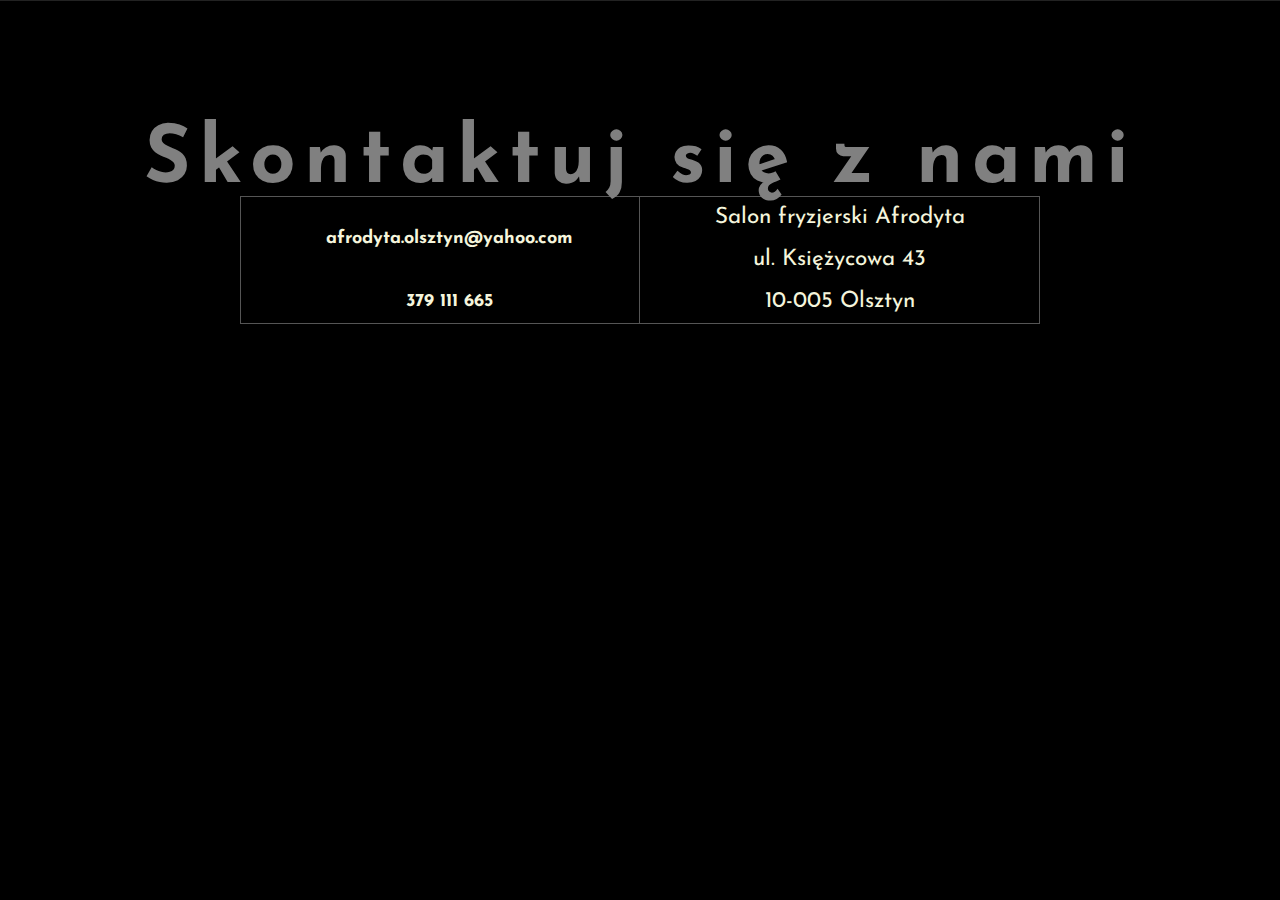
==== contact.html @ 3c058dd8 "Add about, gallery and contact pages" ====
<!DOCTYPE html>
<html lang="pl">
<head>
    <meta charset="UTF-8">
    <meta name="viewport" content="width=device-width, initial-scale=1.0, maximum-scale=1.0, minimum-scale=1.0">
    <meta http-equiv="X-UA-Compatible" content="ie=edge">
    <title>O nas</title>
    <link rel="stylesheet" href="css/style.css">
    <link rel="stylesheet" href="css/scrolling.css">
    <link href="https://fonts.googleapis.com/css?family=Josefin+Sans:100&subset=latin-ext" rel="stylesheet">
    <link rel="stylesheet" href="https://use.fontawesome.com/releases/v5.8.2/css/all.css" integrity="sha384-oS3vJWv+0UjzBfQzYUhtDYW+Pj2yciDJxpsK1OYPAYjqT085Qq/1cq5FLXAZQ7Ay" crossorigin="anonymous">
</head>
<body>
        <header class = "aboutHeader">
            <div class = "burger fas fa-bars"></div>
            <a class = "headerP headerP1" href="index.html">Start</a>
            <a class = "headerP headerP2" href="about.html">O nas</a>
            <a class = "headerP headerP3" href="gallery.html">Galeria</a>
            </header>
    <h1 class = "contactH1">Skontaktuj się z nami</h1>
    <main class = "contactMain">
        <div class = "contactWrap">
            <div class = "leftWrap">
                <div class = "leftWrapDiv">
                    <i class="far fa-envelope-open"></i>
                    <p>afrodyta.olsztyn@yahoo.com</p>
                </div>
                <div class = "leftWrapDiv">
                    <i class="fas fa-mobile-alt"></i>
                    <p>379 111 665</p>
                </div>
            </div>
            <div class = "adress">
                <p>Salon fryzjerski Afrodyta</p>
                <p>ul. Księżycowa 43</p>
                <p>10-005 Olsztyn</p>
            </div>
        </div>
        <div></div>
    </main>
    <script src="js/burger.js"></script>
</body>
---- css/style.css ----
* {
  margin: 0;
  padding: 0;
  -webkit-box-sizing: border-box;
          box-sizing: border-box;
  list-style-type: none;
}

::-webkit-scrollbar {
  display: none;
}

html {
  overflow: hidden;
  font-size: 16px;
  line-height: 1.15;
  -webkit-text-size-adjust: 100%;
}

html body {
  background-color: black;
  font-family: 'Josefin Sans';
  color: beige;
  scroll-behavior: smooth;
}

html body header {
  height: 100vh;
  text-align: center;
  background-color: black;
  border-bottom: solid 1px #222222;
}

html body header a {
  text-decoration: none;
}

html body header .headerWrap {
  padding-top: 26vh;
  display: -webkit-box;
  display: -ms-flexbox;
  display: flex;
  -webkit-box-orient: vertical;
  -webkit-box-direction: normal;
      -ms-flex-direction: column;
          flex-direction: column;
  -ms-flex-pack: distribute;
      justify-content: space-around;
  -webkit-box-align: center;
      -ms-flex-align: center;
          align-items: center;
  position: absolute;
  width: 100%;
  z-index: 5;
}

html body header .headerWrap p:first-of-type {
  letter-spacing: 0.3vw;
  margin-left: 0.7vh;
  z-index: 3;
  -webkit-animation: fontColor 4s ease-in 1s 1;
          animation: fontColor 4s ease-in 1s 1;
}

html body header .headerWrap p:nth-of-type(2) {
  letter-spacing: 0.32vw;
  -webkit-animation: fontColor 4s ease-in 1s 1;
          animation: fontColor 4s ease-in 1s 1;
}

html body header .headerWrap p:nth-of-type(3) {
  letter-spacing: 0.25vw;
  margin-top: 2vh;
  -webkit-animation: fontColor 4s ease-in 1s 1;
          animation: fontColor 4s ease-in 1s 1;
}

html body header .headerWrap .underline, html body header .headerWrap .underlineCover {
  position: absolute;
  margin-right: 0.25vw;
  height: 0;
  background-color: black;
  border-bottom: solid 1px beige;
  -webkit-animation: borderColor 4s ease-in;
          animation: borderColor 4s ease-in;
  z-index: -1;
}

html body header .headerWrap .underlineCover {
  width: 100vw;
  border-bottom: solid 1px black;
  -webkit-animation: coverColor 7s ease-in forwards;
          animation: coverColor 7s ease-in forwards;
}

html body header .burger {
  position: fixed;
  text-align: center;
  z-index: 6;
}

html body header .headerP {
  -webkit-transition: 1s;
  transition: 1s;
  position: fixed;
  padding-top: 0.3vh;
  font-weight: bold;
  border: solid 1px #999999;
  text-align: center;
  z-index: 6;
}

html body header .headerP:hover {
  cursor: pointer;
  color: orchid;
  border: solid 1px #B51FAD;
}

html body header .headerCover {
  position: absolute;
  width: 40vw;
  height: 100vh;
  background-color: black;
  z-index: 3;
}

html body header .headerCover2 {
  position: absolute;
  left: 60vw;
  width: 100vw;
  height: 100vh;
  background-color: black;
  z-index: 2;
}

html body header .navBorder {
  position: absolute;
  top: 80vh;
  right: 0;
  width: 1px;
  height: 20vh;
  background-color: black;
  z-index: 4;
}

html body nav {
  position: absolute;
  left: -100%;
  background-color: black;
  z-index: 3;
  -webkit-animation: navToRight 2s linear forwards;
          animation: navToRight 2s linear forwards;
}

html body nav ul {
  width: 100vw;
  text-align: center;
}

html body nav li {
  float: left;
  border-right: solid 1px #222222;
  border-top: solid 1px #222222;
}

html body nav li:hover {
  cursor: pointer;
  color: orchid;
}

html body section {
  height: 100vh;
  border-bottom: solid 1px #222222;
  border-top: solid 1px #222222;
}

html body section .symbol1, html body section .symbol2, html body section .symbol3, html body section .symbol4, html body section .symbol5, html body section .symbol6 {
  position: absolute;
  opacity: 0.6;
  z-index: 2;
}

html body section .left {
  height: 100%;
  float: left;
  background-color: black;
  border-right: solid 1px #222222;
  z-index: 5;
}

html body section .left .symbol {
  position: fixed;
  top: 0;
  left: 0;
  height: 20vh;
  z-index: 2;
  border-right: solid 1px #222222;
}

html body section .left .map {
  position: fixed;
  top: 20vh;
  height: 66%;
  text-align: center;
}

html body section .left .map .mapNav {
  -webkit-box-orient: vertical;
  -webkit-box-direction: normal;
      -ms-flex-direction: column;
          flex-direction: column;
  -ms-flex-pack: distribute;
      justify-content: space-around;
  width: 15%;
  height: 100%;
}

html body section .left .map .mapNav div {
  height: 5vh;
  background-color: #F018E6;
  opacity: .6;
  margin-left: .5vw;
}

html body section .left .map .mapNavBorders {
  display: -webkit-box;
  display: -ms-flexbox;
  display: flex;
  -webkit-box-orient: vertical;
  -webkit-box-direction: normal;
      -ms-flex-direction: column;
          flex-direction: column;
  -ms-flex-pack: distribute;
      justify-content: space-around;
  position: fixed;
  left: 0.5vw;
  height: 66%;
  width: 1.1vw;
  z-index: 1;
}

html body section .left .map .mapNavBorders div {
  height: 5vh;
  border: solid 1px #555555;
}

html body section .left .map .mapP {
  display: -webkit-box;
  display: -ms-flexbox;
  display: flex;
  -webkit-box-orient: vertical;
  -webkit-box-direction: normal;
      -ms-flex-direction: column;
          flex-direction: column;
  -ms-flex-pack: distribute;
      justify-content: space-around;
  height: 66vh;
  width: 100%;
}

html body section .left .map .mapP p {
  padding-top: 0.3vh;
  font-weight: bold;
  border: solid 1px #555555;
  -webkit-transition: color 2s;
  transition: color 2s;
}

html body section .left .map .mapP p:hover {
  cursor: pointer;
  color: orchid;
}

html body section .left .map .filler, html body section .left .map .filler2 {
  position: absolute;
  top: 10vh;
  width: 1.1vw;
  height: 87.6%;
  background-color: black;
  -webkit-transition: top 2s;
  transition: top 2s;
}

html body section .left .map .filler2 {
  top: -55vh;
  height: 86%;
}

html body section .left .logo {
  position: fixed;
  top: 86vh;
  height: 14%;
  border-top: solid 1px #222222;
}

html body section .left .logo img {
  width: 80%;
  height: 80%;
  margin: 6% 10%;
}

html body section .center {
  height: 100%;
  float: left;
}

html body section .center .sectionHead {
  position: absolute;
  display: -webkit-box;
  display: -ms-flexbox;
  display: flex;
  -webkit-box-orient: vertical;
  -webkit-box-direction: normal;
      -ms-flex-direction: column;
          flex-direction: column;
  -ms-flex-pack: distribute;
      justify-content: space-around;
  height: 20%;
  border-bottom: solid 1px #222222;
  background-color: black;
}

html body section .center .sectionHead p {
  text-align: center;
}

html body section .center .sectionWrap1, html body section .center .sectionWrap2 {
  margin-top: 20vh;
  float: left;
}

html body section .center .sectionWrap1 p, html body section .center .sectionWrap2 p {
  font-weight: bold;
}

html body section .right {
  height: 100%;
  border-left: solid 1px #333333;
}

html body section .right .sideImg {
  position: absolute;
  height: 100vh;
  opacity: .3;
}

html body section .right .credits1, html body section .right .credits2, html body section .right .credits3 {
  position: absolute;
  width: 65vw;
  height: 2vh;
  top: 193vh;
  left: 63vw;
  background-color: black;
}

html body section .right .credits2 {
  top: 195vh;
}

html body section .right .credits3 {
  top: 197vh;
}

html body section .circle {
  z-index: 1;
}

html body section .circle #arrow {
  color: beige;
  border: solid 2px beige;
  border-radius: 50%;
  z-index: 1;
}

html body section #arrow:hover {
  cursor: pointer;
  color: undefined;
}

html body #section2 .center .sectionWrap1 {
  width: 100%;
  height: 100%;
}

html body #section2 .center .sectionWrap1 .x {
  display: none;
  position: absolute;
  width: 3vw;
  height: 3vw;
  left: 76vw;
  top: 203vh;
  z-index: 2;
}

html body #section2 .center .sectionWrap1 .x i {
  font-size: 3vw;
  color: black;
}

html body #section2 .center .sectionWrap1 .container {
  padding-top: 0.5vh;
  height: calc(80vh/5);
  border-bottom: solid 1px #222222;
  display: -webkit-box;
  display: -ms-flexbox;
  display: flex;
  -ms-flex-pack: distribute;
      justify-content: space-around;
  -webkit-box-align: center;
      -ms-flex-align: center;
          align-items: center;
  padding-left: .6em;
}

html body #section2 .center .sectionWrap1 .container .hair {
  padding: 5px;
  border: solid 1px #222222;
  margin-bottom: .5vh;
}

html body #section2 .center .sectionWrap1 .container .bigHairVertical1, html body #section2 .center .sectionWrap1 .container .bigHairVertical2, html body #section2 .center .sectionWrap1 .container .bigHairVertical3, html body #section2 .center .sectionWrap1 .container .bigHairVertical4, html body #section2 .center .sectionWrap1 .container .bigHairVertical5 {
  position: absolute;
  width: 60vw;
  height: 98vh;
  top: 201vh;
  left: 20vw;
  z-index: 1;
}

html body #section2 .center .sectionWrap1 .container .bigHairHorizontal1, html body #section2 .center .sectionWrap1 .container .bigHairHorizontal2, html body #section2 .center .sectionWrap1 .container .bigHairHorizontal3, html body #section2 .center .sectionWrap1 .container .bigHairHorizontal4, html body #section2 .center .sectionWrap1 .container .bigHairHorizontal5 {
  position: absolute;
  width: 93vw;
  height: 93vh;
  top: 203vh;
  left: 3vw;
  z-index: 1;
}

html body #section2 .center .sectionWrap1 .container .pointing {
  opacity: .6;
  margin: 0 .3em;
}

html body #section2 .right {
  height: 100%;
  border-left: solid 1px #333333;
}

html body #section2 .right .sideImg {
  position: absolute;
  height: 100vh;
  opacity: .3;
}

html body #section3 .center .sectionWrap1 {
  width: 100%;
  float: none;
}

html body #section4 .bubble1, html body #section4 .bubble2, html body #section4 .bubble3 {
  position: absolute;
  width: 6em;
  height: 6em;
  left: 60vw;
  top: 470vh;
  background-color: #FD1EFE;
  border-radius: 50%;
  border: solid .2em white;
  z-index: 0;
  opacity: .5;
  -webkit-animation: bubbleWalk1 27s linear infinite normal;
          animation: bubbleWalk1 27s linear infinite normal;
}

html body #section4 .bubble2 {
  width: 4em;
  height: 4em;
  left: 73vw;
  top: 460vh;
  background-color: beige;
  border: solid .2em #FD1EFE;
  -webkit-animation: bubbleWalk2 21s linear infinite normal;
          animation: bubbleWalk2 21s linear infinite normal;
}

html body #section4 .bubble3 {
  width: 3em;
  height: 3em;
  left: 68vw;
  top: 452vh;
  background-color: #FD1EFE;
  border: solid .2em beige;
  -webkit-animation: bubbleWalk3 17s linear infinite normal;
          animation: bubbleWalk3 17s linear infinite normal;
}

@-webkit-keyframes coverColor {
  0% {
    left: 15vw;
  }
  100% {
    left: 100vw;
  }
}

@keyframes coverColor {
  0% {
    left: 15vw;
  }
  100% {
    left: 100vw;
  }
}

@-webkit-keyframes fontColor {
  0% {
    color: black;
  }
  100% {
    color: beige;
  }
}

@keyframes fontColor {
  0% {
    color: black;
  }
  100% {
    color: beige;
  }
}

@-webkit-keyframes navToRight {
  0% {
    left: -100%;
  }
  100% {
    left: 0;
  }
}

@keyframes navToRight {
  0% {
    left: -100%;
  }
  100% {
    left: 0;
  }
}

@-webkit-keyframes pColor {
  0% {
    color: beige;
  }
  100% {
    color: orchid;
  }
}

@keyframes pColor {
  0% {
    color: beige;
  }
  100% {
    color: orchid;
  }
}

@-webkit-keyframes bubbleWalk1 {
  0% {
    left: 60vw;
    top: 470vh;
  }
  23% {
    left: 40vw;
    top: 461vh;
  }
  45% {
    left: 50vw;
    top: 440vh;
  }
  70% {
    left: 75vw;
    top: 450vh;
  }
  90% {
    left: 65vw;
    top: 465vh;
  }
}

@keyframes bubbleWalk1 {
  0% {
    left: 60vw;
    top: 470vh;
  }
  23% {
    left: 40vw;
    top: 461vh;
  }
  45% {
    left: 50vw;
    top: 440vh;
  }
  70% {
    left: 75vw;
    top: 450vh;
  }
  90% {
    left: 65vw;
    top: 465vh;
  }
}

@-webkit-keyframes bubbleWalk2 {
  0% {
    left: 73vw;
    top: 460vh;
  }
  18% {
    left: 55vw;
    top: 483vh;
  }
  43% {
    left: 29vw;
    top: 450vh;
  }
  69% {
    left: 60vw;
    top: 430vh;
  }
  91% {
    left: 82vw;
    top: 450vh;
  }
}

@keyframes bubbleWalk2 {
  0% {
    left: 73vw;
    top: 460vh;
  }
  18% {
    left: 55vw;
    top: 483vh;
  }
  43% {
    left: 29vw;
    top: 450vh;
  }
  69% {
    left: 60vw;
    top: 430vh;
  }
  91% {
    left: 82vw;
    top: 450vh;
  }
}

@-webkit-keyframes bubbleWalk3 {
  0% {
    left: 68vw;
    top: 452vh;
  }
  17% {
    left: 87vw;
    top: 431vh;
  }
  29% {
    left: 70vw;
    top: 421vh;
  }
  59% {
    left: 25vw;
    top: 460vh;
  }
  74% {
    left: 32vw;
    top: 486vh;
  }
}

@keyframes bubbleWalk3 {
  0% {
    left: 68vw;
    top: 452vh;
  }
  17% {
    left: 87vw;
    top: 431vh;
  }
  29% {
    left: 70vw;
    top: 421vh;
  }
  59% {
    left: 25vw;
    top: 460vh;
  }
  74% {
    left: 32vw;
    top: 486vh;
  }
}

@media (min-width: 0px) {
  .headerWrap p:first-of-type {
    font-size: 8vw;
  }
  .headerWrap p:nth-of-type(2) {
    font-size: 2.7vw;
  }
  .headerWrap p:nth-of-type(3) {
    font-size: 2vw;
  }
  .underline, .underlineCover {
    width: 0;
  }
  .burger {
    right: 5px;
    top: 5px;
    font-size: 3.8vh;
    color: beige;
  }
  .headerP {
    display: none;
  }
  nav {
    top: 69.8vh;
  }
  nav ul {
    height: 20vh;
    font-size: 4vh;
    line-height: 10vh;
    letter-spacing: 0.1px;
  }
  nav ul li {
    width: 50vw;
    height: 10vh;
    padding-top: 0.5vh;
  }
  #section1 .symbol1, #section1 .symbol2, #section1 .symbol5, #section1 .symbol6, #section2 .symbol1, #section2 .symbol2, #section2 .symbol5, #section2 .symbol6, #section3 .symbol1, #section3 .symbol2, #section3 .symbol5, #section3 .symbol6, #section4 .symbol1, #section4 .symbol2, #section4 .symbol5, #section4 .symbol6, #section5 .symbol1, #section5 .symbol2, #section5 .symbol5, #section5 .symbol6, #section6 .symbol1, #section6 .symbol2, #section6 .symbol5, #section6 .symbol6 {
    top: 101.9vh;
    left: 2.6vw;
    width: 16vw;
    height: 16vh;
  }
  #section1 .left, #section2 .left, #section3 .left, #section4 .left, #section5 .left, #section6 .left {
    width: 20vw;
  }
  #section1 .left .symbol, #section2 .left .symbol, #section3 .left .symbol, #section4 .left .symbol, #section5 .left .symbol, #section6 .left .symbol {
    width: 20vw;
  }
  #section1 .left .map, #section2 .left .map, #section3 .left .map, #section4 .left .map, #section5 .left .map, #section6 .left .map {
    display: -webkit-box;
    display: -ms-flexbox;
    display: flex;
    -webkit-box-orient: vertical;
    -webkit-box-direction: normal;
        -ms-flex-direction: column;
            flex-direction: column;
    -ms-flex-pack: distribute;
        justify-content: space-around;
    width: 20vw;
  }
  #section1 .left .map .mapNav, #section2 .left .map .mapNav, #section3 .left .map .mapNav, #section4 .left .map .mapNav, #section5 .left .map .mapNav, #section6 .left .map .mapNav {
    display: none;
    height: 100%;
  }
  #section1 .left .map .mapNav div, #section2 .left .map .mapNav div, #section3 .left .map .mapNav div, #section4 .left .map .mapNav div, #section5 .left .map .mapNav div, #section6 .left .map .mapNav div {
    width: 1.1vw;
  }
  #section1 .left .map .mapNavBorders div, #section2 .left .map .mapNavBorders div, #section3 .left .map .mapNavBorders div, #section4 .left .map .mapNavBorders div, #section5 .left .map .mapNavBorders div, #section6 .left .map .mapNavBorders div {
    display: none;
  }
  #section1 .left .map .mapP .mapPp, #section2 .left .map .mapP .mapPp, #section3 .left .map .mapP .mapPp, #section4 .left .map .mapP .mapPp, #section5 .left .map .mapP .mapPp, #section6 .left .map .mapP .mapPp {
    left: 50px;
    right: undefined;
    width: 90%;
    height: 8vh;
    font-size: 0.6em;
    color: beige;
    line-height: 8vh;
    letter-spacing: 1.6px;
    margin: 0vh 0 0 0.9vw;
  }
  #section1 .left .map .filler, #section1 .left .map .filler2, #section2 .left .map .filler, #section2 .left .map .filler2, #section3 .left .map .filler, #section3 .left .map .filler2, #section4 .left .map .filler, #section4 .left .map .filler2, #section5 .left .map .filler, #section5 .left .map .filler2, #section6 .left .map .filler, #section6 .left .map .filler2 {
    left: 0.55vw;
    display: none;
  }
  #section1 .left .logo, #section2 .left .logo, #section3 .left .logo, #section4 .left .logo, #section5 .left .logo, #section6 .left .logo {
    width: 20%;
  }
  #section1 .center, #section2 .center, #section3 .center, #section4 .center, #section5 .center, #section6 .center {
    width: 80%;
  }
  #section1 .center .sectionHead, #section2 .center .sectionHead, #section3 .center .sectionHead, #section4 .center .sectionHead, #section5 .center .sectionHead, #section6 .center .sectionHead {
    left: 0;
    padding-left: 20vw;
    width: 100%;
  }
  #section1 .center .sectionHead p, #section2 .center .sectionHead p, #section3 .center .sectionHead p, #section4 .center .sectionHead p, #section5 .center .sectionHead p, #section6 .center .sectionHead p {
    font-size: 60px;
    letter-spacing: 0.6vw;
  }
  #section1 .center .sectionHead div, #section2 .center .sectionHead div, #section3 .center .sectionHead div, #section4 .center .sectionHead div, #section5 .center .sectionHead div, #section6 .center .sectionHead div {
    position: absolute;
    width: 80vw;
    height: 20vh;
    background-color: black;
    z-index: -1;
  }
  #section1 .center .sectionWrap1, #section1 .center .sectionWrap2, #section2 .center .sectionWrap1, #section2 .center .sectionWrap2, #section3 .center .sectionWrap1, #section3 .center .sectionWrap2, #section4 .center .sectionWrap1, #section4 .center .sectionWrap2, #section5 .center .sectionWrap1, #section5 .center .sectionWrap2, #section6 .center .sectionWrap1, #section6 .center .sectionWrap2 {
    width: 50%;
    height: 80vh;
  }
  #section1 .center .sectionWrap1 h1, #section1 .center .sectionWrap2 h1, #section2 .center .sectionWrap1 h1, #section2 .center .sectionWrap2 h1, #section3 .center .sectionWrap1 h1, #section3 .center .sectionWrap2 h1, #section4 .center .sectionWrap1 h1, #section4 .center .sectionWrap2 h1, #section5 .center .sectionWrap1 h1, #section5 .center .sectionWrap2 h1, #section6 .center .sectionWrap1 h1, #section6 .center .sectionWrap2 h1 {
    padding: 5vh 0 5vh 4vw;
    font-size: 3.3vh;
  }
  #section1 .center .sectionWrap1 .list img, #section1 .center .sectionWrap2 .list img, #section2 .center .sectionWrap1 .list img, #section2 .center .sectionWrap2 .list img, #section3 .center .sectionWrap1 .list img, #section3 .center .sectionWrap2 .list img, #section4 .center .sectionWrap1 .list img, #section4 .center .sectionWrap2 .list img, #section5 .center .sectionWrap1 .list img, #section5 .center .sectionWrap2 .list img, #section6 .center .sectionWrap1 .list img, #section6 .center .sectionWrap2 .list img {
    display: none;
  }
  #section1 .center .sectionWrap1 .list2 img, #section1 .center .sectionWrap2 .list2 img, #section2 .center .sectionWrap1 .list2 img, #section2 .center .sectionWrap2 .list2 img, #section3 .center .sectionWrap1 .list2 img, #section3 .center .sectionWrap2 .list2 img, #section4 .center .sectionWrap1 .list2 img, #section4 .center .sectionWrap2 .list2 img, #section5 .center .sectionWrap1 .list2 img, #section5 .center .sectionWrap2 .list2 img, #section6 .center .sectionWrap1 .list2 img, #section6 .center .sectionWrap2 .list2 img {
    display: none;
  }
  #section1 .center .sectionWrap1 p, #section1 .center .sectionWrap2 p, #section2 .center .sectionWrap1 p, #section2 .center .sectionWrap2 p, #section3 .center .sectionWrap1 p, #section3 .center .sectionWrap2 p, #section4 .center .sectionWrap1 p, #section4 .center .sectionWrap2 p, #section5 .center .sectionWrap1 p, #section5 .center .sectionWrap2 p, #section6 .center .sectionWrap1 p, #section6 .center .sectionWrap2 p {
    padding: 0 3vw 3vh;
    font-size: 2.7vh;
  }
  #section1 .center .sectionWrap2, #section2 .center .sectionWrap2, #section3 .center .sectionWrap2, #section4 .center .sectionWrap2, #section5 .center .sectionWrap2, #section6 .center .sectionWrap2 {
    border-left: solid 1px #222222;
  }
  #section1 .right, #section2 .right, #section3 .right, #section4 .right, #section5 .right, #section6 .right {
    float: left;
    display: none;
  }
  #section1 .right .sideImg, #section2 .right .sideImg, #section3 .right .sideImg, #section4 .right .sideImg, #section5 .right .sideImg, #section6 .right .sideImg {
    display: none;
  }
  #section1 .circle, #section2 .circle, #section3 .circle, #section4 .circle, #section5 .circle, #section6 .circle {
    position: fixed;
    right: .4em;
    bottom: .4em;
  }
  #section1 .circle #arrow, #section2 .circle #arrow, #section3 .circle #arrow, #section4 .circle #arrow, #section5 .circle #arrow, #section6 .circle #arrow {
    float: left;
    padding-top: 8px;
    width: 46px;
    height: 46px;
    text-align: center;
    font-size: 1.5em;
    line-height: 1.1;
  }
  #section2 .symbol2 {
    top: 202.5vh;
  }
  #section2 .sectionWrap1 .container .hair {
    width: 13vh;
    height: 13vh;
  }
  #section2 .sectionWrap1 .container #hair5 {
    margin-right: 13%;
  }
  #section2 .sectionWrap1 .container .pointing {
    width: 6vw;
    height: 6vw;
  }
  #section3 .symbol3 {
    width: 15vw;
    height: 15vh;
    left: 2vw;
    top: 303vh;
  }
  #section3 .center .sectionWrap1 {
    display: -webkit-box;
    display: -ms-flexbox;
    display: flex;
    -webkit-box-pack: center;
        -ms-flex-pack: center;
            justify-content: center;
    height: 25vh;
  }
  #section3 .center .sectionWrap1 .textWrap {
    display: none;
  }
  #section3 .center .sectionWrap1 .textWrapMobile {
    display: -webkit-box;
    display: -ms-flexbox;
    display: flex;
    -webkit-box-orient: vertical;
    -webkit-box-direction: normal;
        -ms-flex-direction: column;
            flex-direction: column;
    -ms-flex-pack: distribute;
        justify-content: space-around;
    -webkit-box-align: center;
        -ms-flex-align: center;
            align-items: center;
    width: 70vw;
    height: 26vh;
    padding-top: 6vh;
    background-color: black;
  }
  #section3 .center .sectionWrap1 .textWrapMobile p {
    height: 1em;
    font-size: 1.8em;
    text-transform: uppercase;
  }
  #section3 .center .sectionWrap1 .textWrapMobile p:first-of-type {
    letter-spacing: .13em;
  }
  #section3 .center .sectionWrap1 .textWrapMobile p:nth-of-type(2) {
    letter-spacing: .06em;
  }
  #section3 .center .sectionWrap1 .textWrapMobile p:nth-of-type(3) {
    letter-spacing: .03em;
  }
  #section3 .center .sectionWrap1 .textWrapMobile p:last-of-type {
    letter-spacing: .5em;
    margin-left: .4em;
    color: #4B135F;
  }
  #section3 .center .arrows {
    display: -webkit-box;
    display: -ms-flexbox;
    display: flex;
    -ms-flex-pack: distribute;
        justify-content: space-around;
    -webkit-box-align: center;
        -ms-flex-align: center;
            align-items: center;
    width: 80vw;
    height: 10.9vh;
    background-color: black;
  }
  #section3 .center .arrows i {
    font-size: 3em;
  }
  #section3 .center .offerWrap {
    position: absolute;
    width: 80vw;
    height: 33vh;
    background-color: #29072A;
    border-top: solid 1px #222222;
    z-index: -3;
  }
  #section3 .center .offerWrap .offer, #section3 .center .offerWrap .offer2 {
    position: absolute;
    display: -webkit-box;
    display: -ms-flexbox;
    display: flex;
    -webkit-box-orient: vertical;
    -webkit-box-direction: normal;
        -ms-flex-direction: column;
            flex-direction: column;
    -ms-flex-pack: distribute;
        justify-content: space-around;
    -webkit-box-align: center;
        -ms-flex-align: center;
            align-items: center;
    width: 80vw;
    height: 33vh;
    white-space: nowrap;
    margin: 45vh 0 0;
  }
  #section3 .center .offerWrap .offer p, #section3 .center .offerWrap .offer2 p {
    margin-left: 0;
    font-size: 1.4em;
    color: beige;
    margin-bottom: 3vh;
    z-index: -2;
  }
  #section3 .center .section3Cover {
    width: 80vw;
    height: 11vh;
    margin-top: 33vh;
    background-color: black;
  }
  #section3 .center .section3Cover, #section3 .center .section3CoverMobile {
    width: 80vw;
    height: 11vh;
    margin-top: 33vh;
    background-color: black;
  }
  #section4 .symbol4 {
    top: 402.5vh;
    left: 2.6vw;
    width: 15vw;
    height: 15vh;
  }
  #section4 .center {
    display: -webkit-box;
    display: -ms-flexbox;
    display: flex;
    -webkit-box-pack: center;
        -ms-flex-pack: center;
            justify-content: center;
    background-color: black;
  }
  #section4 .center .section4Wrap {
    width: 70vw;
    height: 70vh;
    margin-top: 25vh;
    display: -webkit-box;
    display: -ms-flexbox;
    display: flex;
    -webkit-box-orient: vertical;
    -webkit-box-direction: normal;
        -ms-flex-direction: column;
            flex-direction: column;
    -ms-flex-pack: distribute;
        justify-content: space-around;
  }
  #section4 .center .section4Wrap div {
    display: -webkit-box;
    display: -ms-flexbox;
    display: flex;
  }
  #section4 .center .section4Wrap div p {
    color: beige;
    padding: 0;
    font-size: 1em;
    -webkit-animation: pColor 3s ease-in infinite alternate;
            animation: pColor 3s ease-in infinite alternate;
  }
  #section4 .center .section4Wrap div .n5, #section4 .center .section4Wrap div .n10, #section4 .center .section4Wrap div .n22, #section4 .center .section4Wrap div .n27, #section4 .center .section4Wrap div .n35, #section4 .center .section4Wrap div .n11a, #section4 .center .section4Wrap div .n17a, #section4 .center .section4Wrap div .n21a, #section4 .center .section4Wrap div .n27a, #section4 .center .section4Wrap div .n32a, #section4 .center .section4Wrap div .n10b, #section4 .center .section4Wrap div .n22b, #section4 .center .section4Wrap div .n12c, #section4 .center .section4Wrap div .n13c, #section4 .center .section4Wrap div .n27c, #section4 .center .section4Wrap div .n14d, #section4 .center .section4Wrap div .n24d, #section4 .center .section4Wrap div .n30d, #section4 .center .section4Wrap div .n6e, #section4 .center .section4Wrap div .n6f {
    margin-right: .5em;
  }
  #section4 .center .section4Wrap .verticalP {
    display: none;
  }
  #section5 .symbol5 {
    top: 502vh;
    left: 2vw;
  }
  #section5 .center .sectionHead p {
    font-size: 2.5em;
  }
  #section5 .center .section5Wrap {
    width: 100%;
    height: 80%;
    margin-top: 20vh;
  }
  #section5 .center .section5Wrap div {
    text-align: center;
    font-size: 1.3em;
  }
  #section5 .center .section5Wrap .upperDiv {
    height: 20%;
    display: -webkit-box;
    display: -ms-flexbox;
    display: flex;
    -webkit-box-orient: vertical;
    -webkit-box-direction: normal;
        -ms-flex-direction: column;
            flex-direction: column;
    -webkit-box-pack: center;
        -ms-flex-pack: center;
            justify-content: center;
    border-bottom: solid 1px #222222;
  }
  #section5 .center .section5Wrap .upperDiv p {
    font-size: .9em;
    color: beige;
  }
  #section5 .center .section5Wrap .mediumDiv {
    display: -webkit-box;
    display: -ms-flexbox;
    display: flex;
    -webkit-box-orient: vertical;
    -webkit-box-direction: normal;
        -ms-flex-direction: column;
            flex-direction: column;
    -ms-flex-pack: distribute;
        justify-content: space-around;
    height: 45%;
    border-bottom: solid 1px #222222;
  }
  #section5 .center .section5Wrap .mediumDiv h1, #section5 .center .section5Wrap .mediumDiv p {
    color: beige;
    -webkit-animation: pColor 3s ease-in infinite alternate;
            animation: pColor 3s ease-in infinite alternate;
  }
  #section5 .center .section5Wrap .lowerDiv {
    height: 35%;
    border-bottom: solid 1px #222222;
  }
  #section5 .center .section5Wrap .lowerDiv .upperOfLowerDiv {
    display: -webkit-box;
    display: -ms-flexbox;
    display: flex;
    height: 50%;
    -webkit-box-orient: horizontal;
    -webkit-box-direction: normal;
        -ms-flex-direction: row;
            flex-direction: row;
    border-bottom: solid 1px #222222;
  }
  #section5 .center .section5Wrap .lowerDiv .upperOfLowerDiv .leftDiv, #section5 .center .section5Wrap .lowerDiv .upperOfLowerDiv .rightDiv {
    display: -webkit-box;
    display: -ms-flexbox;
    display: flex;
    -webkit-box-orient: horizontal;
    -webkit-box-direction: normal;
        -ms-flex-direction: row;
            flex-direction: row;
    -webkit-box-pack: center;
        -ms-flex-pack: center;
            justify-content: center;
    -webkit-box-align: center;
        -ms-flex-align: center;
            align-items: center;
    height: 100%;
  }
  #section5 .center .section5Wrap .lowerDiv .upperOfLowerDiv .leftDiv i, #section5 .center .section5Wrap .lowerDiv .upperOfLowerDiv .leftDiv p, #section5 .center .section5Wrap .lowerDiv .upperOfLowerDiv .rightDiv i, #section5 .center .section5Wrap .lowerDiv .upperOfLowerDiv .rightDiv p {
    font-size: .6em;
    padding-left: .5em;
    color: #FD1EFE;
  }
  #section5 .center .section5Wrap .lowerDiv .upperOfLowerDiv .leftDiv p, #section5 .center .section5Wrap .lowerDiv .upperOfLowerDiv .rightDiv p {
    padding-top: .2em;
    color: beige;
  }
  #section5 .center .section5Wrap .lowerDiv .upperOfLowerDiv .rightDiv {
    border-left: solid 1px #222222;
    width: 56%;
  }
  #section5 .center .section5Wrap .lowerDiv .upperOfLowerDiv .leftDiv {
    width: 44%;
  }
  #section5 .center .section5Wrap .lowerDiv .lowerOfLowerDiv {
    display: -webkit-box;
    display: -ms-flexbox;
    display: flex;
    height: 50%;
    -webkit-box-align: center;
        -ms-flex-align: center;
            align-items: center;
    -webkit-box-pack: center;
        -ms-flex-pack: center;
            justify-content: center;
    padding: 0 21% 0 5%;
  }
  #section5 .center .section5Wrap .lowerDiv .lowerOfLowerDiv p {
    font-size: .6em;
    color: beige;
  }
  #section6 .symbol6 {
    top: 602vh;
  }
  #section6 .center .section6Wrap .window {
    width: 100vw;
    height: 0;
    border-top: solid 1px white;
    border-bottom: solid 1px white;
    margin: 25vh 0 0 120vw;
    z-index: -5;
    padding: 0 20% 0 10%;
  }
  #section6 .center .section6Wrap .window div {
    width: 100%;
    height: 100%;
    overflow: hidden;
    display: -webkit-box;
    display: -ms-flexbox;
    display: flex;
  }
  #section6 .center .section6Wrap .window div .section6Text {
    display: none;
    font-size: 1.1em;
    max-width: 90%;
    text-align: center;
    -webkit-animation: pColor 3s ease-in infinite alternate;
            animation: pColor 3s ease-in infinite alternate;
  }
  #section6 .center .section6Wrap .window div .section6Text .section6Span {
    display: block;
    max-width: 100%;
    font-size: .8em;
    color: white;
    margin-bottom: 3%;
  }
  #section6 .center .section6Wrap .window div .section6Text .section6Span:first-of-type {
    margin-top: 16%;
  }
  #section6 .right .section6Cover {
    width: 100%;
    height: 100%;
    background-color: black;
  }
  * {
    color: blue;
  }
}

@media (min-width: 285px) and (max-width: 580px) and (orientation: portrait) {
  .headerWrap p:first-of-type {
    font-size: 16vw;
  }
  .headerWrap p:nth-of-type(2) {
    font-size: 5.9vw;
  }
  .headerWrap p:nth-of-type(3) {
    font-size: 3.3vw;
  }
  .underline, .underlineCover {
    width: 0;
  }
  .burger {
    right: 5px;
    top: 5px;
    font-size: 3.8vh;
  }
  .headerP {
    display: none;
  }
  nav {
    top: 69.8vh;
  }
  nav ul {
    height: 20vh;
    font-size: 4vh;
    line-height: 10vh;
    letter-spacing: 0.7px;
  }
  nav ul li {
    width: 50vw;
    height: 10vh;
    padding-top: 0.5vh;
  }
  #section1 .symbol1, #section1 .symbol2, #section1 .symbol3, #section1 .symbol4, #section1 .symbol5, #section1 .symbol6, #section2 .symbol1, #section2 .symbol2, #section2 .symbol3, #section2 .symbol4, #section2 .symbol5, #section2 .symbol6, #section3 .symbol1, #section3 .symbol2, #section3 .symbol3, #section3 .symbol4, #section3 .symbol5, #section3 .symbol6, #section4 .symbol1, #section4 .symbol2, #section4 .symbol3, #section4 .symbol4, #section4 .symbol5, #section4 .symbol6, #section5 .symbol1, #section5 .symbol2, #section5 .symbol3, #section5 .symbol4, #section5 .symbol5, #section5 .symbol6, #section6 .symbol1, #section6 .symbol2, #section6 .symbol3, #section6 .symbol4, #section6 .symbol5, #section6 .symbol6 {
    display: none;
  }
  #section1 .left, #section2 .left, #section3 .left, #section4 .left, #section5 .left, #section6 .left {
    width: 25vw;
  }
  #section1 .left .symbol, #section2 .left .symbol, #section3 .left .symbol, #section4 .left .symbol, #section5 .left .symbol, #section6 .left .symbol {
    display: none;
  }
  #section1 .left .map, #section2 .left .map, #section3 .left .map, #section4 .left .map, #section5 .left .map, #section6 .left .map {
    display: -webkit-box;
    display: -ms-flexbox;
    display: flex;
    -webkit-box-orient: vertical;
    -webkit-box-direction: normal;
        -ms-flex-direction: column;
            flex-direction: column;
    -ms-flex-pack: distribute;
        justify-content: space-around;
    width: 25vw;
  }
  #section1 .left .map .mapNav, #section2 .left .map .mapNav, #section3 .left .map .mapNav, #section4 .left .map .mapNav, #section5 .left .map .mapNav, #section6 .left .map .mapNav {
    display: none;
  }
  #section1 .left .map .mapNavBorders, #section2 .left .map .mapNavBorders, #section3 .left .map .mapNavBorders, #section4 .left .map .mapNavBorders, #section5 .left .map .mapNavBorders, #section6 .left .map .mapNavBorders {
    display: none;
  }
  #section1 .left .map .mapP .mapPp, #section2 .left .map .mapP .mapPp, #section3 .left .map .mapP .mapPp, #section4 .left .map .mapP .mapPp, #section5 .left .map .mapP .mapPp, #section6 .left .map .mapP .mapPp {
    left: 50px;
    right: undefined;
    width: 90%;
    height: 8vh;
    font-size: 8px;
    color: beige;
    line-height: 8vh;
    letter-spacing: 1.1px;
    margin: 0 0 0 0.9vw;
  }
  #section1 .left .map .filler, #section1 .left .map .filler2, #section2 .left .map .filler, #section2 .left .map .filler2, #section3 .left .map .filler, #section3 .left .map .filler2, #section4 .left .map .filler, #section4 .left .map .filler2, #section5 .left .map .filler, #section5 .left .map .filler2, #section6 .left .map .filler, #section6 .left .map .filler2 {
    display: none;
  }
  #section1 .left .logo, #section2 .left .logo, #section3 .left .logo, #section4 .left .logo, #section5 .left .logo, #section6 .left .logo {
    width: 25%;
  }
  #section1 .center, #section2 .center, #section3 .center, #section4 .center, #section5 .center, #section6 .center {
    width: 75%;
  }
  #section1 .center .sectionHead, #section2 .center .sectionHead, #section3 .center .sectionHead, #section4 .center .sectionHead, #section5 .center .sectionHead, #section6 .center .sectionHead {
    padding: 2vh 0 0;
    background-color: black;
  }
  #section1 .center .sectionHead p, #section2 .center .sectionHead p, #section3 .center .sectionHead p, #section4 .center .sectionHead p, #section5 .center .sectionHead p, #section6 .center .sectionHead p {
    margin-top: 5%;
    font-size: 10vh;
  }
  #section1 .center .sectionHead div, #section2 .center .sectionHead div, #section3 .center .sectionHead div, #section4 .center .sectionHead div, #section5 .center .sectionHead div, #section6 .center .sectionHead div {
    display: none;
  }
  #section1 .center .sectionWrap1, #section1 .center .sectionWrap2, #section2 .center .sectionWrap1, #section2 .center .sectionWrap2, #section3 .center .sectionWrap1, #section3 .center .sectionWrap2, #section4 .center .sectionWrap1, #section4 .center .sectionWrap2, #section5 .center .sectionWrap1, #section5 .center .sectionWrap2, #section6 .center .sectionWrap1, #section6 .center .sectionWrap2 {
    width: 100%;
    height: 23%;
    letter-spacing: .2px;
  }
  #section1 .center .sectionWrap1 h1, #section1 .center .sectionWrap2 h1, #section2 .center .sectionWrap1 h1, #section2 .center .sectionWrap2 h1, #section3 .center .sectionWrap1 h1, #section3 .center .sectionWrap2 h1, #section4 .center .sectionWrap1 h1, #section4 .center .sectionWrap2 h1, #section5 .center .sectionWrap1 h1, #section5 .center .sectionWrap2 h1, #section6 .center .sectionWrap1 h1, #section6 .center .sectionWrap2 h1 {
    padding: 3vh 0 1vh 0;
    font-size: 3.2vh;
    text-align: center;
  }
  #section1 .center .sectionWrap1 .list, #section1 .center .sectionWrap1 .list2, #section1 .center .sectionWrap2 .list, #section1 .center .sectionWrap2 .list2, #section2 .center .sectionWrap1 .list, #section2 .center .sectionWrap1 .list2, #section2 .center .sectionWrap2 .list, #section2 .center .sectionWrap2 .list2, #section3 .center .sectionWrap1 .list, #section3 .center .sectionWrap1 .list2, #section3 .center .sectionWrap2 .list, #section3 .center .sectionWrap2 .list2, #section4 .center .sectionWrap1 .list, #section4 .center .sectionWrap1 .list2, #section4 .center .sectionWrap2 .list, #section4 .center .sectionWrap2 .list2, #section5 .center .sectionWrap1 .list, #section5 .center .sectionWrap1 .list2, #section5 .center .sectionWrap2 .list, #section5 .center .sectionWrap2 .list2, #section6 .center .sectionWrap1 .list, #section6 .center .sectionWrap1 .list2, #section6 .center .sectionWrap2 .list, #section6 .center .sectionWrap2 .list2 {
    position: absolute;
    display: -webkit-box;
    display: -ms-flexbox;
    display: flex;
    -webkit-box-orient: vertical;
    -webkit-box-direction: normal;
        -ms-flex-direction: column;
            flex-direction: column;
    top: 130vh;
    left: 26.6vw;
    width: 75%;
    height: 35%;
  }
  #section1 .center .sectionWrap1 .list div, #section1 .center .sectionWrap1 .list2 div, #section1 .center .sectionWrap2 .list div, #section1 .center .sectionWrap2 .list2 div, #section2 .center .sectionWrap1 .list div, #section2 .center .sectionWrap1 .list2 div, #section2 .center .sectionWrap2 .list div, #section2 .center .sectionWrap2 .list2 div, #section3 .center .sectionWrap1 .list div, #section3 .center .sectionWrap1 .list2 div, #section3 .center .sectionWrap2 .list div, #section3 .center .sectionWrap2 .list2 div, #section4 .center .sectionWrap1 .list div, #section4 .center .sectionWrap1 .list2 div, #section4 .center .sectionWrap2 .list div, #section4 .center .sectionWrap2 .list2 div, #section5 .center .sectionWrap1 .list div, #section5 .center .sectionWrap1 .list2 div, #section5 .center .sectionWrap2 .list div, #section5 .center .sectionWrap2 .list2 div, #section6 .center .sectionWrap1 .list div, #section6 .center .sectionWrap1 .list2 div, #section6 .center .sectionWrap2 .list div, #section6 .center .sectionWrap2 .list2 div {
    display: -webkit-box;
    display: -ms-flexbox;
    display: flex;
    padding: .5vh 3vw 0 0;
  }
  #section1 .center .sectionWrap1 .list div img, #section1 .center .sectionWrap1 .list2 div img, #section1 .center .sectionWrap2 .list div img, #section1 .center .sectionWrap2 .list2 div img, #section2 .center .sectionWrap1 .list div img, #section2 .center .sectionWrap1 .list2 div img, #section2 .center .sectionWrap2 .list div img, #section2 .center .sectionWrap2 .list2 div img, #section3 .center .sectionWrap1 .list div img, #section3 .center .sectionWrap1 .list2 div img, #section3 .center .sectionWrap2 .list div img, #section3 .center .sectionWrap2 .list2 div img, #section4 .center .sectionWrap1 .list div img, #section4 .center .sectionWrap1 .list2 div img, #section4 .center .sectionWrap2 .list div img, #section4 .center .sectionWrap2 .list2 div img, #section5 .center .sectionWrap1 .list div img, #section5 .center .sectionWrap1 .list2 div img, #section5 .center .sectionWrap2 .list div img, #section5 .center .sectionWrap2 .list2 div img, #section6 .center .sectionWrap1 .list div img, #section6 .center .sectionWrap1 .list2 div img, #section6 .center .sectionWrap2 .list div img, #section6 .center .sectionWrap2 .list2 div img {
    display: block;
    height: 3vh;
    padding-top: .2vh;
  }
  #section1 .center .sectionWrap1 .list div p, #section1 .center .sectionWrap1 .list2 div p, #section1 .center .sectionWrap2 .list div p, #section1 .center .sectionWrap2 .list2 div p, #section2 .center .sectionWrap1 .list div p, #section2 .center .sectionWrap1 .list2 div p, #section2 .center .sectionWrap2 .list div p, #section2 .center .sectionWrap2 .list2 div p, #section3 .center .sectionWrap1 .list div p, #section3 .center .sectionWrap1 .list2 div p, #section3 .center .sectionWrap2 .list div p, #section3 .center .sectionWrap2 .list2 div p, #section4 .center .sectionWrap1 .list div p, #section4 .center .sectionWrap1 .list2 div p, #section4 .center .sectionWrap2 .list div p, #section4 .center .sectionWrap2 .list2 div p, #section5 .center .sectionWrap1 .list div p, #section5 .center .sectionWrap1 .list2 div p, #section5 .center .sectionWrap2 .list div p, #section5 .center .sectionWrap2 .list2 div p, #section6 .center .sectionWrap1 .list div p, #section6 .center .sectionWrap1 .list2 div p, #section6 .center .sectionWrap2 .list div p, #section6 .center .sectionWrap2 .list2 div p {
    padding: 0vw 0 0vh 1vw;
    font-size: 2.2vh;
  }
  #section1 .center .sectionWrap2, #section2 .center .sectionWrap2, #section3 .center .sectionWrap2, #section4 .center .sectionWrap2, #section5 .center .sectionWrap2, #section6 .center .sectionWrap2 {
    height: 37%;
    border-left: none;
  }
  #section1 .center .sectionWrap2 h1, #section2 .center .sectionWrap2 h1, #section3 .center .sectionWrap2 h1, #section4 .center .sectionWrap2 h1, #section5 .center .sectionWrap2 h1, #section6 .center .sectionWrap2 h1 {
    margin-top: 2vh;
    padding: 3vh 3vw 0vh 0;
    border-top: solid 1px #222222;
  }
  #section1 .center .sectionWrap2 .list2, #section2 .center .sectionWrap2 .list2, #section3 .center .sectionWrap2 .list2, #section4 .center .sectionWrap2 .list2, #section5 .center .sectionWrap2 .list2, #section6 .center .sectionWrap2 .list2 {
    top: 175vh;
    height: 20%;
  }
  #section2 .center .sectionHead p {
    font-size: 3.5em;
  }
  #section2 .center .container {
    padding-right: 7vw;
    line-height: 1em;
  }
  #section2 .center .container .ofContainer {
    font-size: 1em;
    width: 45%;
    text-align: center;
  }
  #section2 .center .container #hair5 {
    margin-right: 17%;
  }
  #section3 .center .sectionHead p {
    font-size: 3.2em;
  }
  #section3 .center .sectionWrap1 {
    height: 25vh;
  }
  #section3 .center .sectionWrap1 .textWrap {
    display: none;
  }
  #section3 .center .sectionWrap1 .textWrapMobile {
    width: 70vw;
  }
  #section3 .center .arrows {
    width: 75vw;
  }
  #section3 .center .offerWrap {
    width: 75vw;
  }
  #section3 .center .offerWrap .offer, #section3 .center .offerWrap .offer2 {
    width: 75vw;
  }
  #section3 .center .section3Cover {
    width: 75vw;
  }
  #section4 .center .section4Wrap div {
    display: none;
  }
  #section4 .center .section4Wrap .verticalP {
    display: block;
    padding: 0 .2em;
    color: beige;
    text-align: center;
    font-size: 1.1em;
    -webkit-animation: pColor 3s ease-in infinite alternate;
            animation: pColor 3s ease-in infinite alternate;
  }
  #section5 .center .section5Wrap .lowerDiv .upperOfLowerDiv .rightDiv, #section5 .center .section5Wrap .lowerDiv .upperOfLowerDiv .leftDiv {
    font-size: 1em;
  }
  #section5 .center .section5Wrap .lowerDiv .upperOfLowerDiv .rightDiv p, #section5 .center .section5Wrap .lowerDiv .upperOfLowerDiv .leftDiv p {
    padding-left: 0;
  }
  #section6 .center .section6Wrap .window {
    padding-right: 35%;
  }
  #section6 .center .section6Wrap .window div .section6Text {
    font-size: 1.2em;
  }
  #section6 .center .section6Wrap .window div .section6Text .section6Span {
    margin-bottom: 4.5%;
  }
  #section6 .center .section6Wrap .window div .section6Text .section6Span:first-of-type {
    margin-top: 17%;
  }
  #section6 .center .section6Wrap .window div .section6Text .section6Span:last-of-type {
    max-width: 50%;
    margin-left: 25%;
  }
  * {
    color: gray;
  }
}

@media (min-width: 319px) and (min-height: 567px) and (orientation: portrait) {
  #section1 .left .map, #section2 .left .map {
    padding-top: 1.5%;
  }
  #section1 .left .map .mapP .mapPp, #section2 .left .map .mapP .mapPp {
    left: 50px;
    right: undefined;
    width: 90%;
    height: 8vh;
    font-size: 10px;
    color: beige;
    line-height: 8vh;
    letter-spacing: 1.1px;
    margin: 0 0 0 0.9vw;
  }
  #section1 .center .sectionHead, #section2 .center .sectionHead {
    left: -15%;
  }
  #section1 .center .sectionHead p, #section2 .center .sectionHead p {
    font-size: 10vh;
  }
  #section6 .center .section6Wrap .window div .section6Text {
    font-size: 1.3em;
  }
  * {
    color: green;
  }
}

@media (min-width: 359px) and (min-height: 639px) and (orientation: portrait) {
  #section1 .left, #section2 .left, #section3 .left {
    width: 25vw;
  }
  #section1 .left .map, #section2 .left .map, #section3 .left .map {
    width: 25vw;
  }
  #section1 .left .map .mapP .mapPp, #section2 .left .map .mapP .mapPp, #section3 .left .map .mapP .mapPp {
    left: 50px;
    right: undefined;
    width: 90%;
    height: 8vh;
    font-size: 12px;
    color: beige;
    line-height: 8vh;
    letter-spacing: 0.8px;
    margin: 0 0 0 0.9vw;
  }
  #section1 .left .logo, #section2 .left .logo, #section3 .left .logo {
    width: 25vw;
  }
  #section1 .center, #section2 .center, #section3 .center {
    width: 75vw;
  }
  #section1 .center .sectionHead, #section2 .center .sectionHead, #section3 .center .sectionHead {
    left: -16%;
    width: 116%;
    background-color: black;
  }
  #section1 .center .sectionHead p, #section2 .center .sectionHead p, #section3 .center .sectionHead p {
    margin-top: 2%;
    margin-left: 14%;
    font-size: 3.5em;
  }
  #section1 .center .sectionWrap1, #section1 .center .sectionWrap2, #section2 .center .sectionWrap1, #section2 .center .sectionWrap2, #section3 .center .sectionWrap1, #section3 .center .sectionWrap2 {
    width: 100%;
    height: 23%;
    letter-spacing: .2px;
  }
  #section1 .center .sectionWrap1 h1, #section1 .center .sectionWrap2 h1, #section2 .center .sectionWrap1 h1, #section2 .center .sectionWrap2 h1, #section3 .center .sectionWrap1 h1, #section3 .center .sectionWrap2 h1 {
    padding: 3vh 0 1vh 0;
    font-size: 3.2vh;
    text-align: center;
  }
  #section1 .center .sectionWrap1 .list, #section1 .center .sectionWrap1 .list2, #section1 .center .sectionWrap2 .list, #section1 .center .sectionWrap2 .list2, #section2 .center .sectionWrap1 .list, #section2 .center .sectionWrap1 .list2, #section2 .center .sectionWrap2 .list, #section2 .center .sectionWrap2 .list2, #section3 .center .sectionWrap1 .list, #section3 .center .sectionWrap1 .list2, #section3 .center .sectionWrap2 .list, #section3 .center .sectionWrap2 .list2 {
    position: absolute;
    display: -webkit-box;
    display: -ms-flexbox;
    display: flex;
    -webkit-box-orient: vertical;
    -webkit-box-direction: normal;
        -ms-flex-direction: column;
            flex-direction: column;
    top: 130vh;
    left: 26.6vw;
    width: 75%;
    height: 35%;
  }
  #section1 .center .sectionWrap1 .list div, #section1 .center .sectionWrap1 .list2 div, #section1 .center .sectionWrap2 .list div, #section1 .center .sectionWrap2 .list2 div, #section2 .center .sectionWrap1 .list div, #section2 .center .sectionWrap1 .list2 div, #section2 .center .sectionWrap2 .list div, #section2 .center .sectionWrap2 .list2 div, #section3 .center .sectionWrap1 .list div, #section3 .center .sectionWrap1 .list2 div, #section3 .center .sectionWrap2 .list div, #section3 .center .sectionWrap2 .list2 div {
    display: -webkit-box;
    display: -ms-flexbox;
    display: flex;
    padding: .5vh 3vw 0 0;
  }
  #section1 .center .sectionWrap1 .list div img, #section1 .center .sectionWrap1 .list2 div img, #section1 .center .sectionWrap2 .list div img, #section1 .center .sectionWrap2 .list2 div img, #section2 .center .sectionWrap1 .list div img, #section2 .center .sectionWrap1 .list2 div img, #section2 .center .sectionWrap2 .list div img, #section2 .center .sectionWrap2 .list2 div img, #section3 .center .sectionWrap1 .list div img, #section3 .center .sectionWrap1 .list2 div img, #section3 .center .sectionWrap2 .list div img, #section3 .center .sectionWrap2 .list2 div img {
    display: block;
    height: 3vh;
    padding-top: .2vh;
  }
  #section1 .center .sectionWrap1 .list div p, #section1 .center .sectionWrap1 .list2 div p, #section1 .center .sectionWrap2 .list div p, #section1 .center .sectionWrap2 .list2 div p, #section2 .center .sectionWrap1 .list div p, #section2 .center .sectionWrap1 .list2 div p, #section2 .center .sectionWrap2 .list div p, #section2 .center .sectionWrap2 .list2 div p, #section3 .center .sectionWrap1 .list div p, #section3 .center .sectionWrap1 .list2 div p, #section3 .center .sectionWrap2 .list div p, #section3 .center .sectionWrap2 .list2 div p {
    padding: 0vw 0 0vh 1vw;
    font-size: 2.2vh;
  }
  #section1 .center .sectionWrap2, #section2 .center .sectionWrap2, #section3 .center .sectionWrap2 {
    height: 37%;
    border-left: none;
  }
  #section1 .center .sectionWrap2 h1, #section2 .center .sectionWrap2 h1, #section3 .center .sectionWrap2 h1 {
    margin-top: 2vh;
    padding: 3vh 3vw 0vh 0;
    border-top: solid 1px #222222;
  }
  #section1 .center .sectionWrap2 .list2, #section2 .center .sectionWrap2 .list2, #section3 .center .sectionWrap2 .list2 {
    top: 175vh;
    height: 20%;
  }
  #section3 .center .section3CoverMobile {
    height: 13vh;
  }
  #section4 .center .section4Wrap .verticalP {
    font-size: 1.2em;
  }
  #section5 .mediumDiv {
    padding: 0 3%;
  }
  #section6 .center .section6Wrap .window div .section6Text {
    font-size: 1.5em;
  }
  * {
    color: orange;
  }
}

@media (min-width: 374px) and (min-height: 811px) and (orientation: portrait) {
  .headerWrap p:first-of-type {
    font-size: 16vw;
  }
  .headerWrap p:nth-of-type(2) {
    font-size: 5.9vw;
  }
  .headerWrap p:nth-of-type(3) {
    font-size: 3.3vw;
  }
  .underline, .underlineCover {
    width: 0;
  }
  .burger {
    right: 5px;
    top: 5px;
  }
  .headerP {
    display: none;
  }
  .headerP1 {
    top: 1vh;
  }
  .headerP2 {
    top: 7vh;
  }
  .headerP3 {
    top: 13vh;
  }
  nav {
    top: 69.8vh;
  }
  nav ul {
    height: 20vh;
    font-size: 3vh;
    line-height: 10vh;
    letter-spacing: 0.7px;
  }
  nav ul li {
    width: 50vw;
    height: 10vh;
    padding-top: 0.5vh;
  }
  .headerP {
    display: none;
  }
  #section1 .left, #section2 .left, #section3 .left, #section4 .left, #section5 .left, #section6 .left {
    width: 30vw;
  }
  #section1 .left .map, #section2 .left .map, #section3 .left .map, #section4 .left .map, #section5 .left .map, #section6 .left .map {
    width: 30vw;
    padding-top: 0;
  }
  #section1 .left .map .mapP .mapPp, #section2 .left .map .mapP .mapPp, #section3 .left .map .mapP .mapPp, #section4 .left .map .mapP .mapPp, #section5 .left .map .mapP .mapPp, #section6 .left .map .mapP .mapPp {
    left: 50px;
    right: undefined;
    width: 90%;
    height: 8vh;
    font-size: 14px;
    color: beige;
    line-height: 8vh;
    letter-spacing: 1.6px;
    margin: 0 0 0 1.3vw;
  }
  #section1 .left .logo, #section2 .left .logo, #section3 .left .logo, #section4 .left .logo, #section5 .left .logo, #section6 .left .logo {
    width: 30%;
  }
  #section1 .center, #section2 .center, #section3 .center, #section4 .center, #section5 .center, #section6 .center {
    width: 70%;
  }
  #section1 .center .sectionHead, #section2 .center .sectionHead, #section3 .center .sectionHead, #section4 .center .sectionHead, #section5 .center .sectionHead, #section6 .center .sectionHead {
    padding-top: 2vh;
    background-color: black;
  }
  #section1 .center .sectionHead p, #section2 .center .sectionHead p, #section3 .center .sectionHead p, #section4 .center .sectionHead p, #section5 .center .sectionHead p, #section6 .center .sectionHead p {
    margin-top: 2%;
    font-size: 8.5vh;
  }
  #section1 .center .sectionWrap1, #section1 .center .sectionWrap2, #section2 .center .sectionWrap1, #section2 .center .sectionWrap2, #section3 .center .sectionWrap1, #section3 .center .sectionWrap2, #section4 .center .sectionWrap1, #section4 .center .sectionWrap2, #section5 .center .sectionWrap1, #section5 .center .sectionWrap2, #section6 .center .sectionWrap1, #section6 .center .sectionWrap2 {
    width: 100%;
    height: 23%;
    letter-spacing: .2px;
  }
  #section1 .center .sectionWrap1 h1, #section1 .center .sectionWrap2 h1, #section2 .center .sectionWrap1 h1, #section2 .center .sectionWrap2 h1, #section3 .center .sectionWrap1 h1, #section3 .center .sectionWrap2 h1, #section4 .center .sectionWrap1 h1, #section4 .center .sectionWrap2 h1, #section5 .center .sectionWrap1 h1, #section5 .center .sectionWrap2 h1, #section6 .center .sectionWrap1 h1, #section6 .center .sectionWrap2 h1 {
    padding: 3vh 0 0 0;
    font-size: 2.7vh;
    text-align: center;
  }
  #section1 .center .sectionWrap1 .list, #section1 .center .sectionWrap1 .list2, #section1 .center .sectionWrap2 .list, #section1 .center .sectionWrap2 .list2, #section2 .center .sectionWrap1 .list, #section2 .center .sectionWrap1 .list2, #section2 .center .sectionWrap2 .list, #section2 .center .sectionWrap2 .list2, #section3 .center .sectionWrap1 .list, #section3 .center .sectionWrap1 .list2, #section3 .center .sectionWrap2 .list, #section3 .center .sectionWrap2 .list2, #section4 .center .sectionWrap1 .list, #section4 .center .sectionWrap1 .list2, #section4 .center .sectionWrap2 .list, #section4 .center .sectionWrap2 .list2, #section5 .center .sectionWrap1 .list, #section5 .center .sectionWrap1 .list2, #section5 .center .sectionWrap2 .list, #section5 .center .sectionWrap2 .list2, #section6 .center .sectionWrap1 .list, #section6 .center .sectionWrap1 .list2, #section6 .center .sectionWrap2 .list, #section6 .center .sectionWrap2 .list2 {
    position: absolute;
    display: -webkit-box;
    display: -ms-flexbox;
    display: flex;
    -webkit-box-orient: vertical;
    -webkit-box-direction: normal;
        -ms-flex-direction: column;
            flex-direction: column;
    top: 128vh;
    left: 31.6vw;
    width: 69%;
    height: 35%;
  }
  #section1 .center .sectionWrap1 .list div, #section1 .center .sectionWrap1 .list2 div, #section1 .center .sectionWrap2 .list div, #section1 .center .sectionWrap2 .list2 div, #section2 .center .sectionWrap1 .list div, #section2 .center .sectionWrap1 .list2 div, #section2 .center .sectionWrap2 .list div, #section2 .center .sectionWrap2 .list2 div, #section3 .center .sectionWrap1 .list div, #section3 .center .sectionWrap1 .list2 div, #section3 .center .sectionWrap2 .list div, #section3 .center .sectionWrap2 .list2 div, #section4 .center .sectionWrap1 .list div, #section4 .center .sectionWrap1 .list2 div, #section4 .center .sectionWrap2 .list div, #section4 .center .sectionWrap2 .list2 div, #section5 .center .sectionWrap1 .list div, #section5 .center .sectionWrap1 .list2 div, #section5 .center .sectionWrap2 .list div, #section5 .center .sectionWrap2 .list2 div, #section6 .center .sectionWrap1 .list div, #section6 .center .sectionWrap1 .list2 div, #section6 .center .sectionWrap2 .list div, #section6 .center .sectionWrap2 .list2 div {
    display: -webkit-box;
    display: -ms-flexbox;
    display: flex;
    padding: .5vh 2vw 0 0;
  }
  #section1 .center .sectionWrap1 .list div img, #section1 .center .sectionWrap1 .list2 div img, #section1 .center .sectionWrap2 .list div img, #section1 .center .sectionWrap2 .list2 div img, #section2 .center .sectionWrap1 .list div img, #section2 .center .sectionWrap1 .list2 div img, #section2 .center .sectionWrap2 .list div img, #section2 .center .sectionWrap2 .list2 div img, #section3 .center .sectionWrap1 .list div img, #section3 .center .sectionWrap1 .list2 div img, #section3 .center .sectionWrap2 .list div img, #section3 .center .sectionWrap2 .list2 div img, #section4 .center .sectionWrap1 .list div img, #section4 .center .sectionWrap1 .list2 div img, #section4 .center .sectionWrap2 .list div img, #section4 .center .sectionWrap2 .list2 div img, #section5 .center .sectionWrap1 .list div img, #section5 .center .sectionWrap1 .list2 div img, #section5 .center .sectionWrap2 .list div img, #section5 .center .sectionWrap2 .list2 div img, #section6 .center .sectionWrap1 .list div img, #section6 .center .sectionWrap1 .list2 div img, #section6 .center .sectionWrap2 .list div img, #section6 .center .sectionWrap2 .list2 div img {
    display: block;
    height: 3vh;
    padding-top: 0vh;
  }
  #section1 .center .sectionWrap1 .list div p, #section1 .center .sectionWrap1 .list2 div p, #section1 .center .sectionWrap2 .list div p, #section1 .center .sectionWrap2 .list2 div p, #section2 .center .sectionWrap1 .list div p, #section2 .center .sectionWrap1 .list2 div p, #section2 .center .sectionWrap2 .list div p, #section2 .center .sectionWrap2 .list2 div p, #section3 .center .sectionWrap1 .list div p, #section3 .center .sectionWrap1 .list2 div p, #section3 .center .sectionWrap2 .list div p, #section3 .center .sectionWrap2 .list2 div p, #section4 .center .sectionWrap1 .list div p, #section4 .center .sectionWrap1 .list2 div p, #section4 .center .sectionWrap2 .list div p, #section4 .center .sectionWrap2 .list2 div p, #section5 .center .sectionWrap1 .list div p, #section5 .center .sectionWrap1 .list2 div p, #section5 .center .sectionWrap2 .list div p, #section5 .center .sectionWrap2 .list2 div p, #section6 .center .sectionWrap1 .list div p, #section6 .center .sectionWrap1 .list2 div p, #section6 .center .sectionWrap2 .list div p, #section6 .center .sectionWrap2 .list2 div p {
    padding: .5vw 0 0vh 1vw;
    font-size: 2.2vh;
  }
  #section1 .center .sectionWrap2, #section2 .center .sectionWrap2, #section3 .center .sectionWrap2, #section4 .center .sectionWrap2, #section5 .center .sectionWrap2, #section6 .center .sectionWrap2 {
    height: 37%;
    border-left: none;
  }
  #section1 .center .sectionWrap2 h1, #section2 .center .sectionWrap2 h1, #section3 .center .sectionWrap2 h1, #section4 .center .sectionWrap2 h1, #section5 .center .sectionWrap2 h1, #section6 .center .sectionWrap2 h1 {
    margin-top: 2vh;
    padding: 3vh 3vw 0vh 0;
    border-top: solid 1px #222222;
  }
  #section1 .center .sectionWrap2 .list2, #section2 .center .sectionWrap2 .list2, #section3 .center .sectionWrap2 .list2, #section4 .center .sectionWrap2 .list2, #section5 .center .sectionWrap2 .list2, #section6 .center .sectionWrap2 .list2 {
    top: 173vh;
    height: 20%;
  }
  #section2 .sectionWrap1 .container {
    line-height: 1.2em;
  }
  #section2 .sectionWrap1 .container .hair {
    width: 10vh;
    height: 10vh;
  }
  #section2 .sectionWrap1 .container .ofContainer {
    font-size: 1.2em;
  }
  #section3 .center .sectionHead p {
    font-size: 3.8em;
  }
  #section3 .center .offerWrap {
    width: 70vw;
  }
  #section3 .center .offerWrap .offer, #section3 .center .offerWrap .offer2 {
    width: 70vw;
  }
  #section3 .center .section3Cover {
    width: 70vw;
    height: 13vh;
  }
  #section4 .center .section4Wrap .verticalP {
    font-size: 1.4em;
  }
  #section5 .center .section5Wrap .upperDiv {
    font-size: 1.5em;
  }
  #section5 .center .section5Wrap .lowerDiv .upperOfLowerDiv .rightDiv, #section5 .center .section5Wrap .lowerDiv .upperOfLowerDiv .leftDiv {
    font-size: 1.05em;
  }
  #section5 .center .section5Wrap .lowerDiv .lowerOfLowerDiv {
    font-size: 1.5em;
  }
  #section6 .center .section6Wrap .window {
    padding-right: 45%;
  }
  #section6 .center .section6Wrap .window div .section6Text {
    font-size: 1.6em;
  }
  #section6 .center .section6Wrap .window div .section6Text .section6Span {
    margin-bottom: 8%;
  }
  #section6 .center .section6Wrap .window div .section6Text .section6Span:first-of-type {
    margin-top: 30%;
  }
  * {
    color: gray;
  }
}

@media (min-width: 410px) and (min-height: 730px) and (orientation: portrait) {
  #section1 .left .map .mapP .mapPp, #section2 .left .map .mapP .mapPp {
    left: 50px;
    right: undefined;
    width: 90%;
    height: 8vh;
    font-size: 13px;
    color: beige;
    line-height: 8vh;
    letter-spacing: 1.4px;
    margin: 0 0 0 1.3vw;
  }
  #section2 .sectionWrap1 .container {
    line-height: 1.4em;
  }
  #section2 .sectionWrap1 .container .hair {
    width: 11vh;
    height: 11vh;
  }
  #section2 .sectionWrap1 .container .ofContainer {
    font-size: 1.4em;
  }
  #section3 .center .sectionHead p {
    font-size: 3.6em;
  }
  #section4 .center .section4Wrap .verticalP {
    font-size: 1.3em;
  }
  #section5 .center .section5Wrap .upperDiv {
    padding: 0 3%;
    font-size: 1.7em;
  }
  #section5 .center .section5Wrap .lowerDiv .upperOfLowerDiv .rightDiv i, #section5 .center .section5Wrap .lowerDiv .upperOfLowerDiv .leftDiv i {
    padding: 0 4% 0 0;
  }
  #section5 .center .section5Wrap .lowerDiv .upperOfLowerDiv .rightDiv p, #section5 .center .section5Wrap .lowerDiv .upperOfLowerDiv .leftDiv p {
    font-size: .65em;
  }
  #section5 .center .section5Wrap .lowerDiv .upperOfLowerDiv .leftDiv i {
    margin-left: 1%;
  }
  #section5 .center .section5Wrap .lowerDiv .lowerOfLowerDiv {
    padding-right: 10%;
    font-size: 1.7em;
  }
  #section6 .center .section6Wrap .window {
    margin-top: 27vh;
    padding-right: 35%;
  }
  #section6 .center .section6Wrap .window div .section6Text {
    font-size: 1.6em;
  }
  #section6 .center .section6Wrap .window div .section6Text .section6Span {
    margin-bottom: 5%;
  }
  #section6 .center .section6Wrap .window div .section6Text .section6Span:first-of-type {
    margin-top: 20%;
  }
  * {
    color: blue;
  }
}

@media (min-width: 410px) and (min-height: 822px) and (orientation: portrait) {
  .headerWrap p:first-of-type {
    font-size: 19vw;
  }
  .headerWrap p:nth-of-type(2) {
    font-size: 6.9vw;
  }
  .headerWrap p:nth-of-type(3) {
    font-size: 3.3vw;
  }
  .underline, .underlineCover {
    width: 70.4vw;
    left: 15vw;
  }
  .burger {
    top: .5vh;
    left: 92vw;
  }
  .headerP {
    display: none;
  }
  .headerP1 {
    top: 2vh;
  }
  .headerP2 {
    top: 8vh;
  }
  .headerP3 {
    top: 14vh;
  }
  nav {
    top: 70vh;
  }
  nav ul {
    height: 20vh;
    font-size: 3vh;
    line-height: 10vh;
    letter-spacing: 3px;
  }
  nav ul li {
    width: 50vw;
    height: 10vh;
    padding-top: 0.5vh;
  }
  #section1 .left, #section2 .left {
    width: 30vw;
  }
  #section1 .left .map, #section2 .left .map {
    width: 30vw;
  }
  #section1 .left .map .mapP .mapPp, #section2 .left .map .mapP .mapPp {
    left: 50px;
    right: undefined;
    width: 90%;
    height: 8vh;
    font-size: 15px;
    color: beige;
    line-height: 8vh;
    letter-spacing: 1.3px;
    margin: 0 0 0 1.4vw;
  }
  #section1 .left .logo, #section2 .left .logo {
    width: 30%;
  }
  #section1 .center, #section2 .center {
    width: 70%;
  }
  #section1 .center .sectionWrap1 .list div p, #section1 .center .sectionWrap1 .list2 div p, #section1 .center .sectionWrap2 .list div p, #section1 .center .sectionWrap2 .list2 div p, #section2 .center .sectionWrap1 .list div p, #section2 .center .sectionWrap1 .list2 div p, #section2 .center .sectionWrap2 .list div p, #section2 .center .sectionWrap2 .list2 div p {
    font-size: 2vh;
  }
  #section4 .center .section4Wrap .verticalP {
    font-size: 1.4em;
  }
  #section5 .center .section5Wrap .lowerDiv .upperOfLowerDiv .rightDiv i, #section5 .center .section5Wrap .lowerDiv .upperOfLowerDiv .leftDiv i {
    padding: 0 2% 0 3%;
  }
  #section5 .center .section5Wrap .lowerDiv .upperOfLowerDiv .rightDiv p, #section5 .center .section5Wrap .lowerDiv .upperOfLowerDiv .leftDiv p {
    font-size: .7em;
  }
  #section5 .center .section5Wrap .lowerDiv .upperOfLowerDiv .leftDiv i {
    margin-left: 1%;
  }
  #section5 .center .section5Wrap .lowerDiv .lowerOfLowerDiv {
    padding-right: 15%;
    font-size: 1.7em;
  }
  #section6 .center .section6Wrap .window {
    padding-right: 45%;
  }
  * {
    color: pink;
  }
}

@media (min-width: 532px) and (min-height: 319px) and (max-height: 350px) and (orientation: landscape) {
  .headerWrap p:first-of-type {
    font-size: 11vw;
  }
  .headerWrap p:nth-of-type(2) {
    font-size: 3.8vw;
  }
  .headerWrap p:nth-of-type(3) {
    font-size: 1.9vw;
  }
  .underline, .underlineCover {
    width: 41.7vw;
    left: 29vw;
  }
  .burger {
    top: 1vh;
    left: 96vw;
    font-size: 6vh;
  }
  .headerP {
    display: none;
  }
  .headerP1 {
    top: 4vh;
  }
  .headerP2 {
    top: 14vh;
  }
  .headerP3 {
    top: 24vh;
  }
  nav {
    top: 79.4vh;
  }
  nav ul {
    height: 20vh;
    font-size: 3.8vh;
    line-height: 20vh;
    letter-spacing: 0.4px;
  }
  nav ul li {
    width: calc(100vw/6);
    height: 20vh;
    padding-top: 0.5vh;
  }
  #section1 .symbol1, #section1 .symbol2, #section1 .symbol3, #section1 .symbol4, #section1 .symbol5, #section1 .symbol6, #section2 .symbol1, #section2 .symbol2, #section2 .symbol3, #section2 .symbol4, #section2 .symbol5, #section2 .symbol6, #section3 .symbol1, #section3 .symbol2, #section3 .symbol3, #section3 .symbol4, #section3 .symbol5, #section3 .symbol6, #section4 .symbol1, #section4 .symbol2, #section4 .symbol3, #section4 .symbol4, #section4 .symbol5, #section4 .symbol6, #section5 .symbol1, #section5 .symbol2, #section5 .symbol3, #section5 .symbol4, #section5 .symbol5, #section5 .symbol6, #section6 .symbol1, #section6 .symbol2, #section6 .symbol3, #section6 .symbol4, #section6 .symbol5, #section6 .symbol6 {
    width: 17vh;
    top: 102vh;
    left: 4.5vh;
    display: block;
  }
  #section1 .left, #section2 .left, #section3 .left, #section4 .left, #section5 .left, #section6 .left {
    width: 15vw;
  }
  #section1 .left .symbol, #section2 .left .symbol, #section3 .left .symbol, #section4 .left .symbol, #section5 .left .symbol, #section6 .left .symbol {
    display: block;
    width: 15vw;
  }
  #section1 .left .map, #section2 .left .map, #section3 .left .map, #section4 .left .map, #section5 .left .map, #section6 .left .map {
    width: 15vw;
  }
  #section1 .left .map .mapNav, #section2 .left .map .mapNav, #section3 .left .map .mapNav, #section4 .left .map .mapNav, #section5 .left .map .mapNav, #section6 .left .map .mapNav {
    display: -webkit-box;
    display: -ms-flexbox;
    display: flex;
    position: absolute;
  }
  #section1 .left .map .mapNavBorders div, #section2 .left .map .mapNavBorders div, #section3 .left .map .mapNavBorders div, #section4 .left .map .mapNavBorders div, #section5 .left .map .mapNavBorders div, #section6 .left .map .mapNavBorders div {
    display: block;
  }
  #section1 .left .map .mapP .mapPp, #section2 .left .map .mapP .mapPp, #section3 .left .map .mapP .mapPp, #section4 .left .map .mapP .mapPp, #section5 .left .map .mapP .mapPp, #section6 .left .map .mapP .mapPp {
    left: 50px;
    right: undefined;
    width: 78%;
    height: 5vh;
    font-size: 10px;
    color: beige;
    line-height: 15px;
    letter-spacing: 0;
    margin: 0 0 0 2.9vw;
  }
  #section1 .left .map .filler, #section1 .left .map .filler2, #section2 .left .map .filler, #section2 .left .map .filler2, #section3 .left .map .filler, #section3 .left .map .filler2, #section4 .left .map .filler, #section4 .left .map .filler2, #section5 .left .map .filler, #section5 .left .map .filler2, #section6 .left .map .filler, #section6 .left .map .filler2 {
    display: block;
  }
  #section1 .left .logo, #section2 .left .logo, #section3 .left .logo, #section4 .left .logo, #section5 .left .logo, #section6 .left .logo {
    width: 15vw;
  }
  #section1 .center, #section2 .center, #section3 .center, #section4 .center, #section5 .center, #section6 .center {
    width: 85%;
  }
  #section1 .center .sectionHead, #section2 .center .sectionHead, #section3 .center .sectionHead, #section4 .center .sectionHead, #section5 .center .sectionHead, #section6 .center .sectionHead {
    padding: 3vh 0 0 15.4vw;
  }
  #section1 .center .sectionHead p, #section2 .center .sectionHead p, #section3 .center .sectionHead p, #section4 .center .sectionHead p, #section5 .center .sectionHead p, #section6 .center .sectionHead p {
    font-size: 16vh;
  }
  #section1 .center .sectionWrap1, #section1 .center .sectionWrap2, #section2 .center .sectionWrap1, #section2 .center .sectionWrap2, #section3 .center .sectionWrap1, #section3 .center .sectionWrap2, #section4 .center .sectionWrap1, #section4 .center .sectionWrap2, #section5 .center .sectionWrap1, #section5 .center .sectionWrap2, #section6 .center .sectionWrap1, #section6 .center .sectionWrap2 {
    width: 50%;
  }
  #section1 .center .sectionWrap1 h1, #section1 .center .sectionWrap2 h1, #section2 .center .sectionWrap1 h1, #section2 .center .sectionWrap2 h1, #section3 .center .sectionWrap1 h1, #section3 .center .sectionWrap2 h1, #section4 .center .sectionWrap1 h1, #section4 .center .sectionWrap2 h1, #section5 .center .sectionWrap1 h1, #section5 .center .sectionWrap2 h1, #section6 .center .sectionWrap1 h1, #section6 .center .sectionWrap2 h1 {
    font-size: 5vh;
  }
  #section1 .center .sectionWrap1 p, #section1 .center .sectionWrap2 p, #section2 .center .sectionWrap1 p, #section2 .center .sectionWrap2 p, #section3 .center .sectionWrap1 p, #section3 .center .sectionWrap2 p, #section4 .center .sectionWrap1 p, #section4 .center .sectionWrap2 p, #section5 .center .sectionWrap1 p, #section5 .center .sectionWrap2 p, #section6 .center .sectionWrap1 p, #section6 .center .sectionWrap2 p {
    font-size: 4vh;
  }
  #section1 .circle #arrow, #section2 .circle #arrow, #section3 .circle #arrow, #section4 .circle #arrow, #section5 .circle #arrow, #section6 .circle #arrow {
    width: 1.6em;
    height: 1.6em;
    line-height: .75;
  }
  #section2 .symbol2 {
    top: 202.5vh;
  }
  #section3 .symbol3 {
    top: 304.2vh;
    left: 1.5vw;
    width: 12vw;
    height: 12vh;
  }
  #section3 .center .sectionWrap1 {
    height: 35vh;
  }
  #section3 .center .sectionWrap1 .textWrapMobile {
    padding-top: 22vh;
  }
  #section3 .center .arrows i {
    display: none;
  }
  #section3 .center .offerWrap {
    width: 85vw;
  }
  #section3 .center .offerWrap .offer {
    margin-left: 2.3vw;
  }
  #section3 .center .section3Cover {
    display: none;
  }
  #section4 .symbol4 {
    top: 402.5vh;
    left: 2.5vw;
  }
  #section5 .symbol5 {
    top: 502vh;
    left: 2.5vw;
  }
  #section5 .center .section5Wrap .mediumDiv h1 {
    font-size: 1em;
  }
  #section5 .center .section5Wrap .mediumDiv p {
    font-size: .7em;
  }
  #section5 .center .section5Wrap .lowerDiv .upperOfLowerDiv .rightDiv p, #section5 .center .section5Wrap .lowerDiv .upperOfLowerDiv .leftDiv p {
    font-size: .5em;
  }
  #section5 .center .section5Wrap .lowerDiv .lowerOfLowerDiv {
    padding-right: 12%;
  }
  #section6 .symbol6 {
    top: 602vh;
  }
  #section6 .center .section6Wrap .window {
    margin-top: 27vh;
  }
  #section6 .center .section6Wrap .window div .section6Text {
    font-size: 1.2em;
  }
  #section6 .center .section6Wrap .window div .section6Text .section6Span {
    margin-bottom: 2%;
  }
  #section6 .center .section6Wrap .window div .section6Text .section6Span:first-of-type {
    margin-top: 7%;
  }
  * {
    color: orange;
  }
}

@media (min-width: 580px) and (max-height: 636px) {
  .headerWrap p:first-of-type {
    font-size: 11vw;
  }
  .headerWrap p:nth-of-type(2) {
    font-size: 3.8vw;
  }
  .headerWrap p:nth-of-type(3) {
    font-size: 1.9vw;
  }
  .underline, .underlineCover {
    width: 41.7vw;
    left: 29vw;
  }
  .burger {
    right: 5px;
    top: 5px;
    font-size: 3.8vh;
  }
  nav {
    top: 79.4vh;
  }
  nav ul {
    height: 20vh;
    font-size: 2.7vh;
    line-height: 20vh;
    letter-spacing: undefined;
  }
  nav ul li {
    width: calc(100vw/6);
    height: 20vh;
    padding-top: 0.5vh;
  }
  #section1 .symbol1, #section1 .symbol2, #section1 .symbol4, #section2 .symbol1, #section2 .symbol2, #section2 .symbol4, #section3 .symbol1, #section3 .symbol2, #section3 .symbol4, #section4 .symbol1, #section4 .symbol2, #section4 .symbol4, #section5 .symbol1, #section5 .symbol2, #section5 .symbol4, #section6 .symbol1, #section6 .symbol2, #section6 .symbol4 {
    top: 103vh;
    left: .5vw;
    width: 14vw;
    height: 14vh;
  }
  #section1 .left, #section2 .left, #section3 .left, #section4 .left, #section5 .left, #section6 .left {
    width: 15vw;
  }
  #section1 .left .symbol, #section2 .left .symbol, #section3 .left .symbol, #section4 .left .symbol, #section5 .left .symbol, #section6 .left .symbol {
    width: 15vw;
  }
  #section1 .left .map, #section2 .left .map, #section3 .left .map, #section4 .left .map, #section5 .left .map, #section6 .left .map {
    width: 15vw;
  }
  #section1 .left .map .mapNav, #section2 .left .map .mapNav, #section3 .left .map .mapNav, #section4 .left .map .mapNav, #section5 .left .map .mapNav, #section6 .left .map .mapNav {
    display: none;
  }
  #section1 .left .map .mapNavBorders div, #section2 .left .map .mapNavBorders div, #section3 .left .map .mapNavBorders div, #section4 .left .map .mapNavBorders div, #section5 .left .map .mapNavBorders div, #section6 .left .map .mapNavBorders div {
    display: none;
  }
  #section1 .left .map .mapP .mapPp, #section2 .left .map .mapP .mapPp, #section3 .left .map .mapP .mapPp, #section4 .left .map .mapP .mapPp, #section5 .left .map .mapP .mapPp, #section6 .left .map .mapP .mapPp {
    left: 50px;
    right: undefined;
    width: 90%;
    height: 8vh;
    font-size: 11px;
    color: beige;
    line-height: 8vh;
    letter-spacing: 1.6px;
    margin: 0 0 0 0.7vw;
  }
  #section1 .left .map .filler, #section1 .left .map .filler2, #section2 .left .map .filler, #section2 .left .map .filler2, #section3 .left .map .filler, #section3 .left .map .filler2, #section4 .left .map .filler, #section4 .left .map .filler2, #section5 .left .map .filler, #section5 .left .map .filler2, #section6 .left .map .filler, #section6 .left .map .filler2 {
    display: none;
  }
  #section1 .left .logo, #section2 .left .logo, #section3 .left .logo, #section4 .left .logo, #section5 .left .logo, #section6 .left .logo {
    width: 15vw;
  }
  #section1 .center, #section2 .center, #section3 .center, #section4 .center, #section5 .center, #section6 .center {
    width: 85%;
  }
  #section1 .center .sectionHead, #section2 .center .sectionHead, #section3 .center .sectionHead, #section4 .center .sectionHead, #section5 .center .sectionHead, #section6 .center .sectionHead {
    left: 0;
    width: 100%;
    padding-top: 4vh;
  }
  #section1 .center .sectionHead p, #section2 .center .sectionHead p, #section3 .center .sectionHead p, #section4 .center .sectionHead p, #section5 .center .sectionHead p, #section6 .center .sectionHead p {
    font-size: 60px;
    letter-spacing: 0.6vw;
  }
  #section1 .center .sectionWrap1, #section1 .center .sectionWrap2, #section2 .center .sectionWrap1, #section2 .center .sectionWrap2, #section3 .center .sectionWrap1, #section3 .center .sectionWrap2, #section4 .center .sectionWrap1, #section4 .center .sectionWrap2, #section5 .center .sectionWrap1, #section5 .center .sectionWrap2, #section6 .center .sectionWrap1, #section6 .center .sectionWrap2 {
    width: 50%;
    height: 80vh;
  }
  #section1 .center .sectionWrap1 h1, #section1 .center .sectionWrap2 h1, #section2 .center .sectionWrap1 h1, #section2 .center .sectionWrap2 h1, #section3 .center .sectionWrap1 h1, #section3 .center .sectionWrap2 h1, #section4 .center .sectionWrap1 h1, #section4 .center .sectionWrap2 h1, #section5 .center .sectionWrap1 h1, #section5 .center .sectionWrap2 h1, #section6 .center .sectionWrap1 h1, #section6 .center .sectionWrap2 h1 {
    padding: 5vh 0 5vh 4vw;
    font-size: 3.3vh;
  }
  #section1 .center .sectionWrap1 .list div img, #section1 .center .sectionWrap2 .list div img, #section2 .center .sectionWrap1 .list div img, #section2 .center .sectionWrap2 .list div img, #section3 .center .sectionWrap1 .list div img, #section3 .center .sectionWrap2 .list div img, #section4 .center .sectionWrap1 .list div img, #section4 .center .sectionWrap2 .list div img, #section5 .center .sectionWrap1 .list div img, #section5 .center .sectionWrap2 .list div img, #section6 .center .sectionWrap1 .list div img, #section6 .center .sectionWrap2 .list div img {
    display: none;
  }
  #section1 .center .sectionWrap1 .list2 div img, #section1 .center .sectionWrap2 .list2 div img, #section2 .center .sectionWrap1 .list2 div img, #section2 .center .sectionWrap2 .list2 div img, #section3 .center .sectionWrap1 .list2 div img, #section3 .center .sectionWrap2 .list2 div img, #section4 .center .sectionWrap1 .list2 div img, #section4 .center .sectionWrap2 .list2 div img, #section5 .center .sectionWrap1 .list2 div img, #section5 .center .sectionWrap2 .list2 div img, #section6 .center .sectionWrap1 .list2 div img, #section6 .center .sectionWrap2 .list2 div img {
    display: none;
  }
  #section1 .center .sectionWrap1 p, #section1 .center .sectionWrap2 p, #section2 .center .sectionWrap1 p, #section2 .center .sectionWrap2 p, #section3 .center .sectionWrap1 p, #section3 .center .sectionWrap2 p, #section4 .center .sectionWrap1 p, #section4 .center .sectionWrap2 p, #section5 .center .sectionWrap1 p, #section5 .center .sectionWrap2 p, #section6 .center .sectionWrap1 p, #section6 .center .sectionWrap2 p {
    padding: 0 3vw 3vh;
    font-size: 2.7vh;
  }
  #section1 .center .sectionWrap2, #section2 .center .sectionWrap2, #section3 .center .sectionWrap2, #section4 .center .sectionWrap2, #section5 .center .sectionWrap2, #section6 .center .sectionWrap2 {
    border-left: solid 1px #222222;
  }
  #section1 .right, #section2 .right, #section3 .right, #section4 .right, #section5 .right, #section6 .right {
    float: left;
    display: none;
  }
  #section1 .right .sideImg, #section2 .right .sideImg, #section3 .right .sideImg, #section4 .right .sideImg, #section5 .right .sideImg, #section6 .right .sideImg {
    display: none;
  }
  #section2 .symbol2 {
    top: 203vh;
  }
  #section3 .symbol3 {
    width: 12vw;
    height: 12vh;
    left: 2vw;
    top: 304.3vh;
  }
  #section3 .center .sectionWrap1 {
    height: 25vh;
  }
  #section3 .center .arrows {
    width: 85vw;
  }
  #section3 .center .offerWrap {
    width: 85vw;
  }
  #section3 .center .offerWrap .offer, #section3 .center .offerWrap .offer2 {
    width: 85vw;
  }
  #section3 .center .section3Cover {
    width: 85vw;
  }
  #section4 .symbol4 {
    top: 403vh;
  }
  #section4 .center .section4Wrap {
    font-size: 1.1em;
  }
  #section5 .symbol5 {
    left: 0;
  }
  #section5 .center .section5Wrap .lowerDiv .lowerOfLowerDiv {
    padding-right: 8%;
  }
  #section6 .symbol6 {
    left: 2.5vw;
    width: 10%;
  }
  #section6 .center .section6Wrap .window {
    margin-top: 27vh;
  }
  #section6 .center .section6Wrap .window div .section6Text {
    font-size: 1.2em;
  }
  #section6 .center .section6Wrap .window div .section6Text .section6Span {
    margin-bottom: 2%;
  }
  #section6 .center .section6Wrap .window div .section6Text .section6Span:first-of-type {
    margin-top: 7%;
  }
  * {
    color: brown;
  }
}

@media (min-width: 599px) and (min-height: 959px) and (orientation: portrait) {
  .headerWrap p:first-of-type {
    font-size: 15vw;
  }
  .headerWrap p:nth-of-type(2) {
    font-size: 5.4vw;
  }
  .headerWrap p:nth-of-type(3) {
    font-size: 2.8vw;
  }
  .underline, .underlineCover {
    left: 21.5vw;
    width: 57vw;
  }
  .burger {
    left: 93.1vw;
  }
  .headerP {
    display: none;
  }
  .headerP1 {
    top: 1vh;
  }
  .headerP2 {
    top: 7vh;
  }
  .headerP3 {
    top: 13vh;
  }
  nav {
    top: 69.8vh;
  }
  nav ul {
    height: 20vh;
    font-size: 3.5vh;
    line-height: 10vh;
    letter-spacing: 3px;
  }
  nav ul li {
    width: 50vw;
    height: 10vh;
    padding-top: 0.5vh;
  }
  #section1 .symbol1, #section1 .symbol2, #section1 .symbol3, #section1 .symbol4, #section1 .symbol5, #section1 .symbol6, #section2 .symbol1, #section2 .symbol2, #section2 .symbol3, #section2 .symbol4, #section2 .symbol5, #section2 .symbol6, #section3 .symbol1, #section3 .symbol2, #section3 .symbol3, #section3 .symbol4, #section3 .symbol5, #section3 .symbol6, #section4 .symbol1, #section4 .symbol2, #section4 .symbol3, #section4 .symbol4, #section4 .symbol5, #section4 .symbol6, #section5 .symbol1, #section5 .symbol2, #section5 .symbol3, #section5 .symbol4, #section5 .symbol5, #section5 .symbol6, #section6 .symbol1, #section6 .symbol2, #section6 .symbol3, #section6 .symbol4, #section6 .symbol5, #section6 .symbol6 {
    display: none;
  }
  #section1 .left, #section2 .left, #section3 .left, #section4 .left, #section5 .left, #section6 .left {
    width: 30vw;
  }
  #section1 .left .symbol, #section2 .left .symbol, #section3 .left .symbol, #section4 .left .symbol, #section5 .left .symbol, #section6 .left .symbol {
    display: none;
  }
  #section1 .left .map, #section2 .left .map, #section3 .left .map, #section4 .left .map, #section5 .left .map, #section6 .left .map {
    width: 30vw;
    padding-top: .6%;
  }
  #section1 .left .map .mapP .mapPp, #section2 .left .map .mapP .mapPp, #section3 .left .map .mapP .mapPp, #section4 .left .map .mapP .mapPp, #section5 .left .map .mapP .mapPp, #section6 .left .map .mapP .mapPp {
    left: 50px;
    right: undefined;
    width: 90%;
    height: 8vh;
    font-size: 24px;
    color: beige;
    line-height: 8vh;
    letter-spacing: 1.3px;
    margin: 0 0 0 1.3vw;
  }
  #section1 .left .logo, #section2 .left .logo, #section3 .left .logo, #section4 .left .logo, #section5 .left .logo, #section6 .left .logo {
    width: 30%;
  }
  #section1 .center, #section2 .center, #section3 .center, #section4 .center, #section5 .center, #section6 .center {
    width: 70%;
  }
  #section1 .center .sectionHead, #section2 .center .sectionHead, #section3 .center .sectionHead, #section4 .center .sectionHead, #section5 .center .sectionHead, #section6 .center .sectionHead {
    left: 0;
    padding-left: 0;
    width: 100vw;
  }
  #section1 .center .sectionHead p, #section2 .center .sectionHead p, #section3 .center .sectionHead p, #section4 .center .sectionHead p, #section5 .center .sectionHead p, #section6 .center .sectionHead p {
    margin: 0;
    padding: 0;
    font-size: 6em;
  }
  #section1 .center .sectionWrap1, #section1 .center .sectionWrap2, #section2 .center .sectionWrap1, #section2 .center .sectionWrap2, #section3 .center .sectionWrap1, #section3 .center .sectionWrap2, #section4 .center .sectionWrap1, #section4 .center .sectionWrap2, #section5 .center .sectionWrap1, #section5 .center .sectionWrap2, #section6 .center .sectionWrap1, #section6 .center .sectionWrap2 {
    width: 100%;
    height: 23%;
    letter-spacing: .2px;
  }
  #section1 .center .sectionWrap1 h1, #section1 .center .sectionWrap2 h1, #section2 .center .sectionWrap1 h1, #section2 .center .sectionWrap2 h1, #section3 .center .sectionWrap1 h1, #section3 .center .sectionWrap2 h1, #section4 .center .sectionWrap1 h1, #section4 .center .sectionWrap2 h1, #section5 .center .sectionWrap1 h1, #section5 .center .sectionWrap2 h1, #section6 .center .sectionWrap1 h1, #section6 .center .sectionWrap2 h1 {
    padding: 3vh 0 0 0;
    font-size: 3.7vh;
    text-align: center;
  }
  #section1 .center .sectionWrap1 .list, #section1 .center .sectionWrap1 .list2, #section1 .center .sectionWrap2 .list, #section1 .center .sectionWrap2 .list2, #section2 .center .sectionWrap1 .list, #section2 .center .sectionWrap1 .list2, #section2 .center .sectionWrap2 .list, #section2 .center .sectionWrap2 .list2, #section3 .center .sectionWrap1 .list, #section3 .center .sectionWrap1 .list2, #section3 .center .sectionWrap2 .list, #section3 .center .sectionWrap2 .list2, #section4 .center .sectionWrap1 .list, #section4 .center .sectionWrap1 .list2, #section4 .center .sectionWrap2 .list, #section4 .center .sectionWrap2 .list2, #section5 .center .sectionWrap1 .list, #section5 .center .sectionWrap1 .list2, #section5 .center .sectionWrap2 .list, #section5 .center .sectionWrap2 .list2, #section6 .center .sectionWrap1 .list, #section6 .center .sectionWrap1 .list2, #section6 .center .sectionWrap2 .list, #section6 .center .sectionWrap2 .list2 {
    position: absolute;
    display: -webkit-box;
    display: -ms-flexbox;
    display: flex;
    -webkit-box-orient: vertical;
    -webkit-box-direction: normal;
        -ms-flex-direction: column;
            flex-direction: column;
    top: 129vh;
    left: 31.6vw;
    width: 75%;
    height: 35%;
  }
  #section1 .center .sectionWrap1 .list div, #section1 .center .sectionWrap1 .list2 div, #section1 .center .sectionWrap2 .list div, #section1 .center .sectionWrap2 .list2 div, #section2 .center .sectionWrap1 .list div, #section2 .center .sectionWrap1 .list2 div, #section2 .center .sectionWrap2 .list div, #section2 .center .sectionWrap2 .list2 div, #section3 .center .sectionWrap1 .list div, #section3 .center .sectionWrap1 .list2 div, #section3 .center .sectionWrap2 .list div, #section3 .center .sectionWrap2 .list2 div, #section4 .center .sectionWrap1 .list div, #section4 .center .sectionWrap1 .list2 div, #section4 .center .sectionWrap2 .list div, #section4 .center .sectionWrap2 .list2 div, #section5 .center .sectionWrap1 .list div, #section5 .center .sectionWrap1 .list2 div, #section5 .center .sectionWrap2 .list div, #section5 .center .sectionWrap2 .list2 div, #section6 .center .sectionWrap1 .list div, #section6 .center .sectionWrap1 .list2 div, #section6 .center .sectionWrap2 .list div, #section6 .center .sectionWrap2 .list2 div {
    display: -webkit-box;
    display: -ms-flexbox;
    display: flex;
    padding: .5vh 3vw 0 0;
  }
  #section1 .center .sectionWrap1 .list div img, #section1 .center .sectionWrap1 .list2 div img, #section1 .center .sectionWrap2 .list div img, #section1 .center .sectionWrap2 .list2 div img, #section2 .center .sectionWrap1 .list div img, #section2 .center .sectionWrap1 .list2 div img, #section2 .center .sectionWrap2 .list div img, #section2 .center .sectionWrap2 .list2 div img, #section3 .center .sectionWrap1 .list div img, #section3 .center .sectionWrap1 .list2 div img, #section3 .center .sectionWrap2 .list div img, #section3 .center .sectionWrap2 .list2 div img, #section4 .center .sectionWrap1 .list div img, #section4 .center .sectionWrap1 .list2 div img, #section4 .center .sectionWrap2 .list div img, #section4 .center .sectionWrap2 .list2 div img, #section5 .center .sectionWrap1 .list div img, #section5 .center .sectionWrap1 .list2 div img, #section5 .center .sectionWrap2 .list div img, #section5 .center .sectionWrap2 .list2 div img, #section6 .center .sectionWrap1 .list div img, #section6 .center .sectionWrap1 .list2 div img, #section6 .center .sectionWrap2 .list div img, #section6 .center .sectionWrap2 .list2 div img {
    display: block;
    height: 3vh;
    padding-top: .2vh;
  }
  #section1 .center .sectionWrap1 .list div p, #section1 .center .sectionWrap1 .list2 div p, #section1 .center .sectionWrap2 .list div p, #section1 .center .sectionWrap2 .list2 div p, #section2 .center .sectionWrap1 .list div p, #section2 .center .sectionWrap1 .list2 div p, #section2 .center .sectionWrap2 .list div p, #section2 .center .sectionWrap2 .list2 div p, #section3 .center .sectionWrap1 .list div p, #section3 .center .sectionWrap1 .list2 div p, #section3 .center .sectionWrap2 .list div p, #section3 .center .sectionWrap2 .list2 div p, #section4 .center .sectionWrap1 .list div p, #section4 .center .sectionWrap1 .list2 div p, #section4 .center .sectionWrap2 .list div p, #section4 .center .sectionWrap2 .list2 div p, #section5 .center .sectionWrap1 .list div p, #section5 .center .sectionWrap1 .list2 div p, #section5 .center .sectionWrap2 .list div p, #section5 .center .sectionWrap2 .list2 div p, #section6 .center .sectionWrap1 .list div p, #section6 .center .sectionWrap1 .list2 div p, #section6 .center .sectionWrap2 .list div p, #section6 .center .sectionWrap2 .list2 div p {
    padding: .5vw 0 0 1.5vw;
    font-size: 2.5vh;
  }
  #section1 .center .sectionWrap2, #section2 .center .sectionWrap2, #section3 .center .sectionWrap2, #section4 .center .sectionWrap2, #section5 .center .sectionWrap2, #section6 .center .sectionWrap2 {
    height: 37%;
    border-left: none;
  }
  #section1 .center .sectionWrap2 h1, #section2 .center .sectionWrap2 h1, #section3 .center .sectionWrap2 h1, #section4 .center .sectionWrap2 h1, #section5 .center .sectionWrap2 h1, #section6 .center .sectionWrap2 h1 {
    margin-top: 2vh;
    border-top: solid 1px #222222;
  }
  #section1 .center .sectionWrap2 .list2, #section2 .center .sectionWrap2 .list2, #section3 .center .sectionWrap2 .list2, #section4 .center .sectionWrap2 .list2, #section5 .center .sectionWrap2 .list2, #section6 .center .sectionWrap2 .list2 {
    top: 174vh;
    height: 20%;
  }
  #section1 .circle #arrow, #section2 .circle #arrow, #section3 .circle #arrow, #section4 .circle #arrow, #section5 .circle #arrow, #section6 .circle #arrow {
    width: 2em;
    height: 2em;
    font-size: 2.5em;
    line-height: 1.4;
  }
  #section2 .sectionWrap1 .container {
    line-height: 1.5em;
  }
  #section2 .sectionWrap1 .container .hair {
    width: 11vh;
    height: 11vh;
  }
  #section2 .sectionWrap1 .container .ofContainer {
    width: 45%;
    font-size: 1.5em;
  }
  #section2 .sectionWrap1 .container .ofContainer:last-of-type {
    width: 30%;
  }
  #section2 .sectionWrap1 .container #hair5 {
    margin-right: 20%;
  }
  #section3 .center .sectionHead p {
    font-size: 6em;
  }
  #section3 .center .sectionWrap1 {
    height: 25vh;
  }
  #section3 .center .sectionWrap1 .textWrap {
    display: none;
  }
  #section3 .center .sectionWrap1 .textWrapMobile p {
    font-size: 2.4em;
  }
  #section3 .center .arrows {
    width: 70vw;
  }
  #section3 .center .arrows i {
    font-size: 4em;
  }
  #section3 .center .offerWrap {
    width: 70vw;
  }
  #section3 .center .offerWrap .offer, #section3 .center .offerWrap .offer2 {
    width: 70vw;
  }
  #section3 .center .offerWrap .offer p, #section3 .center .offerWrap .offer2 p {
    font-size: 2.3em;
  }
  #section3 .center .section3Cover {
    width: 70vw;
  }
  #section4 .center .section4Wrap .verticalP {
    display: block;
    font-size: 2em;
    text-align: center;
    -webkit-animation: pColor 3s ease-in infinite alternate;
            animation: pColor 3s ease-in infinite alternate;
  }
  #section4 .center .section4Wrap div {
    display: none;
  }
  #section4 .center .section4Wrap div p {
    display: none;
  }
  #section5 .center .section5Wrap .mediumDiv h1 {
    font-size: 2em;
  }
  #section5 .center .section5Wrap .mediumDiv p {
    font-size: 1.4em;
  }
  #section5 .center .section5Wrap .lowerDiv .upperOfLowerDiv .rightDiv p, #section5 .center .section5Wrap .lowerDiv .upperOfLowerDiv .leftDiv p {
    font-size: .8em;
  }
  #section5 .center .section5Wrap .lowerDiv .upperOfLowerDiv .leftDiv p {
    padding-left: 2%;
  }
  #section5 .center .section5Wrap .lowerDiv .lowerOfLowerDiv {
    padding-right: 20%;
  }
  #section6 .center .section6Wrap .window div .section6Text {
    font-size: 2.2em;
  }
  #section6 .center .section6Wrap .window div .section6Text .section6Span {
    margin-bottom: 5%;
  }
  #section6 .center .section6Wrap .window div .section6Text .section6Span:first-of-type {
    margin-top: 17%;
  }
  * {
    color: lightblue;
  }
}

@media (min-width: 639px) and (min-height: 359px) and (orientation: landscape) {
  .headerWrap p:first-of-type {
    font-size: 11vw;
  }
  .headerWrap p:nth-of-type(2) {
    font-size: 3.8vw;
  }
  .headerWrap p:nth-of-type(3) {
    font-size: 1.9vw;
  }
  .underline, .underlineCover {
    width: 41.7vw;
    left: 29vw;
  }
  .burger {
    right: 5px;
    top: 5px;
    font-size: 3.8vh;
  }
  nav {
    top: 79.4vh;
  }
  nav ul {
    height: 20vh;
    font-size: 3.5vh;
    line-height: 20vh;
    letter-spacing: undefined;
  }
  nav ul li {
    width: calc(100vw/6);
    height: 20vh;
    padding-top: 0.5vh;
  }
  #section1 .symbol1, #section1 .symbol2, #section1 .symbol3, #section1 .symbol4, #section1 .symbol5, #section1 .symbol6, #section2 .symbol1, #section2 .symbol2, #section2 .symbol3, #section2 .symbol4, #section2 .symbol5, #section2 .symbol6, #section3 .symbol1, #section3 .symbol2, #section3 .symbol3, #section3 .symbol4, #section3 .symbol5, #section3 .symbol6, #section4 .symbol1, #section4 .symbol2, #section4 .symbol3, #section4 .symbol4, #section4 .symbol5, #section4 .symbol6, #section5 .symbol1, #section5 .symbol2, #section5 .symbol3, #section5 .symbol4, #section5 .symbol5, #section5 .symbol6, #section6 .symbol1, #section6 .symbol2, #section6 .symbol3, #section6 .symbol4, #section6 .symbol5, #section6 .symbol6 {
    display: block;
    top: 103vh;
    left: 2vw;
    width: 13vw;
  }
  #section1 .left, #section2 .left, #section3 .left, #section4 .left, #section5 .left, #section6 .left {
    width: 17vw;
  }
  #section1 .left .symbol, #section2 .left .symbol, #section3 .left .symbol, #section4 .left .symbol, #section5 .left .symbol, #section6 .left .symbol {
    display: block;
    width: 17vw;
  }
  #section1 .left .map, #section2 .left .map, #section3 .left .map, #section4 .left .map, #section5 .left .map, #section6 .left .map {
    width: 17vw;
  }
  #section1 .left .map .mapNav, #section2 .left .map .mapNav, #section3 .left .map .mapNav, #section4 .left .map .mapNav, #section5 .left .map .mapNav, #section6 .left .map .mapNav {
    display: -webkit-box;
    display: -ms-flexbox;
    display: flex;
    position: absolute;
  }
  #section1 .left .map .mapNavBorders div, #section2 .left .map .mapNavBorders div, #section3 .left .map .mapNavBorders div, #section4 .left .map .mapNavBorders div, #section5 .left .map .mapNavBorders div, #section6 .left .map .mapNavBorders div {
    display: block;
  }
  #section1 .left .map .mapP .mapPp, #section2 .left .map .mapP .mapPp, #section3 .left .map .mapP .mapPp, #section4 .left .map .mapP .mapPp, #section5 .left .map .mapP .mapPp, #section6 .left .map .mapP .mapPp {
    left: 50px;
    right: undefined;
    width: 76%;
    height: 5vh;
    font-size: 12px;
    color: beige;
    line-height: 5vh;
    letter-spacing: 1.1px;
    margin: 0 0 0 2.9vw;
  }
  #section1 .left .map .filler, #section1 .left .map .filler2, #section2 .left .map .filler, #section2 .left .map .filler2, #section3 .left .map .filler, #section3 .left .map .filler2, #section4 .left .map .filler, #section4 .left .map .filler2, #section5 .left .map .filler, #section5 .left .map .filler2, #section6 .left .map .filler, #section6 .left .map .filler2 {
    display: block;
  }
  #section1 .left .logo, #section2 .left .logo, #section3 .left .logo, #section4 .left .logo, #section5 .left .logo, #section6 .left .logo {
    width: 17vw;
  }
  #section1 .center, #section2 .center, #section3 .center, #section4 .center, #section5 .center, #section6 .center {
    width: 83%;
  }
  #section1 .center .sectionHead, #section2 .center .sectionHead, #section3 .center .sectionHead, #section4 .center .sectionHead, #section5 .center .sectionHead, #section6 .center .sectionHead {
    padding-left: 17.4vw;
  }
  #section1 .center .sectionWrap1 h1, #section1 .center .sectionWrap2 h1, #section2 .center .sectionWrap1 h1, #section2 .center .sectionWrap2 h1, #section3 .center .sectionWrap1 h1, #section3 .center .sectionWrap2 h1, #section4 .center .sectionWrap1 h1, #section4 .center .sectionWrap2 h1, #section5 .center .sectionWrap1 h1, #section5 .center .sectionWrap2 h1, #section6 .center .sectionWrap1 h1, #section6 .center .sectionWrap2 h1 {
    font-size: 1.3em;
  }
  #section1 .center .sectionWrap1 p, #section1 .center .sectionWrap2 p, #section2 .center .sectionWrap1 p, #section2 .center .sectionWrap2 p, #section3 .center .sectionWrap1 p, #section3 .center .sectionWrap2 p, #section4 .center .sectionWrap1 p, #section4 .center .sectionWrap2 p, #section5 .center .sectionWrap1 p, #section5 .center .sectionWrap2 p, #section6 .center .sectionWrap1 p, #section6 .center .sectionWrap2 p {
    font-size: .9em;
  }
  #section1 .circle #arrow, #section2 .circle #arrow, #section3 .circle #arrow, #section4 .circle #arrow, #section5 .circle #arrow, #section6 .circle #arrow {
    width: 1.6em;
    height: 1.6em;
    line-height: .75;
  }
  #section2 .symbol2 {
    top: 203.5vh;
  }
  #section3 .symbol3 {
    top: 302.5vh;
    left: 2vw;
    width: 13vw;
    height: 15vh;
  }
  #section3 .center .sectionWrap1 {
    height: 45vh;
  }
  #section3 .center .sectionWrap1 .textWrap {
    display: none;
  }
  #section3 .center .sectionWrap1 .textWrapMobile {
    padding-top: 25vh;
  }
  #section3 .center .sectionWrap1 .textWrapMobile p {
    font-size: 2.2em;
  }
  #section3 .center .arrows {
    width: 73vw;
  }
  #section3 .center .offerWrap {
    width: 73vw;
    height: 25vh;
  }
  #section3 .center .offerWrap .offer, #section3 .center .offerWrap .offer2 {
    width: 73vw;
    height: 25vh;
    -webkit-box-orient: horizontal;
    -webkit-box-direction: normal;
        -ms-flex-direction: row;
            flex-direction: row;
    margin: 0;
  }
  #section3 .center .offerWrap .offer p, #section3 .center .offerWrap .offer2 p {
    font-size: 1.1em;
    margin: 0 0 .4em .7em;
  }
  #section3 .center .offerWrap .offer2 {
    margin-left: 90vw;
    width: 73vw;
  }
  #section3 .center .section3Cover {
    float: right;
    width: 10vw;
    height: 25vh;
    margin: 0;
  }
  #section4 .symbol4 {
    top: 403vh;
  }
  #section4 .center .section4Wrap div p {
    font-size: 1.1em;
  }
  #section5 .symbol5 {
    top: 502vh;
    left: 2.5vw;
  }
  #section5 .center .section5Wrap .mediumDiv h1 {
    font-size: 1.2em;
  }
  #section5 .center .section5Wrap .mediumDiv p {
    font-size: .8em;
  }
  #section5 .center .section5Wrap .lowerDiv .upperOfLowerDiv .rightDiv p, #section5 .center .section5Wrap .lowerDiv .upperOfLowerDiv .leftDiv p {
    font-size: .7em;
  }
  #section5 .center .section5Wrap .lowerDiv .lowerOfLowerDiv {
    padding-right: 12%;
  }
  #section6 .symbol6 {
    top: 602vh;
  }
  #section6 .center .section6Wrap .window div .section6Text {
    font-size: 1.4em;
  }
  * {
    color: darkorchid;
  }
}

@media (min-width: 700px) and (max-height: 460px) {
  .headerWrap p:first-of-type {
    font-size: 6.2vw;
  }
  .headerWrap p:nth-of-type(2) {
    font-size: 2vw;
  }
  .headerWrap p:nth-of-type(3) {
    font-size: 1.2vw;
  }
  .underline, .underlineCover {
    width: 24.6vw;
    left: 37.6vw;
  }
  nav {
    top: 79.4vh;
  }
  nav ul {
    height: 20vh;
    font-size: 4.6vh;
    line-height: 20vh;
    letter-spacing: 1px;
  }
  nav ul li {
    width: calc(100vw/6);
    height: 20vh;
    padding-top: 0.5vh;
  }
  #section1 .symbol1, #section1 .symbol2, #section1 .symbol4, #section2 .symbol1, #section2 .symbol2, #section2 .symbol4, #section3 .symbol1, #section3 .symbol2, #section3 .symbol4, #section4 .symbol1, #section4 .symbol2, #section4 .symbol4, #section5 .symbol1, #section5 .symbol2, #section5 .symbol4, #section6 .symbol1, #section6 .symbol2, #section6 .symbol4 {
    width: 8vw;
    top: 103vh;
    left: 3.5vw;
  }
  #section1 .left, #section2 .left, #section3 .left, #section4 .left, #section5 .left, #section6 .left {
    width: 15vw;
  }
  #section1 .left .symbol, #section2 .left .symbol, #section3 .left .symbol, #section4 .left .symbol, #section5 .left .symbol, #section6 .left .symbol {
    width: 15vw;
  }
  #section1 .left .map, #section2 .left .map, #section3 .left .map, #section4 .left .map, #section5 .left .map, #section6 .left .map {
    width: 15vw;
  }
  #section1 .left .map .mapP .mapPp, #section2 .left .map .mapP .mapPp, #section3 .left .map .mapP .mapPp, #section4 .left .map .mapP .mapPp, #section5 .left .map .mapP .mapPp, #section6 .left .map .mapP .mapPp {
    left: 50px;
    right: undefined;
    width: 90%;
    height: 8vh;
    font-size: 11px;
    color: beige;
    line-height: 8vh;
    letter-spacing: 1.6px;
    margin: 0 0 0 0.7vw;
  }
  #section1 .left .map .mapNav, #section2 .left .map .mapNav, #section3 .left .map .mapNav, #section4 .left .map .mapNav, #section5 .left .map .mapNav, #section6 .left .map .mapNav {
    display: none;
  }
  #section1 .left .map .mapNavBorders div, #section2 .left .map .mapNavBorders div, #section3 .left .map .mapNavBorders div, #section4 .left .map .mapNavBorders div, #section5 .left .map .mapNavBorders div, #section6 .left .map .mapNavBorders div {
    display: none;
  }
  #section1 .left .map .filler, #section1 .left .map .filler2, #section2 .left .map .filler, #section2 .left .map .filler2, #section3 .left .map .filler, #section3 .left .map .filler2, #section4 .left .map .filler, #section4 .left .map .filler2, #section5 .left .map .filler, #section5 .left .map .filler2, #section6 .left .map .filler, #section6 .left .map .filler2 {
    display: none;
  }
  #section1 .left .logo, #section2 .left .logo, #section3 .left .logo, #section4 .left .logo, #section5 .left .logo, #section6 .left .logo {
    width: 15vw;
  }
  #section1 .center, #section2 .center, #section3 .center, #section4 .center, #section5 .center, #section6 .center {
    width: 85%;
  }
  #section1 .center .sectionHead, #section2 .center .sectionHead, #section3 .center .sectionHead, #section4 .center .sectionHead, #section5 .center .sectionHead, #section6 .center .sectionHead {
    padding-left: 15.4vw;
  }
  #section1 .center .sectionWrap1, #section1 .center .sectionWrap2, #section2 .center .sectionWrap1, #section2 .center .sectionWrap2, #section3 .center .sectionWrap1, #section3 .center .sectionWrap2, #section4 .center .sectionWrap1, #section4 .center .sectionWrap2, #section5 .center .sectionWrap1, #section5 .center .sectionWrap2, #section6 .center .sectionWrap1, #section6 .center .sectionWrap2 {
    width: 50%;
  }
  #section1 .center .sectionWrap1 h1, #section1 .center .sectionWrap2 h1, #section2 .center .sectionWrap1 h1, #section2 .center .sectionWrap2 h1, #section3 .center .sectionWrap1 h1, #section3 .center .sectionWrap2 h1, #section4 .center .sectionWrap1 h1, #section4 .center .sectionWrap2 h1, #section5 .center .sectionWrap1 h1, #section5 .center .sectionWrap2 h1, #section6 .center .sectionWrap1 h1, #section6 .center .sectionWrap2 h1 {
    font-size: 3.9vh;
  }
  #section1 .center .sectionWrap1 p, #section1 .center .sectionWrap2 p, #section2 .center .sectionWrap1 p, #section2 .center .sectionWrap2 p, #section3 .center .sectionWrap1 p, #section3 .center .sectionWrap2 p, #section4 .center .sectionWrap1 p, #section4 .center .sectionWrap2 p, #section5 .center .sectionWrap1 p, #section5 .center .sectionWrap2 p, #section6 .center .sectionWrap1 p, #section6 .center .sectionWrap2 p {
    font-size: 3.5vh;
  }
  #section1 .right, #section2 .right, #section3 .right, #section4 .right, #section5 .right, #section6 .right {
    display: none;
  }
  #section1 .right .sideImg, #section2 .right .sideImg, #section3 .right .sideImg, #section4 .right .sideImg, #section5 .right .sideImg, #section6 .right .sideImg {
    display: none;
  }
  #section2 .symbol2 {
    top: 203.5vh;
  }
  #section2 .sectionWrap1 .container .pointing {
    width: 13vh;
    height: 13vh;
  }
  #section3 .symbol3 {
    top: 305.2vh;
    left: 3.5vw;
    width: 8vw;
    height: 10vh;
  }
  #section3 .center .sectionWrap1 {
    height: 45vh;
  }
  #section3 .center .sectionWrap1 .textWrap {
    display: none;
  }
  #section3 .center .sectionWrap1 .textWrapMobile {
    padding-top: 25vh;
  }
  #section3 .center .sectionWrap1 .textWrapMobile p {
    font-size: 2.2em;
  }
  #section3 .center .arrows {
    width: 85vw;
  }
  #section3 .center .arrows i {
    display: block;
  }
  #section3 .center .offerWrap .offer, #section3 .center .offerWrap .offer2 {
    width: 73vw;
    height: 25vh;
    -webkit-box-orient: horizontal;
    -webkit-box-direction: normal;
        -ms-flex-direction: row;
            flex-direction: row;
    margin: 0;
  }
  #section3 .center .offerWrap .offer p, #section3 .center .offerWrap .offer2 p {
    font-size: 1.5em;
    margin-left: 1.6em;
    padding-top: .4em;
  }
  #section3 .center .offerWrap .offer2 {
    margin-left: 90vw;
    width: 73vw;
  }
  #section3 .center .section3Cover {
    display: block;
    float: right;
    width: 12vw;
    height: 25vh;
    margin: 0;
  }
  #section4 .symbol4 {
    top: 403.2vh;
  }
  #section4 .center .section4Wrap {
    -webkit-box-align: center;
        -ms-flex-align: center;
            align-items: center;
    font-size: 1.5em;
  }
  #section5 .symbol5 {
    left: 1vw;
  }
  #section6 .symbol6 {
    left: 1vw;
  }
  * {
    color: seagreen;
  }
}

@media (min-width: 730px) and (min-height: 410px) and (orientation: landscape) {
  .burger {
    font-size: 2em;
  }
  #section1 .symbol1, #section1 .symbol2, #section1 .symbol3, #section1 .symbol4, #section1 .symbol5, #section1 .symbol6, #section2 .symbol1, #section2 .symbol2, #section2 .symbol3, #section2 .symbol4, #section2 .symbol5, #section2 .symbol6, #section3 .symbol1, #section3 .symbol2, #section3 .symbol3, #section3 .symbol4, #section3 .symbol5, #section3 .symbol6, #section4 .symbol1, #section4 .symbol2, #section4 .symbol3, #section4 .symbol4, #section4 .symbol5, #section4 .symbol6, #section5 .symbol1, #section5 .symbol2, #section5 .symbol3, #section5 .symbol4, #section5 .symbol5, #section5 .symbol6, #section6 .symbol1, #section6 .symbol2, #section6 .symbol3, #section6 .symbol4, #section6 .symbol5, #section6 .symbol6 {
    top: 103vh;
    left: 3.5vw;
    width: 10vw;
  }
  #section1 .left, #section2 .left, #section3 .left, #section4 .left, #section5 .left, #section6 .left {
    width: 17vw;
  }
  #section1 .left .symbol, #section2 .left .symbol, #section3 .left .symbol, #section4 .left .symbol, #section5 .left .symbol, #section6 .left .symbol {
    width: 17vw;
  }
  #section1 .left .map, #section2 .left .map, #section3 .left .map, #section4 .left .map, #section5 .left .map, #section6 .left .map {
    width: 17vw;
  }
  #section1 .left .map .mapNav, #section2 .left .map .mapNav, #section3 .left .map .mapNav, #section4 .left .map .mapNav, #section5 .left .map .mapNav, #section6 .left .map .mapNav {
    display: -webkit-box;
    display: -ms-flexbox;
    display: flex;
    position: absolute;
  }
  #section1 .left .map .mapNavBorders div, #section2 .left .map .mapNavBorders div, #section3 .left .map .mapNavBorders div, #section4 .left .map .mapNavBorders div, #section5 .left .map .mapNavBorders div, #section6 .left .map .mapNavBorders div {
    display: block;
  }
  #section1 .left .map .mapP .mapPp, #section2 .left .map .mapP .mapPp, #section3 .left .map .mapP .mapPp, #section4 .left .map .mapP .mapPp, #section5 .left .map .mapP .mapPp, #section6 .left .map .mapP .mapPp {
    left: 50px;
    right: undefined;
    width: 76%;
    height: 5vh;
    font-size: 11px;
    color: beige;
    line-height: 4.5vh;
    letter-spacing: 1.2px;
    margin: 0 0 0 2.9vw;
  }
  #section1 .left .map .filler, #section1 .left .map .filler2, #section2 .left .map .filler, #section2 .left .map .filler2, #section3 .left .map .filler, #section3 .left .map .filler2, #section4 .left .map .filler, #section4 .left .map .filler2, #section5 .left .map .filler, #section5 .left .map .filler2, #section6 .left .map .filler, #section6 .left .map .filler2 {
    display: block;
  }
  #section1 .left .logo, #section2 .left .logo, #section3 .left .logo, #section4 .left .logo, #section5 .left .logo, #section6 .left .logo {
    width: 17%;
  }
  #section1 .center, #section2 .center, #section3 .center, #section4 .center, #section5 .center, #section6 .center {
    width: 83%;
  }
  #section1 .center .sectionHead, #section2 .center .sectionHead, #section3 .center .sectionHead, #section4 .center .sectionHead, #section5 .center .sectionHead, #section6 .center .sectionHead {
    width: 100%;
    padding-left: 17.4vw;
  }
  #section1 .center .sectionWrap1, #section1 .center .sectionWrap2, #section2 .center .sectionWrap1, #section2 .center .sectionWrap2, #section3 .center .sectionWrap1, #section3 .center .sectionWrap2, #section4 .center .sectionWrap1, #section4 .center .sectionWrap2, #section5 .center .sectionWrap1, #section5 .center .sectionWrap2, #section6 .center .sectionWrap1, #section6 .center .sectionWrap2 {
    width: 50%;
  }
  #section1 .center .sectionWrap1 h1, #section1 .center .sectionWrap2 h1, #section2 .center .sectionWrap1 h1, #section2 .center .sectionWrap2 h1, #section3 .center .sectionWrap1 h1, #section3 .center .sectionWrap2 h1, #section4 .center .sectionWrap1 h1, #section4 .center .sectionWrap2 h1, #section5 .center .sectionWrap1 h1, #section5 .center .sectionWrap2 h1, #section6 .center .sectionWrap1 h1, #section6 .center .sectionWrap2 h1 {
    font-size: 20px;
  }
  #section1 .center .sectionWrap1 p, #section1 .center .sectionWrap2 p, #section2 .center .sectionWrap1 p, #section2 .center .sectionWrap2 p, #section3 .center .sectionWrap1 p, #section3 .center .sectionWrap2 p, #section4 .center .sectionWrap1 p, #section4 .center .sectionWrap2 p, #section5 .center .sectionWrap1 p, #section5 .center .sectionWrap2 p, #section6 .center .sectionWrap1 p, #section6 .center .sectionWrap2 p {
    font-size: 15px;
  }
  #section1 .circle #arrow, #section2 .circle #arrow, #section3 .circle #arrow, #section4 .circle #arrow, #section5 .circle #arrow, #section6 .circle #arrow {
    font-size: 1.7em;
    line-height: .9;
  }
  #section2 .symbol2 {
    top: 203.5vh;
  }
  #section2 .sectionWrap1 .container {
    line-height: 1.1em;
  }
  #section2 .sectionWrap1 .container .ofContainer {
    font-size: 1.1em;
    width: 45%;
    text-align: center;
  }
  #section2 .sectionWrap1 .container .pointing {
    width: 10vh;
    height: 10vh;
  }
  #section3 .symbol3 {
    top: 304.4vh;
    left: 3vw;
    width: 11vw;
    height: 12vh;
  }
  #section3 .center .arrows {
    width: 83vw;
  }
  #section3 .center .offerWrap .offer, #section3 .center .offerWrap .offer2 {
    width: 83vw;
  }
  #section3 .center .offerWrap .offer p, #section3 .center .offerWrap .offer2 p {
    font-size: 1.25em;
    margin-left: .7em;
  }
  #section3 .center .section3CoverMobile {
    background-color: black;
    display: block;
    width: 20vw;
    height: 25vh;
    float: right;
    margin: 0 -5vw 0 0;
  }
  #section4 .symbol4 {
    top: 403.5vh;
  }
  #section4 .center .section4Wrap {
    font-size: 1.25em;
    -webkit-box-align: start;
        -ms-flex-align: start;
            align-items: flex-start;
  }
  #section5 .symbol5 {
    top: 502vh;
  }
  #section5 .center .section5Wrap .mediumDiv h1 {
    font-size: 1.5em;
  }
  #section5 .center .section5Wrap .mediumDiv p {
    font-size: 1em;
  }
  #section5 .center .section5Wrap .lowerDiv .lowerOfLowerDiv {
    padding-right: 6%;
    font-size: 1.4em;
  }
  #section6 .symbol6 {
    top: 602vh;
  }
  * {
    color: white;
  }
}

@media (min-width: 735px) and (min-height: 413px) and (max-height: 450px) and (orientation: landscape) {
  .headerWrap p:first-of-type {
    font-size: 11vw;
  }
  .headerWrap p:nth-of-type(2) {
    font-size: 3.8vw;
  }
  .headerWrap p:nth-of-type(3) {
    font-size: 1.9vw;
  }
  .underline, .underlineCover {
    width: 41.7vw;
    left: 29vw;
  }
  .burger {
    top: 1vh;
    left: 95.3vw;
  }
  .headerP {
    display: none;
  }
  .headerP1 {
    top: 4vh;
  }
  .headerP2 {
    top: 14vh;
  }
  .headerP3 {
    top: 24vh;
  }
  nav {
    top: 79.4vh;
  }
  nav ul {
    height: 20vh;
    font-size: 3.8vh;
    line-height: 20vh;
    letter-spacing: 0.4px;
  }
  nav ul li {
    width: calc(100vw/6);
    height: 20vh;
    padding-top: 0.5vh;
  }
  section .symbol1, section .symbol2 {
    top: 103vh;
    width: 17vh;
    left: 5.7vh;
    display: block;
  }
  section .left {
    width: 17vw;
  }
  section .left .map {
    width: 17vw;
  }
  section .left .map .mapNav {
    display: -webkit-box;
    display: -ms-flexbox;
    display: flex;
    position: absolute;
  }
  section .left .map .mapNavBorders div {
    display: block;
  }
  section .left .map .mapP .mapPp {
    left: 50px;
    right: undefined;
    width: 78%;
    height: 5vh;
    font-size: 14px;
    color: beige;
    line-height: 19px;
    letter-spacing: 1px;
    margin: 0 0 0 2.9vw;
  }
  section .left .map .filler {
    display: block;
  }
  section .left .logo {
    width: 17%;
  }
  section .center {
    width: 83%;
  }
  section .center .sectionHead p {
    font-size: 17vh;
  }
  section .center .sectionWrap1 h1, section .center .sectionWrap2 h1 {
    font-size: 5.5vh;
  }
  section .center .sectionWrap1 p, section .center .sectionWrap2 p {
    font-size: 4vh;
  }
  #section2 .symbol2 {
    top: 203.5vh;
  }
  #section6 .center .section6Wrap .window div .section6Text {
    font-size: 1.6em;
  }
  * {
    color: crimson;
  }
}

@media (min-width: 767px) and (min-height: 1023px) and (orientation: portrait) {
  .burger {
    left: 93.5vw;
  }
  #section1 .left .map .mapP .mapPp, #section2 .left .map .mapP .mapPp {
    font-size: 30px;
  }
  #section1 .center .sectionHead p, #section2 .center .sectionHead p {
    margin-top: 2.5%;
    font-size: 140px;
  }
  #section1 .center .sectionWrap1, #section1 .center .sectionWrap2, #section2 .center .sectionWrap1, #section2 .center .sectionWrap2 {
    width: 100%;
    height: 23%;
    letter-spacing: .2px;
  }
  #section1 .center .sectionWrap1 h1, #section1 .center .sectionWrap2 h1, #section2 .center .sectionWrap1 h1, #section2 .center .sectionWrap2 h1 {
    padding: 3vh 0 0 0;
    font-size: 40px;
    text-align: center;
  }
  #section1 .center .sectionWrap1 .list, #section1 .center .sectionWrap1 .list2, #section1 .center .sectionWrap2 .list, #section1 .center .sectionWrap2 .list2, #section2 .center .sectionWrap1 .list, #section2 .center .sectionWrap1 .list2, #section2 .center .sectionWrap2 .list, #section2 .center .sectionWrap2 .list2 {
    position: absolute;
    display: -webkit-box;
    display: -ms-flexbox;
    display: flex;
    -webkit-box-orient: vertical;
    -webkit-box-direction: normal;
        -ms-flex-direction: column;
            flex-direction: column;
    top: 129vh;
    left: 31.6vw;
    width: 75%;
    height: 35%;
  }
  #section1 .center .sectionWrap1 .list div, #section1 .center .sectionWrap1 .list2 div, #section1 .center .sectionWrap2 .list div, #section1 .center .sectionWrap2 .list2 div, #section2 .center .sectionWrap1 .list div, #section2 .center .sectionWrap1 .list2 div, #section2 .center .sectionWrap2 .list div, #section2 .center .sectionWrap2 .list2 div {
    display: -webkit-box;
    display: -ms-flexbox;
    display: flex;
    padding: .5vh 3vw .7vw 0;
  }
  #section1 .center .sectionWrap1 .list div img, #section1 .center .sectionWrap1 .list2 div img, #section1 .center .sectionWrap2 .list div img, #section1 .center .sectionWrap2 .list2 div img, #section2 .center .sectionWrap1 .list div img, #section2 .center .sectionWrap1 .list2 div img, #section2 .center .sectionWrap2 .list div img, #section2 .center .sectionWrap2 .list2 div img {
    display: block;
    height: 3vh;
    padding-top: .2vh;
  }
  #section1 .center .sectionWrap1 .list div p, #section1 .center .sectionWrap1 .list2 div p, #section1 .center .sectionWrap2 .list div p, #section1 .center .sectionWrap2 .list2 div p, #section2 .center .sectionWrap1 .list div p, #section2 .center .sectionWrap1 .list2 div p, #section2 .center .sectionWrap2 .list div p, #section2 .center .sectionWrap2 .list2 div p {
    padding: 0 0 0 1.5vw;
    font-size: 31px;
  }
  #section1 .center .sectionWrap2, #section2 .center .sectionWrap2 {
    height: 37%;
    border-left: none;
  }
  #section1 .center .sectionWrap2 h1, #section2 .center .sectionWrap2 h1 {
    margin-top: 2vh;
    border-top: solid 1px #222222;
  }
  #section1 .center .sectionWrap2 .list2, #section2 .center .sectionWrap2 .list2 {
    top: 174vh;
    height: 20%;
  }
  #section1 .circle, #section2 .circle {
    right: .6%;
    bottom: .5%;
  }
  #section1 .circle #arrow, #section2 .circle #arrow {
    width: 2em;
    height: 2em;
    font-size: 2em;
    line-height: 1.4;
  }
  #section2 .center .sectionHead p {
    font-size: 7em;
  }
  #section2 .center .container {
    padding-right: 7vw;
    line-height: 2em;
  }
  #section2 .center .container .ofContainer {
    font-size: 2em;
    width: 45%;
    text-align: center;
  }
  #section2 .center .container #hair5 {
    margin-right: 0;
  }
  #section3 .center .sectionHead p {
    font-size: 7em;
  }
  #section3 .center .sectionWrap1 {
    height: 25vh;
  }
  #section3 .center .sectionWrap1 .textWrap {
    display: none;
  }
  #section3 .center .sectionWrap1 .textWrapMobile p {
    font-size: 3em;
  }
  #section3 .center .arrows {
    width: 70vw;
  }
  #section3 .center .arrows i {
    font-size: 4em;
  }
  #section3 .center .offerWrap {
    width: 70vw;
  }
  #section3 .center .offerWrap .offer, #section3 .center .offerWrap .offer2 {
    width: 70vwz;
  }
  #section3 .center .offerWrap .offer p, #section3 .center .offerWrap .offer2 p {
    font-size: 2.3em;
  }
  #section3 .center .section3Cover {
    width: 70vw;
  }
  #section5 .center .section5Wrap .mediumDiv h1 {
    font-size: 2em;
  }
  #section5 .center .section5Wrap .mediumDiv p {
    font-size: 1.4em;
  }
  #section5 .center .section5Wrap .lowerDiv .upperOfLowerDiv .rightDiv p, #section5 .center .section5Wrap .lowerDiv .upperOfLowerDiv .leftDiv p {
    font-size: 1em;
    padding-left: 1%;
  }
  #section5 .center .section5Wrap .lowerDiv .upperOfLowerDiv .rightDiv i, #section5 .center .section5Wrap .lowerDiv .upperOfLowerDiv .leftDiv i {
    font-size: 1em;
  }
  #section5 .center .section5Wrap .lowerDiv .lowerOfLowerDiv {
    padding-right: 4%;
  }
  #section6 .center .section6Wrap .window div .section6Text {
    font-size: 2.6em;
  }
  * {
    color: royalblue;
  }
}

@media (min-width: 811px) and (min-height: 374px) and (max-width: 880px) and (orientation: landscape) {
  .headerWrap p:first-of-type {
    font-size: 11vw;
  }
  .headerWrap p:nth-of-type(2) {
    font-size: 3.8vw;
  }
  .headerWrap p:nth-of-type(3) {
    font-size: 1.9vw;
  }
  .underline, .underlineCover {
    width: 41.7vw;
    left: 29vw;
  }
  .burger {
    top: 7px;
    right: 7px;
    font-size: 6vh;
  }
  .headerP {
    display: none;
  }
  .headerP1 {
    top: 4vh;
  }
  .headerP2 {
    top: 14vh;
  }
  .headerP3 {
    top: 24vh;
  }
  nav {
    top: 79.4vh;
  }
  nav ul {
    height: 20vh;
    font-size: 3.8vh;
    line-height: 20vh;
    letter-spacing: 0.4px;
  }
  nav ul li {
    width: calc(100vw/6);
    height: 20vh;
    padding-top: 0.5vh;
  }
  #section1 .symbol1, #section1 .symbol2, #section1 .symbol3, #section1 .symbol4, #section1 .symbol5, #section1 .symbol6, #section2 .symbol1, #section2 .symbol2, #section2 .symbol3, #section2 .symbol4, #section2 .symbol5, #section2 .symbol6, #section3 .symbol1, #section3 .symbol2, #section3 .symbol3, #section3 .symbol4, #section3 .symbol5, #section3 .symbol6, #section4 .symbol1, #section4 .symbol2, #section4 .symbol3, #section4 .symbol4, #section4 .symbol5, #section4 .symbol6, #section5 .symbol1, #section5 .symbol2, #section5 .symbol3, #section5 .symbol4, #section5 .symbol5, #section5 .symbol6, #section6 .symbol1, #section6 .symbol2, #section6 .symbol3, #section6 .symbol4, #section6 .symbol5, #section6 .symbol6 {
    top: 103.3vh;
    left: 2vw;
    width: 12vw;
    display: block;
  }
  #section1 .left, #section2 .left, #section3 .left, #section4 .left, #section5 .left, #section6 .left {
    width: 16vw;
  }
  #section1 .left .symbol, #section2 .left .symbol, #section3 .left .symbol, #section4 .left .symbol, #section5 .left .symbol, #section6 .left .symbol {
    width: 16vw;
  }
  #section1 .left .map, #section2 .left .map, #section3 .left .map, #section4 .left .map, #section5 .left .map, #section6 .left .map {
    width: 16vw;
  }
  #section1 .left .map .mapNav, #section2 .left .map .mapNav, #section3 .left .map .mapNav, #section4 .left .map .mapNav, #section5 .left .map .mapNav, #section6 .left .map .mapNav {
    display: -webkit-box;
    display: -ms-flexbox;
    display: flex;
    position: absolute;
  }
  #section1 .left .map .mapNavBorders div, #section2 .left .map .mapNavBorders div, #section3 .left .map .mapNavBorders div, #section4 .left .map .mapNavBorders div, #section5 .left .map .mapNavBorders div, #section6 .left .map .mapNavBorders div {
    display: -webkit-box;
    display: -ms-flexbox;
    display: flex;
  }
  #section1 .left .map .mapP .mapPp, #section2 .left .map .mapP .mapPp, #section3 .left .map .mapP .mapPp, #section4 .left .map .mapP .mapPp, #section5 .left .map .mapP .mapPp, #section6 .left .map .mapP .mapPp {
    left: undefined;
    right: undefined;
    width: 78%;
    height: 5vh;
    font-size: 13px;
    color: beige;
    line-height: 4.7vh;
    letter-spacing: 1px;
    margin: 0 0 0 2.9vw;
  }
  #section1 .left .map .filler, #section1 .left .map .filler2, #section2 .left .map .filler, #section2 .left .map .filler2, #section3 .left .map .filler, #section3 .left .map .filler2, #section4 .left .map .filler, #section4 .left .map .filler2, #section5 .left .map .filler, #section5 .left .map .filler2, #section6 .left .map .filler, #section6 .left .map .filler2 {
    display: block;
  }
  #section1 .left .logo, #section2 .left .logo, #section3 .left .logo, #section4 .left .logo, #section5 .left .logo, #section6 .left .logo {
    width: 16%;
  }
  #section1 .center, #section2 .center, #section3 .center, #section4 .center, #section5 .center, #section6 .center {
    width: 84%;
  }
  #section1 .center .sectionHead p, #section2 .center .sectionHead p, #section3 .center .sectionHead p, #section4 .center .sectionHead p, #section5 .center .sectionHead p, #section6 .center .sectionHead p {
    font-size: 17vh;
  }
  #section1 .center .sectionWrap1 h1, #section1 .center .sectionWrap2 h1, #section2 .center .sectionWrap1 h1, #section2 .center .sectionWrap2 h1, #section3 .center .sectionWrap1 h1, #section3 .center .sectionWrap2 h1, #section4 .center .sectionWrap1 h1, #section4 .center .sectionWrap2 h1, #section5 .center .sectionWrap1 h1, #section5 .center .sectionWrap2 h1, #section6 .center .sectionWrap1 h1, #section6 .center .sectionWrap2 h1 {
    font-size: 25px;
  }
  #section1 .center .sectionWrap1 p, #section1 .center .sectionWrap2 p, #section2 .center .sectionWrap1 p, #section2 .center .sectionWrap2 p, #section3 .center .sectionWrap1 p, #section3 .center .sectionWrap2 p, #section4 .center .sectionWrap1 p, #section4 .center .sectionWrap2 p, #section5 .center .sectionWrap1 p, #section5 .center .sectionWrap2 p, #section6 .center .sectionWrap1 p, #section6 .center .sectionWrap2 p {
    font-size: 15px;
  }
  #section2 .symbol2 {
    width: 10vw;
    top: 204vh;
    left: 3vw;
  }
  #section2 .center .sectionHead p {
    font-size: 16vh;
  }
  #section2 .center .container {
    padding-right: 7vw;
    line-height: 1.1em;
  }
  #section2 .center .container .ofContainer {
    font-size: 1.1em;
    width: 45%;
    text-align: center;
  }
  #section2 .center .container #hair5 {
    margin-right: 0;
  }
  #section3 .symbol3 {
    width: 10vw;
    height: 13vh;
    top: 304vh;
    left: 3.2vw;
  }
  #section3 .center .sectionHead p {
    font-size: 4em;
  }
  #section3 .center .textWrapMobile p {
    font-size: 2.4em;
  }
  #section3 .center .arrows {
    width: 84vw;
  }
  #section3 .center .arrows i {
    font-size: 3em;
  }
  #section3 .center .offerWrap {
    width: 84vw;
  }
  #section3 .center .offerWrap .offer, #section3 .center .offerWrap .offer2 {
    width: 84vw;
  }
  #section3 .center .offerWrap .offer p, #section3 .center .offerWrap .offer2 p {
    margin-left: .6em;
    font-size: 1.4em;
  }
  #section4 .symbol4 {
    top: 403.5vh;
  }
  #section4 .center .section4Wrap {
    font-size: 1.35em;
    -webkit-box-align: start;
        -ms-flex-align: start;
            align-items: flex-start;
  }
  #section5 .symbol5 {
    top: 502.5vh;
  }
  #section5 .center .section5Wrap .mediumDiv h1 {
    font-size: 1.5em;
  }
  #section5 .center .section5Wrap .mediumDiv p {
    font-size: .9em;
  }
  #section5 .center .section5Wrap .lowerDiv .lowerOfLowerDiv {
    padding: 0;
  }
  #section6 .symbol6 {
    top: 602.5vh;
  }
  * {
    color: lightgreen;
  }
}

@media (min-width: 822px) and (min-height: 410px) and (max-height: 475px) and (orientation: landscape) {
  .headerWrap p:first-of-type {
    font-size: 11vw;
  }
  .headerWrap p:nth-of-type(2) {
    font-size: 3.8vw;
  }
  .headerWrap p:nth-of-type(3) {
    font-size: 1.9vw;
  }
  .underline, .underlineCover {
    width: 41.7vw;
    left: 29vw;
  }
  .burger {
    top: 1vh;
    left: 96.8vw;
    font-size: 6vh;
  }
  .headerP {
    display: none;
  }
  .headerP1 {
    top: 4vh;
  }
  .headerP2 {
    top: 14vh;
  }
  .headerP3 {
    top: 24vh;
  }
  nav {
    top: 79.4vh;
  }
  nav ul {
    height: 20vh;
    font-size: 3.8vh;
    line-height: 20vh;
    letter-spacing: 0.4px;
  }
  nav ul li {
    width: calc(100vw/6);
    height: 20vh;
    padding-top: 0.5vh;
  }
  #section1 .symbol1, #section1 .symbol2, #section2 .symbol1, #section2 .symbol2, #section3 .symbol1, #section3 .symbol2, #section4 .symbol1, #section4 .symbol2, #section5 .symbol1, #section5 .symbol2, #section6 .symbol1, #section6 .symbol2 {
    left: 3.5vw;
    width: 10vw;
  }
  #section1 .left, #section2 .left, #section3 .left, #section4 .left, #section5 .left, #section6 .left {
    width: 17vw;
  }
  #section1 .left .symbol, #section2 .left .symbol, #section3 .left .symbol, #section4 .left .symbol, #section5 .left .symbol, #section6 .left .symbol {
    width: 17vw;
  }
  #section1 .left .map, #section2 .left .map, #section3 .left .map, #section4 .left .map, #section5 .left .map, #section6 .left .map {
    width: 17vw;
  }
  #section1 .left .map .mapP .mapPp, #section2 .left .map .mapP .mapPp, #section3 .left .map .mapP .mapPp, #section4 .left .map .mapP .mapPp, #section5 .left .map .mapP .mapPp, #section6 .left .map .mapP .mapPp {
    left: undefined;
    right: undefined;
    width: 80%;
    height: 5vh;
    font-size: 3vh;
    color: beige;
    line-height: 4.7vh;
    letter-spacing: 2px;
    margin: 0 0 0 2.9vw;
  }
  #section1 .left .logo, #section2 .left .logo, #section3 .left .logo, #section4 .left .logo, #section5 .left .logo, #section6 .left .logo {
    width: 17%;
  }
  #section1 .center, #section2 .center, #section3 .center, #section4 .center, #section5 .center, #section6 .center {
    width: 83%;
  }
  #section1 .center .sectionHead p, #section2 .center .sectionHead p, #section3 .center .sectionHead p, #section4 .center .sectionHead p, #section5 .center .sectionHead p, #section6 .center .sectionHead p {
    margin-top: 0;
    font-size: 18vh;
  }
  #section1 .center .sectionWrap1 h1, #section1 .center .sectionWrap2 h1, #section2 .center .sectionWrap1 h1, #section2 .center .sectionWrap2 h1, #section3 .center .sectionWrap1 h1, #section3 .center .sectionWrap2 h1, #section4 .center .sectionWrap1 h1, #section4 .center .sectionWrap2 h1, #section5 .center .sectionWrap1 h1, #section5 .center .sectionWrap2 h1, #section6 .center .sectionWrap1 h1, #section6 .center .sectionWrap2 h1 {
    font-size: 5.5vh;
  }
  #section1 .center .sectionWrap1 p, #section1 .center .sectionWrap2 p, #section2 .center .sectionWrap1 p, #section2 .center .sectionWrap2 p, #section3 .center .sectionWrap1 p, #section3 .center .sectionWrap2 p, #section4 .center .sectionWrap1 p, #section4 .center .sectionWrap2 p, #section5 .center .sectionWrap1 p, #section5 .center .sectionWrap2 p, #section6 .center .sectionWrap1 p, #section6 .center .sectionWrap2 p {
    font-size: 3.5vh;
  }
  #section3 .symbol3 {
    left: 3.5vw;
  }
  #section4 .symbol4 {
    left: 2.5vw;
  }
  #section5 .symbol5 {
    left: 2.5vw;
  }
  #section6 .symbol6 {
    left: 2.5vw;
  }
  * {
    color: yellow;
  }
}

@media (min-width: 840px) and (min-height: 460px) {
  .headerWrap p:first-of-type {
    font-size: 9vw;
  }
  .headerWrap p:nth-of-type(2) {
    font-size: 3.1vw;
  }
  .headerWrap p:nth-of-type(3) {
    font-size: 1.5vw;
  }
  .underline, .underlineCover {
    width: 35.7vw;
    left: 32vw;
  }
  .burger {
    font-size: 25px;
  }
  nav {
    top: 79.4vh;
  }
  nav ul {
    height: 20vh;
    font-size: 3vh;
    line-height: 20vh;
    letter-spacing: 2px;
  }
  nav ul li {
    width: calc(100vw/6);
    height: 20vh;
    padding-top: 0.5vh;
  }
  #section1 .symbol1, #section1 .symbol2, #section2 .symbol1, #section2 .symbol2, #section3 .symbol1, #section3 .symbol2, #section4 .symbol1, #section4 .symbol2, #section5 .symbol1, #section5 .symbol2, #section6 .symbol1, #section6 .symbol2 {
    top: 103.8vh;
    left: 3.5vw;
    width: 10vw;
    height: 13vh;
    z-index: 1;
  }
  #section1 .left, #section2 .left, #section3 .left, #section4 .left, #section5 .left, #section6 .left {
    width: 17vw;
  }
  #section1 .left .symbol, #section2 .left .symbol, #section3 .left .symbol, #section4 .left .symbol, #section5 .left .symbol, #section6 .left .symbol {
    width: 17vw;
  }
  #section1 .left .map, #section2 .left .map, #section3 .left .map, #section4 .left .map, #section5 .left .map, #section6 .left .map {
    width: 17vw;
  }
  #section1 .left .map .mapNav, #section2 .left .map .mapNav, #section3 .left .map .mapNav, #section4 .left .map .mapNav, #section5 .left .map .mapNav, #section6 .left .map .mapNav {
    display: -webkit-box;
    display: -ms-flexbox;
    display: flex;
    -webkit-box-orient: vertical;
    -webkit-box-direction: normal;
        -ms-flex-direction: column;
            flex-direction: column;
    -ms-flex-pack: distribute;
        justify-content: space-around;
    position: absolute;
  }
  #section1 .left .map .mapNav div, #section2 .left .map .mapNav div, #section3 .left .map .mapNav div, #section4 .left .map .mapNav div, #section5 .left .map .mapNav div, #section6 .left .map .mapNav div {
    display: block;
    margin-left: .5vw;
  }
  #section1 .left .map .mapNavBorders div, #section2 .left .map .mapNavBorders div, #section3 .left .map .mapNavBorders div, #section4 .left .map .mapNavBorders div, #section5 .left .map .mapNavBorders div, #section6 .left .map .mapNavBorders div {
    display: block;
  }
  #section1 .left .map .mapP .mapPp, #section2 .left .map .mapP .mapPp, #section3 .left .map .mapP .mapPp, #section4 .left .map .mapP .mapPp, #section5 .left .map .mapP .mapPp, #section6 .left .map .mapP .mapPp {
    left: 50px;
    right: undefined;
    width: 75%;
    height: 5vh;
    font-size: 15px;
    color: beige;
    line-height: 5vh;
    letter-spacing: 1.6px;
    margin: 0 0 0 2.9vw;
  }
  #section1 .left .map .filler, #section1 .left .map .filler2, #section2 .left .map .filler, #section2 .left .map .filler2, #section3 .left .map .filler, #section3 .left .map .filler2, #section4 .left .map .filler, #section4 .left .map .filler2, #section5 .left .map .filler, #section5 .left .map .filler2, #section6 .left .map .filler, #section6 .left .map .filler2 {
    display: block;
  }
  #section1 .left .logo, #section2 .left .logo, #section3 .left .logo, #section4 .left .logo, #section5 .left .logo, #section6 .left .logo {
    width: 17vw;
  }
  #section1 .center, #section2 .center, #section3 .center, #section4 .center, #section5 .center, #section6 .center {
    width: 83%;
  }
  #section1 .center .sectionHead, #section2 .center .sectionHead, #section3 .center .sectionHead, #section4 .center .sectionHead, #section5 .center .sectionHead, #section6 .center .sectionHead {
    padding: 2.5vh 0 0 15.5vw;
  }
  #section1 .center .sectionHead p, #section2 .center .sectionHead p, #section3 .center .sectionHead p, #section4 .center .sectionHead p, #section5 .center .sectionHead p, #section6 .center .sectionHead p {
    font-size: 5em;
  }
  #section1 .center .sectionWrap1 h1, #section1 .center .sectionWrap2 h1, #section2 .center .sectionWrap1 h1, #section2 .center .sectionWrap2 h1, #section3 .center .sectionWrap1 h1, #section3 .center .sectionWrap2 h1, #section4 .center .sectionWrap1 h1, #section4 .center .sectionWrap2 h1, #section5 .center .sectionWrap1 h1, #section5 .center .sectionWrap2 h1, #section6 .center .sectionWrap1 h1, #section6 .center .sectionWrap2 h1 {
    font-size: 4.2vh;
  }
  #section1 .center .sectionWrap1 p, #section1 .center .sectionWrap2 p, #section2 .center .sectionWrap1 p, #section2 .center .sectionWrap2 p, #section3 .center .sectionWrap1 p, #section3 .center .sectionWrap2 p, #section4 .center .sectionWrap1 p, #section4 .center .sectionWrap2 p, #section5 .center .sectionWrap1 p, #section5 .center .sectionWrap2 p, #section6 .center .sectionWrap1 p, #section6 .center .sectionWrap2 p {
    font-size: 3.2vh;
  }
  #section2 .symbol2 {
    top: 204vh;
  }
  #section2 .center .container {
    line-height: 1.2em;
  }
  #section2 .center .container .ofContainer {
    font-size: 1.2em;
  }
  #section2 .center .container #hair5 {
    margin-right: 3%;
  }
  #section3 .symbol3 {
    top: 303.7vh;
    left: 3.4vw;
  }
  #section3 .center .sectionWrap1 .textWrapMobile p {
    font-size: 2.7em;
  }
  #section3 .center .arrows {
    width: 84vw;
  }
  #section3 .center .arrows i {
    font-size: 3.5em;
  }
  #section3 .center .offerWrap {
    width: 83vw;
  }
  #section3 .center .offerWrap .offer, #section3 .center .offerWrap .offer2 {
    width: 83vw;
  }
  #section3 .center .offerWrap .offer p, #section3 .center .offerWrap .offer2 p {
    margin-left: .6em;
    font-size: 1.4em;
  }
  #section4 .symbol4 {
    left: 2.5vw;
  }
  #section4 .center .section4Wrap {
    font-size: 1.5em;
  }
  #section6 .center .section6Wrap .window div .section6Text {
    font-size: 1.8em;
  }
  * {
    color: cadetblue;
  }
}

@media (min-width: 1000px) and (min-height: 400px) and (max-width: 1420px) {
  .headerWrap p:first-of-type {
    font-size: 7vw;
  }
  .headerWrap p:nth-of-type(2) {
    font-size: 2.3vw;
  }
  .headerWrap p:nth-of-type(3) {
    font-size: 1.1vw;
  }
  .underline, .underlineCover {
    width: 27.7vw;
    left: 36vw;
  }
  .burger {
    font-size: 1px;
  }
  .headerP {
    display: block;
    left: undefined;
    right: 5px;
    width: 75px;
    height: 30px;
    font-size: 18px;
    color: beige;
    line-height: 29px;
    letter-spacing: 0.5px;
    margin: undefined;
  }
  .headerP1 {
    top: 5px;
  }
  .headerP2 {
    top: 40px;
  }
  .headerP3 {
    top: 75px;
  }
  nav {
    top: 79.4vh;
  }
  nav ul {
    height: 20vh;
    font-size: 3.7vh;
    line-height: 20vh;
    letter-spacing: 2px;
  }
  nav ul li {
    width: calc(100vw/6);
    height: 20vh;
    padding-top: 0.5vh;
  }
  #section1 .symbol1, #section1 .symbol2, #section1 .symbol3, #section1 .symbol4, #section1 .symbol5, #section1 .symbol6, #section2 .symbol1, #section2 .symbol2, #section2 .symbol3, #section2 .symbol4, #section2 .symbol5, #section2 .symbol6, #section3 .symbol1, #section3 .symbol2, #section3 .symbol3, #section3 .symbol4, #section3 .symbol5, #section3 .symbol6, #section4 .symbol1, #section4 .symbol2, #section4 .symbol3, #section4 .symbol4, #section4 .symbol5, #section4 .symbol6, #section5 .symbol1, #section5 .symbol2, #section5 .symbol3, #section5 .symbol4, #section5 .symbol5, #section5 .symbol6, #section6 .symbol1, #section6 .symbol2, #section6 .symbol3, #section6 .symbol4, #section6 .symbol5, #section6 .symbol6 {
    display: block;
    top: 102.2vh;
    left: 2.5vw;
    width: 10vw;
    height: 16vh;
  }
  #section1 .left, #section2 .left, #section3 .left, #section4 .left, #section5 .left, #section6 .left {
    width: 15vw;
  }
  #section1 .left .symbol, #section2 .left .symbol, #section3 .left .symbol, #section4 .left .symbol, #section5 .left .symbol, #section6 .left .symbol {
    display: block;
    width: 15vw;
  }
  #section1 .left .map, #section2 .left .map, #section3 .left .map, #section4 .left .map, #section5 .left .map, #section6 .left .map {
    width: 15vw;
  }
  #section1 .left .map .mapP .mapPp, #section2 .left .map .mapP .mapPp, #section3 .left .map .mapP .mapPp, #section4 .left .map .mapP .mapPp, #section5 .left .map .mapP .mapPp, #section6 .left .map .mapP .mapPp {
    left: 50px;
    right: undefined;
    width: 75%;
    height: 5vh;
    font-size: 15px;
    color: beige;
    line-height: 5vh;
    letter-spacing: 1.6px;
    margin: 0 0 0 2.9vw;
  }
  #section1 .left .logo, #section2 .left .logo, #section3 .left .logo, #section4 .left .logo, #section5 .left .logo, #section6 .left .logo {
    width: 15vw;
  }
  #section1 .center, #section2 .center, #section3 .center, #section4 .center, #section5 .center, #section6 .center {
    width: 47vw;
  }
  #section1 .center .sectionHead, #section2 .center .sectionHead, #section3 .center .sectionHead, #section4 .center .sectionHead, #section5 .center .sectionHead, #section6 .center .sectionHead {
    width: 62%;
  }
  #section1 .center .sectionHead p, #section2 .center .sectionHead p, #section3 .center .sectionHead p, #section4 .center .sectionHead p, #section5 .center .sectionHead p, #section6 .center .sectionHead p {
    font-size: 4em;
  }
  #section1 .center .sectionWrap1 h1, #section1 .center .sectionWrap2 h1, #section2 .center .sectionWrap1 h1, #section2 .center .sectionWrap2 h1, #section3 .center .sectionWrap1 h1, #section3 .center .sectionWrap2 h1, #section4 .center .sectionWrap1 h1, #section4 .center .sectionWrap2 h1, #section5 .center .sectionWrap1 h1, #section5 .center .sectionWrap2 h1, #section6 .center .sectionWrap1 h1, #section6 .center .sectionWrap2 h1 {
    font-size: 4.5vh;
    padding: 6vh 2vw 6vh;
  }
  #section1 .center .sectionWrap1 p, #section1 .center .sectionWrap2 p, #section2 .center .sectionWrap1 p, #section2 .center .sectionWrap2 p, #section3 .center .sectionWrap1 p, #section3 .center .sectionWrap2 p, #section4 .center .sectionWrap1 p, #section4 .center .sectionWrap2 p, #section5 .center .sectionWrap1 p, #section5 .center .sectionWrap2 p, #section6 .center .sectionWrap1 p, #section6 .center .sectionWrap2 p {
    font-size: 17px;
    padding: 0 .5vw 2.5vh 1.5vw;
  }
  #section1 .right, #section2 .right, #section3 .right, #section4 .right, #section5 .right, #section6 .right {
    display: block;
    width: 38vw;
  }
  #section1 .right .sideImg, #section2 .right .sideImg, #section3 .right .sideImg, #section4 .right .sideImg, #section5 .right .sideImg, #section6 .right .sideImg {
    display: block;
    width: 38vw;
  }
  #section2 .symbol2 {
    top: 202.4vh;
  }
  #section2 .center .container #hair5 {
    margin-right: 0;
  }
  #section3 .symbol3 {
    top: 303.5vh;
    left: 2.8vw;
    width: 9vw;
    height: 13vh;
  }
  #section3 .center .sectionHead p {
    padding-top: 1vh;
  }
  #section3 .center .sectionWrap1 {
    height: 55vh;
  }
  #section3 .center .sectionWrap1 .textWrapMobile p {
    font-size: 3em;
  }
  #section3 .center .offerWrap {
    height: 14vh;
  }
  #section3 .center .offerWrap .offer, #section3 .center .offerWrap .offer2 {
    height: 14vh;
  }
  #section3 .center .offerWrap .offer p, #section3 .center .offerWrap .offer2 p {
    margin: 0;
    padding: 0;
  }
  #section3 .center .arrows {
    width: 70vw;
  }
  #section3 .center .section3CoverMobile {
    display: none;
  }
  #section3 .section3Cover {
    display: none;
  }
  #section3 .right .sideImg {
    width: 39vw;
  }
  #section3 .right .rightCover {
    float: right;
    margin-top: 85vh;
    width: 15vw;
    height: 15vh;
    background-color: black;
    margin-right: -1vw;
  }
  #section4 .symbol4 {
    top: 402vh;
  }
  #section4 .center {
    width: 47vw;
  }
  #section4 .center .section4Wrap {
    width: 47vw;
    padding: 0 .4em;
    font-size: 1.25em;
  }
  #section5 .symbol5 {
    top: 502vh;
  }
  #section6 .symbol6 {
    top: 602vh;
  }
  #section6 .center .section6Wrap .window div .section6Text {
    max-width: 43%;
    font-size: 1.8em;
  }
  #section6 .center .section6Wrap .window div .section6Text .section6Span {
    margin-bottom: 5%;
  }
  * {
    color: green;
  }
}

@media (min-width: 1023px) and (min-height: 768px) and (orientation: landscape) {
  .headerWrap p:first-of-type {
    font-size: 11vw;
  }
  .headerWrap p:nth-of-type(2) {
    font-size: 3.8vw;
  }
  .headerWrap p:nth-of-type(3) {
    font-size: 1.9vw;
  }
  .underline, .underlineCover {
    width: 41.7vw;
    left: 29vw;
  }
  .burger {
    top: 10px;
    right: 10px;
    font-size: 6vh;
  }
  .headerP {
    display: none;
  }
  nav {
    top: 79.8vh;
  }
  nav ul {
    height: 20vh;
    font-size: 3.8vh;
    line-height: 20vh;
    letter-spacing: 0.4px;
  }
  nav ul li {
    width: calc(100vw/6);
    height: 20vh;
    padding-top: 0.5vh;
  }
  #section1 .symbol1, #section1 .symbol2, #section1 .symbol4, #section2 .symbol1, #section2 .symbol2, #section2 .symbol4, #section3 .symbol1, #section3 .symbol2, #section3 .symbol4, #section4 .symbol1, #section4 .symbol2, #section4 .symbol4, #section5 .symbol1, #section5 .symbol2, #section5 .symbol4, #section6 .symbol1, #section6 .symbol2, #section6 .symbol4 {
    width: 17vh;
    left: 4vw;
    display: block;
  }
  #section1 .left, #section2 .left, #section3 .left, #section4 .left, #section5 .left, #section6 .left {
    width: 21vw;
  }
  #section1 .left .symbol, #section2 .left .symbol, #section3 .left .symbol, #section4 .left .symbol, #section5 .left .symbol, #section6 .left .symbol {
    width: 21vw;
  }
  #section1 .left .map, #section2 .left .map, #section3 .left .map, #section4 .left .map, #section5 .left .map, #section6 .left .map {
    width: 21vw;
  }
  #section1 .left .map .mapNav, #section2 .left .map .mapNav, #section3 .left .map .mapNav, #section4 .left .map .mapNav, #section5 .left .map .mapNav, #section6 .left .map .mapNav {
    display: none;
  }
  #section1 .left .map .mapNavBorders div, #section2 .left .map .mapNavBorders div, #section3 .left .map .mapNavBorders div, #section4 .left .map .mapNavBorders div, #section5 .left .map .mapNavBorders div, #section6 .left .map .mapNavBorders div {
    display: none;
  }
  #section1 .left .map .mapP .mapPp, #section2 .left .map .mapP .mapPp, #section3 .left .map .mapP .mapPp, #section4 .left .map .mapP .mapPp, #section5 .left .map .mapP .mapPp, #section6 .left .map .mapP .mapPp {
    left: undefined;
    right: undefined;
    width: 91%;
    height: 8vh;
    font-size: 28px;
    color: beige;
    line-height: 8vh;
    letter-spacing: 2.7px;
    margin: 0 0 0 1vw;
  }
  #section1 .left .map .filler, #section1 .left .map .filler2, #section2 .left .map .filler, #section2 .left .map .filler2, #section3 .left .map .filler, #section3 .left .map .filler2, #section4 .left .map .filler, #section4 .left .map .filler2, #section5 .left .map .filler, #section5 .left .map .filler2, #section6 .left .map .filler, #section6 .left .map .filler2 {
    display: none;
  }
  #section1 .left .logo, #section2 .left .logo, #section3 .left .logo, #section4 .left .logo, #section5 .left .logo, #section6 .left .logo {
    width: 21%;
  }
  #section1 .center, #section2 .center, #section3 .center, #section4 .center, #section5 .center, #section6 .center {
    width: 79%;
  }
  #section1 .center .sectionHead, #section2 .center .sectionHead, #section3 .center .sectionHead, #section4 .center .sectionHead, #section5 .center .sectionHead, #section6 .center .sectionHead {
    left: 0;
    width: 100vw;
    padding: 0 0 0 21.4vw;
  }
  #section1 .center .sectionHead p, #section2 .center .sectionHead p, #section3 .center .sectionHead p, #section4 .center .sectionHead p, #section5 .center .sectionHead p, #section6 .center .sectionHead p {
    margin-top: 1.5%;
    font-size: 8em;
  }
  #section1 .center .sectionWrap1 h1, #section1 .center .sectionWrap2 h1, #section2 .center .sectionWrap1 h1, #section2 .center .sectionWrap2 h1, #section3 .center .sectionWrap1 h1, #section3 .center .sectionWrap2 h1, #section4 .center .sectionWrap1 h1, #section4 .center .sectionWrap2 h1, #section5 .center .sectionWrap1 h1, #section5 .center .sectionWrap2 h1, #section6 .center .sectionWrap1 h1, #section6 .center .sectionWrap2 h1 {
    font-size: 4.6vh;
  }
  #section1 .center .sectionWrap1 p, #section1 .center .sectionWrap2 p, #section2 .center .sectionWrap1 p, #section2 .center .sectionWrap2 p, #section3 .center .sectionWrap1 p, #section3 .center .sectionWrap2 p, #section4 .center .sectionWrap1 p, #section4 .center .sectionWrap2 p, #section5 .center .sectionWrap1 p, #section5 .center .sectionWrap2 p, #section6 .center .sectionWrap1 p, #section6 .center .sectionWrap2 p {
    font-size: 3vh;
  }
  #section1 .right, #section2 .right, #section3 .right, #section4 .right, #section5 .right, #section6 .right {
    display: none;
  }
  #section1 .right img, #section2 .right img, #section3 .right img, #section4 .right img, #section5 .right img, #section6 .right img {
    display: none;
  }
  #section1 .circle #arrow, #section2 .circle #arrow, #section3 .circle #arrow, #section4 .circle #arrow, #section5 .circle #arrow, #section6 .circle #arrow {
    font-size: 2.2em;
    line-height: 1;
  }
  #section2 .center .container {
    line-height: 1.8em;
  }
  #section2 .center .container .ofContainer {
    font-size: 1.8em;
  }
  #section2 .center .container #hair5 {
    margin-right: 5%;
  }
  #section3 .symbol3 {
    width: 12vw;
    left: 4.3vw;
    top: 304vh;
  }
  #section3 .center .sectionWrap1 {
    height: 45vh;
  }
  #section3 .center .sectionWrap1 .textWrapMobile {
    font-size: 1.5em;
  }
  #section3 .center .offerWrap {
    height: 24vh;
  }
  #section3 .center .offerWrap .offer, #section3 .center .offerWrap .offer2 {
    height: 24vh;
  }
  #section3 .center .offerWrap .offer p, #section3 .center .offerWrap .offer2 p {
    font-size: 1.7em;
    margin-left: 1em;
  }
  #section3 .center .arrows {
    width: 79vw;
  }
  #section4 .symbol4 {
    top: 402vh;
  }
  #section4 .center .section4Wrap {
    width: 72vw;
    padding: 0 .4em;
    font-size: 1.7em;
  }
  #section5 .symbol5 {
    top: 502.5vh;
    left: 5.5vw;
  }
  #section5 .center .section5Wrap .upperDiv {
    font-size: 1.6em;
  }
  #section5 .center .section5Wrap .mediumDiv h1 {
    font-size: 2em;
  }
  #section5 .center .section5Wrap .mediumDiv p {
    font-size: 1.4em;
  }
  #section5 .center .section5Wrap .lowerDiv .lowerOfLowerDiv {
    font-size: 1.6em;
  }
  #section6 .symbol6 {
    left: 5.5vw;
  }
  #section6 .center .section6Wrap .window {
    margin-top: 27vh;
    padding-top: 0;
  }
  #section6 .center .section6Wrap .window div .section6Text {
    max-width: 90%;
    font-size: 2.5em;
  }
  #section6 .center .section6Wrap .window div .section6Text .section6Span {
    margin-bottom: 3%;
  }
  #section6 .center .section6Wrap .window div .section6Text .section6Span:first-of-type {
    margin-top: 10%;
  }
  * {
    color: gray;
  }
}

@media (min-width: 1023px) and (min-height: 1335px) and (orientation: portrait) {
  .headerWrap p:first-of-type {
    font-size: 15vw;
  }
  .headerWrap p:nth-of-type(2) {
    font-size: 5.5vw;
  }
  .headerWrap p:nth-of-type(3) {
    font-size: 2.8vw;
  }
  .underline, .underlineCover {
    left: 21vw;
    width: 58vw;
  }
  .burger {
    right: .8%;
    font-size: 3em;
  }
  .headerP {
    display: none;
  }
  nav {
    top: 70vh;
  }
  nav ul {
    height: 20vh;
    font-size: 3.5vh;
    line-height: 10vh;
    letter-spacing: 3px;
  }
  nav ul li {
    width: 50vw;
    height: 10vh;
    padding-top: 0.5vh;
  }
  #section1 .symbol1, #section1 .symbol2, #section1 .symbol3, #section1 .symbol4, #section1 .symbol5, #section1 .symbol6, #section2 .symbol1, #section2 .symbol2, #section2 .symbol3, #section2 .symbol4, #section2 .symbol5, #section2 .symbol6, #section3 .symbol1, #section3 .symbol2, #section3 .symbol3, #section3 .symbol4, #section3 .symbol5, #section3 .symbol6, #section4 .symbol1, #section4 .symbol2, #section4 .symbol3, #section4 .symbol4, #section4 .symbol5, #section4 .symbol6, #section5 .symbol1, #section5 .symbol2, #section5 .symbol3, #section5 .symbol4, #section5 .symbol5, #section5 .symbol6, #section6 .symbol1, #section6 .symbol2, #section6 .symbol3, #section6 .symbol4, #section6 .symbol5, #section6 .symbol6 {
    width: 20vw;
  }
  #section1 .left, #section2 .left, #section3 .left, #section4 .left, #section5 .left, #section6 .left {
    width: 25vw;
  }
  #section1 .left .symbol, #section2 .left .symbol, #section3 .left .symbol, #section4 .left .symbol, #section5 .left .symbol, #section6 .left .symbol {
    width: 25vw;
  }
  #section1 .left .map, #section2 .left .map, #section3 .left .map, #section4 .left .map, #section5 .left .map, #section6 .left .map {
    width: 25vw;
  }
  #section1 .left .map .mapNav div, #section2 .left .map .mapNav div, #section3 .left .map .mapNav div, #section4 .left .map .mapNav div, #section5 .left .map .mapNav div, #section6 .left .map .mapNav div {
    display: none;
  }
  #section1 .left .map .mapNavBorders div, #section2 .left .map .mapNavBorders div, #section3 .left .map .mapNavBorders div, #section4 .left .map .mapNavBorders div, #section5 .left .map .mapNavBorders div, #section6 .left .map .mapNavBorders div {
    display: none;
  }
  #section1 .left .map .mapP .mapPp, #section2 .left .map .mapP .mapPp, #section3 .left .map .mapP .mapPp, #section4 .left .map .mapP .mapPp, #section5 .left .map .mapP .mapPp, #section6 .left .map .mapP .mapPp {
    left: undefined;
    right: undefined;
    width: 93%;
    height: 8vh;
    font-size: 2.6vh;
    color: beige;
    line-height: 8vh;
    letter-spacing: 1.9px;
    margin: 0 0 0 0.8vw;
  }
  #section1 .left .map .filler, #section1 .left .map .filler2, #section2 .left .map .filler, #section2 .left .map .filler2, #section3 .left .map .filler, #section3 .left .map .filler2, #section4 .left .map .filler, #section4 .left .map .filler2, #section5 .left .map .filler, #section5 .left .map .filler2, #section6 .left .map .filler, #section6 .left .map .filler2 {
    display: none;
  }
  #section1 .left .logo, #section2 .left .logo, #section3 .left .logo, #section4 .left .logo, #section5 .left .logo, #section6 .left .logo {
    width: 25%;
  }
  #section1 .center, #section2 .center, #section3 .center, #section4 .center, #section5 .center, #section6 .center {
    width: 75%;
    border-left: solid 1px #222222;
  }
  #section1 .center .sectionHead, #section2 .center .sectionHead, #section3 .center .sectionHead, #section4 .center .sectionHead, #section5 .center .sectionHead, #section6 .center .sectionHead {
    left: 0;
    width: 100vw;
    padding: 0 0 0 25.4vw;
  }
  #section1 .center .sectionHead p, #section2 .center .sectionHead p, #section3 .center .sectionHead p, #section4 .center .sectionHead p, #section5 .center .sectionHead p, #section6 .center .sectionHead p {
    font-size: 130px;
  }
  #section1 .center .sectionWrap1, #section1 .center .sectionWrap2, #section2 .center .sectionWrap1, #section2 .center .sectionWrap2, #section3 .center .sectionWrap1, #section3 .center .sectionWrap2, #section4 .center .sectionWrap1, #section4 .center .sectionWrap2, #section5 .center .sectionWrap1, #section5 .center .sectionWrap2, #section6 .center .sectionWrap1, #section6 .center .sectionWrap2 {
    width: 100%;
    height: 23%;
    letter-spacing: .2px;
  }
  #section1 .center .sectionWrap1 h1, #section1 .center .sectionWrap2 h1, #section2 .center .sectionWrap1 h1, #section2 .center .sectionWrap2 h1, #section3 .center .sectionWrap1 h1, #section3 .center .sectionWrap2 h1, #section4 .center .sectionWrap1 h1, #section4 .center .sectionWrap2 h1, #section5 .center .sectionWrap1 h1, #section5 .center .sectionWrap2 h1, #section6 .center .sectionWrap1 h1, #section6 .center .sectionWrap2 h1 {
    padding: 3vh 0 0 7vw;
    font-size: 4.2vh;
  }
  #section1 .center .sectionWrap1 .list, #section1 .center .sectionWrap1 .list2, #section1 .center .sectionWrap2 .list, #section1 .center .sectionWrap2 .list2, #section2 .center .sectionWrap1 .list, #section2 .center .sectionWrap1 .list2, #section2 .center .sectionWrap2 .list, #section2 .center .sectionWrap2 .list2, #section3 .center .sectionWrap1 .list, #section3 .center .sectionWrap1 .list2, #section3 .center .sectionWrap2 .list, #section3 .center .sectionWrap2 .list2, #section4 .center .sectionWrap1 .list, #section4 .center .sectionWrap1 .list2, #section4 .center .sectionWrap2 .list, #section4 .center .sectionWrap2 .list2, #section5 .center .sectionWrap1 .list, #section5 .center .sectionWrap1 .list2, #section5 .center .sectionWrap2 .list, #section5 .center .sectionWrap2 .list2, #section6 .center .sectionWrap1 .list, #section6 .center .sectionWrap1 .list2, #section6 .center .sectionWrap2 .list, #section6 .center .sectionWrap2 .list2 {
    position: absolute;
    display: -webkit-box;
    display: -ms-flexbox;
    display: flex;
    -webkit-box-orient: vertical;
    -webkit-box-direction: normal;
        -ms-flex-direction: column;
            flex-direction: column;
    top: 129vh;
    left: 26.6vw;
    width: 73%;
    height: 35%;
  }
  #section1 .center .sectionWrap1 .list div, #section1 .center .sectionWrap1 .list2 div, #section1 .center .sectionWrap2 .list div, #section1 .center .sectionWrap2 .list2 div, #section2 .center .sectionWrap1 .list div, #section2 .center .sectionWrap1 .list2 div, #section2 .center .sectionWrap2 .list div, #section2 .center .sectionWrap2 .list2 div, #section3 .center .sectionWrap1 .list div, #section3 .center .sectionWrap1 .list2 div, #section3 .center .sectionWrap2 .list div, #section3 .center .sectionWrap2 .list2 div, #section4 .center .sectionWrap1 .list div, #section4 .center .sectionWrap1 .list2 div, #section4 .center .sectionWrap2 .list div, #section4 .center .sectionWrap2 .list2 div, #section5 .center .sectionWrap1 .list div, #section5 .center .sectionWrap1 .list2 div, #section5 .center .sectionWrap2 .list div, #section5 .center .sectionWrap2 .list2 div, #section6 .center .sectionWrap1 .list div, #section6 .center .sectionWrap1 .list2 div, #section6 .center .sectionWrap2 .list div, #section6 .center .sectionWrap2 .list2 div {
    display: -webkit-box;
    display: -ms-flexbox;
    display: flex;
    padding: .5vh 3vw .7vw 0;
  }
  #section1 .center .sectionWrap1 .list div img, #section1 .center .sectionWrap1 .list2 div img, #section1 .center .sectionWrap2 .list div img, #section1 .center .sectionWrap2 .list2 div img, #section2 .center .sectionWrap1 .list div img, #section2 .center .sectionWrap1 .list2 div img, #section2 .center .sectionWrap2 .list div img, #section2 .center .sectionWrap2 .list2 div img, #section3 .center .sectionWrap1 .list div img, #section3 .center .sectionWrap1 .list2 div img, #section3 .center .sectionWrap2 .list div img, #section3 .center .sectionWrap2 .list2 div img, #section4 .center .sectionWrap1 .list div img, #section4 .center .sectionWrap1 .list2 div img, #section4 .center .sectionWrap2 .list div img, #section4 .center .sectionWrap2 .list2 div img, #section5 .center .sectionWrap1 .list div img, #section5 .center .sectionWrap1 .list2 div img, #section5 .center .sectionWrap2 .list div img, #section5 .center .sectionWrap2 .list2 div img, #section6 .center .sectionWrap1 .list div img, #section6 .center .sectionWrap1 .list2 div img, #section6 .center .sectionWrap2 .list div img, #section6 .center .sectionWrap2 .list2 div img {
    display: block;
    height: 3vh;
    padding-top: .2vh;
  }
  #section1 .center .sectionWrap1 .list div p, #section1 .center .sectionWrap1 .list2 div p, #section1 .center .sectionWrap2 .list div p, #section1 .center .sectionWrap2 .list2 div p, #section2 .center .sectionWrap1 .list div p, #section2 .center .sectionWrap1 .list2 div p, #section2 .center .sectionWrap2 .list div p, #section2 .center .sectionWrap2 .list2 div p, #section3 .center .sectionWrap1 .list div p, #section3 .center .sectionWrap1 .list2 div p, #section3 .center .sectionWrap2 .list div p, #section3 .center .sectionWrap2 .list2 div p, #section4 .center .sectionWrap1 .list div p, #section4 .center .sectionWrap1 .list2 div p, #section4 .center .sectionWrap2 .list div p, #section4 .center .sectionWrap2 .list2 div p, #section5 .center .sectionWrap1 .list div p, #section5 .center .sectionWrap1 .list2 div p, #section5 .center .sectionWrap2 .list div p, #section5 .center .sectionWrap2 .list2 div p, #section6 .center .sectionWrap1 .list div p, #section6 .center .sectionWrap1 .list2 div p, #section6 .center .sectionWrap2 .list div p, #section6 .center .sectionWrap2 .list2 div p {
    padding: 0 0 0 1.5vw;
    font-size: 2.8vh;
  }
  #section1 .center .sectionWrap2, #section2 .center .sectionWrap2, #section3 .center .sectionWrap2, #section4 .center .sectionWrap2, #section5 .center .sectionWrap2, #section6 .center .sectionWrap2 {
    height: 37%;
    border-left: none;
  }
  #section1 .center .sectionWrap2 h1, #section2 .center .sectionWrap2 h1, #section3 .center .sectionWrap2 h1, #section4 .center .sectionWrap2 h1, #section5 .center .sectionWrap2 h1, #section6 .center .sectionWrap2 h1 {
    margin-top: 2vh;
    border-top: solid 1px #222222;
  }
  #section1 .center .sectionWrap2 .list2, #section2 .center .sectionWrap2 .list2, #section3 .center .sectionWrap2 .list2, #section4 .center .sectionWrap2 .list2, #section5 .center .sectionWrap2 .list2, #section6 .center .sectionWrap2 .list2 {
    top: 174vh;
    height: 20%;
  }
  #section1 .right, #section2 .right, #section3 .right, #section4 .right, #section5 .right, #section6 .right {
    display: none;
  }
  #section1 .circle #arrow, #section2 .circle #arrow, #section3 .circle #arrow, #section4 .circle #arrow, #section5 .circle #arrow, #section6 .circle #arrow {
    font-size: 3em;
    line-height: 1.55;
  }
  #section2 .center .container {
    line-height: 2em;
  }
  #section2 .center .container .ofContainer {
    font-size: 2em;
  }
  #section3 .center .sectionHead p {
    font-size: 7em;
  }
  #section3 .center .sectionWrap1 {
    height: 30vh;
  }
  #section3 .center .sectionWrap1 .textWrap {
    display: none;
  }
  #section3 .center .sectionWrap1 .textWrapMobile {
    height: 31vh;
    padding-top: 2.5em;
  }
  #section3 .center .sectionWrap1 .textWrapMobile p {
    font-size: 4.5em;
  }
  #section3 .center .arrows {
    width: 75vw;
  }
  #section3 .center .arrows i {
    font-size: 5em;
  }
  #section3 .center .offerWrap {
    width: 75vw;
    height: 30vh;
  }
  #section3 .center .offerWrap .offer, #section3 .center .offerWrap .offer2 {
    width: 75vw;
    height: 30vh;
  }
  #section3 .center .offerWrap .offer p, #section3 .center .offerWrap .offer2 p {
    font-size: 3em;
  }
  #section3 .center .section3CoverMobile {
    display: block;
    width: 75vw;
    height: 10vh;
    margin-top: 30vh;
  }
  #section4 .center .section4Wrap {
    width: 70vw;
    font-size: 1.4em;
  }
  #section5 .symbol5 {
    top: 502.5vh;
    left: 3vw;
    width: 20%;
  }
  #section5 .center .section5Wrap .upperDiv {
    font-size: 2em;
  }
  #section5 .center .section5Wrap .mediumDiv h1 {
    font-size: 2.4em;
  }
  #section5 .center .section5Wrap .mediumDiv p {
    font-size: 1.9em;
  }
  #section5 .center .section5Wrap .lowerDiv .lowerOfLowerDiv {
    font-size: 2em;
    padding-right: 12%;
  }
  #section6 .symbol6 {
    width: 13vw;
    height: 13vh;
    top: 603vh;
    left: 5.5vw;
  }
  #section6 .center .section6Wrap .window {
    padding-right: 35%;
  }
  #section6 .center .section6Wrap .window div .section6Text {
    max-width: 90%;
    font-size: 3.6em;
  }
  #section6 .center .section6Wrap .window div .section6Text .section6Span {
    margin-bottom: 4%;
  }
  #section6 .center .section6Wrap .window div .section6Text .section6Span:first-of-type {
    margin-top: 13%;
  }
  * {
    color: cadetblue;
  }
}

@media (min-width: 1365px) and (min-height: 767px) and (orientation: landscape) {
  .headerWrap p:first-of-type {
    font-size: 12vw;
  }
  .headerWrap p:nth-of-type(2) {
    font-size: 4.3vw;
  }
  .headerWrap p:nth-of-type(3) {
    font-size: 1.9vw;
  }
  .underline, .underlineCover {
    left: 27vw;
    width: 45.5vw;
  }
  .burger {
    right: 11px;
    top: 11px;
  }
  .headerP {
    left: undefined;
    right: 10px;
    width: 141px;
    height: 5vh;
    font-size: 20px;
    color: beige;
    line-height: 50px;
    letter-spacing: 2px;
    margin: undefined;
  }
  .headerP1 {
    top: 10px;
  }
  .headerP2 {
    top: 70px;
  }
  .headerP3 {
    top: 130px;
  }
  nav {
    top: 79.4vh;
  }
  nav ul {
    height: 20vh;
    font-size: 3vh;
    line-height: 20vh;
    letter-spacing: 3px;
  }
  nav ul li {
    width: calc(100vw/6);
    height: 20vh;
    padding-top: 0.5vh;
  }
  #section1 .symbol1, #section1 .symbol2, #section2 .symbol1, #section2 .symbol2, #section3 .symbol1, #section3 .symbol2, #section4 .symbol1, #section4 .symbol2 {
    width: 15vw;
    left: 3vw;
  }
  #section1 .left, #section2 .left, #section3 .left, #section4 .left {
    width: 21vw;
  }
  #section1 .left .map, #section2 .left .map, #section3 .left .map, #section4 .left .map {
    width: 21vw;
  }
  #section1 .left .map .symbol, #section2 .left .map .symbol, #section3 .left .map .symbol, #section4 .left .map .symbol {
    width: 21vw;
  }
  #section1 .left .map .mapNav, #section2 .left .map .mapNav, #section3 .left .map .mapNav, #section4 .left .map .mapNav {
    display: -webkit-box;
    display: -ms-flexbox;
    display: flex;
    position: absolute;
  }
  #section1 .left .map .mapNav div, #section2 .left .map .mapNav div, #section3 .left .map .mapNav div, #section4 .left .map .mapNav div {
    width: 1.0vw;
  }
  #section1 .left .map .mapNavBorders div, #section2 .left .map .mapNavBorders div, #section3 .left .map .mapNavBorders div, #section4 .left .map .mapNavBorders div {
    display: block;
  }
  #section1 .left .map .mapP .mapPp, #section2 .left .map .mapP .mapPp, #section3 .left .map .mapP .mapPp, #section4 .left .map .mapP .mapPp {
    left: undefined;
    right: undefined;
    width: 80%;
    height: 5vh;
    font-size: 27px;
    color: beige;
    line-height: 5vh;
    letter-spacing: undefined;
    margin: 0 0 0 2.9vw;
  }
  #section1 .left .map .filler, #section1 .left .map .filler2, #section2 .left .map .filler, #section2 .left .map .filler2, #section3 .left .map .filler, #section3 .left .map .filler2, #section4 .left .map .filler, #section4 .left .map .filler2 {
    display: block;
  }
  #section1 .center, #section2 .center, #section3 .center, #section4 .center {
    width: 79vw;
  }
  #section1 .center .sectionHead, #section2 .center .sectionHead, #section3 .center .sectionHead, #section4 .center .sectionHead {
    width: 100vw;
    padding: 0 0 0 21.4vw;
  }
  #section1 .center .sectionHead p, #section2 .center .sectionHead p, #section3 .center .sectionHead p, #section4 .center .sectionHead p {
    font-size: 9em;
  }
  #section1 .center .sectionWrap1, #section1 .center .sectionWrap2, #section2 .center .sectionWrap1, #section2 .center .sectionWrap2, #section3 .center .sectionWrap1, #section3 .center .sectionWrap2, #section4 .center .sectionWrap1, #section4 .center .sectionWrap2 {
    width: 39.5vw;
  }
  #section1 .center .sectionWrap1 h1, #section1 .center .sectionWrap2 h1, #section2 .center .sectionWrap1 h1, #section2 .center .sectionWrap2 h1, #section3 .center .sectionWrap1 h1, #section3 .center .sectionWrap2 h1, #section4 .center .sectionWrap1 h1, #section4 .center .sectionWrap2 h1 {
    font-size: 40px;
  }
  #section1 .center .sectionWrap1 p, #section1 .center .sectionWrap2 p, #section2 .center .sectionWrap1 p, #section2 .center .sectionWrap2 p, #section3 .center .sectionWrap1 p, #section3 .center .sectionWrap2 p, #section4 .center .sectionWrap1 p, #section4 .center .sectionWrap2 p {
    font-size: 28px;
  }
  #section1 .right, #section2 .right, #section3 .right, #section4 .right {
    display: none;
  }
  #section1 .circle, #section2 .circle, #section3 .circle, #section4 .circle {
    right: .5em;
    bottom: .5em;
  }
  #section1 .circle #arrow, #section2 .circle #arrow, #section3 .circle #arrow, #section4 .circle #arrow {
    font-size: 3.5em;
    line-height: 1.2;
  }
  #section2 .center .container #hair5 {
    margin-right: 10%;
  }
  #section3 .symbol3 {
    width: 13vw;
    top: 303.8vh;
    left: 4.1vw;
  }
  #section3 .center .sectionWrap1 .textWrap {
    display: none;
  }
  #section3 .center .arrows i {
    font-size: 5em;
  }
  #section3 .center .offerWrap .offer p, #section3 .center .offerWrap .offer2 p {
    font-size: 2.3em;
  }
  #section4 .center .section4Wrap {
    font-size: 2.3em;
  }
  #section5 .center .section5Wrap .upperDiv {
    font-size: 2.2em;
  }
  #section5 .center .section5Wrap .lowerDiv .upperOfLowerDiv .rightDiv i, #section5 .center .section5Wrap .lowerDiv .upperOfLowerDiv .leftDiv i {
    font-size: .9em;
  }
  #section5 .center .section5Wrap .lowerDiv .upperOfLowerDiv .rightDiv p, #section5 .center .section5Wrap .lowerDiv .upperOfLowerDiv .leftDiv p {
    font-size: .9em;
  }
  #section5 .center .section5Wrap .lowerDiv .lowerOfLowerDiv {
    font-size: 2.2em;
  }
  #section6 .center .section6Wrap .window {
    padding-right: 30%;
  }
  #section6 .center .section6Wrap .window div .section6Text {
    font-size: 2.8em;
  }
  #section6 .center .section6Wrap .window div .section6Text .section6Span:first-of-type {
    margin-top: 8%;
  }
  * {
    color: orchid;
  }
}

@media (min-width: 1420px) and (min-height: 430px) and (max-height: 1300px) {
  .headerWrap p:first-of-type {
    font-size: 7vw;
  }
  .headerWrap p:nth-of-type(2) {
    font-size: 2.3vw;
  }
  .headerWrap p:nth-of-type(3) {
    font-size: 1.1vw;
  }
  .underline, .underlineCover {
    width: 27.7vw;
    left: 36vw;
  }
  .headerP {
    display: block;
    left: undefined;
    right: 5px;
    width: 75px;
    height: 30px;
    font-size: 18px;
    color: beige;
    line-height: 29px;
    letter-spacing: 0.5px;
    margin: undefined;
  }
  .headerP1 {
    top: 5px;
  }
  .headerP2 {
    top: 40px;
  }
  .headerP3 {
    top: 75px;
  }
  .burger {
    font-size: 1px;
  }
  nav {
    top: 79.4vh;
  }
  nav ul {
    height: 20vh;
    font-size: 3.7vh;
    line-height: 20vh;
    letter-spacing: 2px;
  }
  nav ul li {
    width: calc(100vw/6);
    height: 20vh;
    padding-top: 0.5vh;
  }
  #section1 .symbol1, #section1 .symbol2, #section1 .symbol4, #section2 .symbol1, #section2 .symbol2, #section2 .symbol4, #section3 .symbol1, #section3 .symbol2, #section3 .symbol4, #section4 .symbol1, #section4 .symbol2, #section4 .symbol4, #section5 .symbol1, #section5 .symbol2, #section5 .symbol4, #section6 .symbol1, #section6 .symbol2, #section6 .symbol4 {
    top: 102.2vh;
    left: 1vw;
    width: 10vw;
    height: 16vh;
  }
  #section1 .left, #section2 .left, #section3 .left, #section4 .left, #section5 .left, #section6 .left {
    width: 12vw;
  }
  #section1 .left .symbol, #section2 .left .symbol, #section3 .left .symbol, #section4 .left .symbol, #section5 .left .symbol, #section6 .left .symbol {
    width: 12vw;
  }
  #section1 .left .map, #section2 .left .map, #section3 .left .map, #section4 .left .map, #section5 .left .map, #section6 .left .map {
    width: 12vw;
  }
  #section1 .left .map .mapP .mapPp, #section2 .left .map .mapP .mapPp, #section3 .left .map .mapP .mapPp, #section4 .left .map .mapP .mapPp, #section5 .left .map .mapP .mapPp, #section6 .left .map .mapP .mapPp {
    left: 50px;
    right: undefined;
    width: 70%;
    height: 5vh;
    font-size: 1em;
    color: beige;
    line-height: 5vh;
    letter-spacing: 1.6px;
    margin: 0 0 0 2.9vw;
  }
  #section1 .left .logo, #section2 .left .logo, #section3 .left .logo, #section4 .left .logo, #section5 .left .logo, #section6 .left .logo {
    width: 12vw;
  }
  #section1 .center, #section2 .center, #section3 .center, #section4 .center, #section5 .center, #section6 .center {
    width: 50%;
  }
  #section1 .center .sectionHead, #section2 .center .sectionHead, #section3 .center .sectionHead, #section4 .center .sectionHead, #section5 .center .sectionHead, #section6 .center .sectionHead {
    width: 62%;
    padding: 0 0 0 12.5vw;
  }
  #section1 .center .sectionHead p, #section2 .center .sectionHead p, #section3 .center .sectionHead p, #section4 .center .sectionHead p, #section5 .center .sectionHead p, #section6 .center .sectionHead p {
    font-size: 7em;
  }
  #section1 .center .sectionWrap1, #section1 .center .sectionWrap2, #section2 .center .sectionWrap1, #section2 .center .sectionWrap2, #section3 .center .sectionWrap1, #section3 .center .sectionWrap2, #section4 .center .sectionWrap1, #section4 .center .sectionWrap2, #section5 .center .sectionWrap1, #section5 .center .sectionWrap2, #section6 .center .sectionWrap1, #section6 .center .sectionWrap2 {
    width: 50%;
  }
  #section1 .center .sectionWrap1 h1, #section1 .center .sectionWrap2 h1, #section2 .center .sectionWrap1 h1, #section2 .center .sectionWrap2 h1, #section3 .center .sectionWrap1 h1, #section3 .center .sectionWrap2 h1, #section4 .center .sectionWrap1 h1, #section4 .center .sectionWrap2 h1, #section5 .center .sectionWrap1 h1, #section5 .center .sectionWrap2 h1, #section6 .center .sectionWrap1 h1, #section6 .center .sectionWrap2 h1 {
    font-size: 1.9em;
    padding-left: 12%;
  }
  #section1 .center .sectionWrap1 p, #section1 .center .sectionWrap2 p, #section2 .center .sectionWrap1 p, #section2 .center .sectionWrap2 p, #section3 .center .sectionWrap1 p, #section3 .center .sectionWrap2 p, #section4 .center .sectionWrap1 p, #section4 .center .sectionWrap2 p, #section5 .center .sectionWrap1 p, #section5 .center .sectionWrap2 p, #section6 .center .sectionWrap1 p, #section6 .center .sectionWrap2 p {
    font-size: 3vh;
    padding-bottom: 4%;
  }
  #section1 .right, #section2 .right, #section3 .right, #section4 .right, #section5 .right, #section6 .right {
    display: block;
    width: 38vw;
  }
  #section1 .right .sideImg, #section2 .right .sideImg, #section3 .right .sideImg, #section4 .right .sideImg, #section5 .right .sideImg, #section6 .right .sideImg {
    display: block;
    width: 38vw;
  }
  #section2 .symbol2 {
    top: 202.3vh;
  }
  #section3 .symbol3 {
    top: 304.2vh;
    left: 1.4vw;
    width: 9vw;
  }
  #section3 .center .sectionWrap1 {
    height: 55vh;
  }
  #section3 .center .sectionWrap1 .textWrap {
    display: -webkit-box;
    display: -ms-flexbox;
    display: flex;
    width: 24em;
    height: 19em;
    text-transform: uppercase;
    margin-top: 4em;
  }
  #section3 .center .sectionWrap1 .textWrap .vertical {
    display: -webkit-box;
    display: -ms-flexbox;
    display: flex;
    -webkit-box-orient: vertical;
    -webkit-box-direction: normal;
        -ms-flex-direction: column;
            flex-direction: column;
    width: 2em;
    height: 19em;
  }
  #section3 .center .sectionWrap1 .textWrap .vertical p {
    font-weight: 400;
    padding: 0;
    font-size: 2em;
    -webkit-transform: rotate(270deg);
            transform: rotate(270deg);
    margin-top: 8.45em;
    letter-spacing: 10px;
    height: 30px;
  }
  #section3 .center .sectionWrap1 .textWrap .horizontal {
    width: 290px;
    padding-left: 0;
  }
  #section3 .center .sectionWrap1 .textWrap .horizontal p {
    color: black;
    font-weight: 400;
    width: 260px;
    height: calc(270px/3);
    font-size: 6.6em;
    padding: 0;
    height: 89px;
  }
  #section3 .center .sectionWrap1 .textWrap .horizontal p:nth-of-type(2) {
    margin-top: .03em;
    letter-spacing: .13em;
  }
  #section3 .center .sectionWrap1 .textWrap .horizontal p:nth-of-type(4) {
    letter-spacing: .09em;
  }
  #section3 .center .sectionWrap1 .textWrap .horizontal p:first-of-type {
    color: beige;
    height: 30px;
    width: 340px;
    font-size: 2em;
    letter-spacing: .33em;
  }
  #section3 .center .sectionWrap1 .textWrap .vertical2 {
    margin-top: 2.6em;
    width: 50px;
  }
  #section3 .center .sectionWrap1 .textWrap .vertical2 p {
    margin-left: 0;
    height: 170px;
    width: 50px;
    -webkit-writing-mode: vertical-rl;
        -ms-writing-mode: tb-rl;
            writing-mode: vertical-rl;
    text-orientation: upright;
    font-size: 2.45em;
    padding: .02em 0 0 0;
    color: #F018E6;
    letter-spacing: .14em;
  }
  #section3 .center .sectionWrap1 .textWrapMobile {
    display: none;
  }
  #section3 .center .arrows {
    display: -webkit-box;
    display: -ms-flexbox;
    display: flex;
    -ms-flex-pack: distribute;
        justify-content: space-around;
    -webkit-box-align: center;
        -ms-flex-align: center;
            align-items: center;
    width: 73vw;
    height: 10.9vh;
  }
  #section3 .center .arrows i {
    font-size: 3em;
  }
  #section3 .center .offerWrap {
    width: 73vw;
    height: 14vh;
    background-color: #29072A;
    position: absolute;
    z-index: -2;
    border-top: solid 1px #222222;
  }
  #section3 .center .offerWrap .offer, #section3 .center .offerWrap .offer2 {
    position: absolute;
    display: -webkit-box;
    display: -ms-flexbox;
    display: flex;
    -ms-flex-pack: distribute;
        justify-content: space-around;
    -webkit-box-align: center;
        -ms-flex-align: center;
            align-items: center;
    width: 73vw;
    height: 14vh;
    background-color: #29072A;
  }
  #section3 .center .offerWrap .offer p, #section3 .center .offerWrap .offer2 p {
    margin-bottom: 0;
    font-size: 2em;
    color: beige;
    z-index: 0;
  }
  #section3 .center .section3Cover {
    display: none;
  }
  #section3 .center .section3CoverMobile {
    display: none;
  }
  #section3 .right .rightCover {
    float: right;
    margin-top: 86vh;
    width: 15vw;
    height: 14vh;
    background-color: black;
  }
  #section4 .symbol4 {
    top: 402vh;
  }
  #section4 .center .section4Wrap {
    width: 48vw;
    padding: 0;
    font-size: 1.6em;
  }
  #section5 .symbol5 {
    left: 1.3vw;
  }
  #section6 .symbol6 {
    top: 602vh;
    left: 1vw;
  }
  #section6 .center .section6Wrap .window {
    margin-top: 27vh;
    padding: 0;
  }
  #section6 .center .section6Wrap .window div .section6Text {
    max-width: 43%;
    font-size: 2.1em;
    padding-left: 7%;
  }
  #section6 .center .section6Wrap .window div .section6Text .section6Span {
    margin-bottom: 3.8%;
  }
  #section6 .center .section6Wrap .window div .section6Text .section6Span:first-of-type {
    margin-top: 10%;
  }
  * {
    color: deeppink;
  }
}

@media (min-width: 1439px) and (min-height: 899px) {
  header .headerP {
    display: block;
    left: undefined;
    right: 5px;
    width: 140px;
    height: 50px;
    font-size: 2em;
    color: beige;
    line-height: 1.5em;
    letter-spacing: 0.5px;
    margin: undefined;
  }
  header .headerP1 {
    top: 5px;
  }
  header .headerP2 {
    top: 65px;
  }
  header .headerP3 {
    top: 125px;
  }
  header .burger {
    color: black;
  }
  #section1 .symbol1, #section1 .symbol2, #section1 .symbol4, #section2 .symbol1, #section2 .symbol2, #section2 .symbol4, #section3 .symbol1, #section3 .symbol2, #section3 .symbol4, #section4 .symbol1, #section4 .symbol2, #section4 .symbol4, #section5 .symbol1, #section5 .symbol2, #section5 .symbol4, #section6 .symbol1, #section6 .symbol2, #section6 .symbol4 {
    width: 12vw;
    height: 14vh;
    left: .5vw;
    top: 103vh;
  }
  #section1 .left, #section2 .left, #section3 .left, #section4 .left, #section5 .left, #section6 .left {
    width: 13vw;
  }
  #section1 .left .symbol, #section2 .left .symbol, #section3 .left .symbol, #section4 .left .symbol, #section5 .left .symbol, #section6 .left .symbol {
    width: 13vw;
  }
  #section1 .left .map, #section2 .left .map, #section3 .left .map, #section4 .left .map, #section5 .left .map, #section6 .left .map {
    width: 13vw;
  }
  #section1 .left .map .mapNav, #section2 .left .map .mapNav, #section3 .left .map .mapNav, #section4 .left .map .mapNav, #section5 .left .map .mapNav, #section6 .left .map .mapNav {
    display: -webkit-box;
    display: -ms-flexbox;
    display: flex;
    position: absolute;
  }
  #section1 .left .map .mapNav div, #section2 .left .map .mapNav div, #section3 .left .map .mapNav div, #section4 .left .map .mapNav div, #section5 .left .map .mapNav div, #section6 .left .map .mapNav div {
    width: 1.0vw;
  }
  #section1 .left .map .mapNavBorders div, #section2 .left .map .mapNavBorders div, #section3 .left .map .mapNavBorders div, #section4 .left .map .mapNavBorders div, #section5 .left .map .mapNavBorders div, #section6 .left .map .mapNavBorders div {
    display: block;
  }
  #section1 .left .map .mapP .mapPp, #section2 .left .map .mapP .mapPp, #section3 .left .map .mapP .mapPp, #section4 .left .map .mapP .mapPp, #section5 .left .map .mapP .mapPp, #section6 .left .map .mapP .mapPp {
    left: undefined;
    right: undefined;
    width: 70%;
    height: 5vh;
    font-size: 1.2em;
    color: beige;
    line-height: 5vh;
    letter-spacing: undefined;
    margin: 0 0 0 2.9vw;
  }
  #section1 .left .map .filler, #section1 .left .map .filler2, #section2 .left .map .filler, #section2 .left .map .filler2, #section3 .left .map .filler, #section3 .left .map .filler2, #section4 .left .map .filler, #section4 .left .map .filler2, #section5 .left .map .filler, #section5 .left .map .filler2, #section6 .left .map .filler, #section6 .left .map .filler2 {
    display: block;
  }
  #section1 .left .logo, #section2 .left .logo, #section3 .left .logo, #section4 .left .logo, #section5 .left .logo, #section6 .left .logo {
    width: 13%;
  }
  #section1 .center, #section2 .center, #section3 .center, #section4 .center, #section5 .center, #section6 .center {
    width: 49vw;
  }
  #section1 .center .sectionHead, #section2 .center .sectionHead, #section3 .center .sectionHead, #section4 .center .sectionHead, #section5 .center .sectionHead, #section6 .center .sectionHead {
    width: 62vw;
    padding: 0 0 0 13.4vw;
  }
  #section1 .center .sectionHead p, #section2 .center .sectionHead p, #section3 .center .sectionHead p, #section4 .center .sectionHead p, #section5 .center .sectionHead p, #section6 .center .sectionHead p {
    font-size: 6em;
  }
  #section1 .center .sectionWrap1 h1, #section1 .center .sectionWrap2 h1, #section2 .center .sectionWrap1 h1, #section2 .center .sectionWrap2 h1, #section3 .center .sectionWrap1 h1, #section3 .center .sectionWrap2 h1, #section4 .center .sectionWrap1 h1, #section4 .center .sectionWrap2 h1, #section5 .center .sectionWrap1 h1, #section5 .center .sectionWrap2 h1, #section6 .center .sectionWrap1 h1, #section6 .center .sectionWrap2 h1 {
    font-size: 3.2vh;
    padding-left: 3vw;
  }
  #section1 .center .sectionWrap1 p, #section1 .center .sectionWrap2 p, #section2 .center .sectionWrap1 p, #section2 .center .sectionWrap2 p, #section3 .center .sectionWrap1 p, #section3 .center .sectionWrap2 p, #section4 .center .sectionWrap1 p, #section4 .center .sectionWrap2 p, #section5 .center .sectionWrap1 p, #section5 .center .sectionWrap2 p, #section6 .center .sectionWrap1 p, #section6 .center .sectionWrap2 p {
    font-size: 1.45em;
    padding-bottom: 2vh;
  }
  #section1 .right, #section2 .right, #section3 .right, #section4 .right, #section5 .right, #section6 .right {
    display: block;
    width: 38vw;
  }
  #section1 .right .sideImg, #section2 .right .sideImg, #section3 .right .sideImg, #section4 .right .sideImg, #section5 .right .sideImg, #section6 .right .sideImg {
    display: block;
    width: 38vw;
  }
  #section1 .circle #arrow, #section2 .circle #arrow, #section3 .circle #arrow, #section4 .circle #arrow, #section5 .circle #arrow, #section6 .circle #arrow {
    line-height: 1.2;
  }
  #section2 .symbol2 {
    width: 10vw;
    left: 1.5vw;
    top: 203.5vh;
  }
  #section2 .center .sectionHead p {
    font-size: 6em;
  }
  #section2 .center .container {
    line-height: 2.3em;
  }
  #section2 .center .container .ofContainer {
    font-size: 2.3em;
  }
  #section2 .center .container #hair5 {
    margin-right: 5%;
  }
  #section3 .symbol3 {
    left: 1.5vw;
    width: 10vw;
  }
  #section3 .center .sectionWrap1 .textWrap {
    width: 29em;
    height: 26em;
  }
  #section3 .center .sectionWrap1 .textWrap .vertical p {
    font-size: 3.1em;
    margin-top: 7.8em;
  }
  #section3 .center .sectionWrap1 .textWrap .horizontal {
    padding-left: .8em;
    width: 25em;
  }
  #section3 .center .sectionWrap1 .textWrap .horizontal p {
    height: .98em;
    font-size: 8.5em;
  }
  #section3 .center .sectionWrap1 .textWrap .horizontal p:first-of-type {
    margin-left: .2em;
    font-size: 2.5em;
  }
  #section3 .center .sectionWrap1 .textWrap .vertical2 p {
    margin: .15em 0 0 .2em;
    font-size: 3.7em;
    letter-spacing: .06em;
  }
  #section3 .center .arrows i {
    font-size: 4em;
  }
  #section3 .center .offerWrap {
    width: 68vw;
    height: 14vh;
    background-color: #29072A;
    position: absolute;
    z-index: -2;
    border-top: solid 1px #222222;
  }
  #section3 .center .offerWrap .offer, #section3 .center .offerWrap .offer2 {
    position: absolute;
    display: -webkit-box;
    display: -ms-flexbox;
    display: flex;
    -ms-flex-pack: distribute;
        justify-content: space-around;
    -webkit-box-align: center;
        -ms-flex-align: center;
            align-items: center;
    width: 73vw;
    height: 14vh;
    background-color: #29072A;
  }
  #section3 .center .offerWrap .offer p, #section3 .center .offerWrap .offer2 p {
    margin-botttom: 0;
    font-size: 2em;
    color: beige;
    z-index: 0;
  }
  #section3 .center .section3Cover {
    display: none;
  }
  #section3 .right .rightCover {
    float: right;
    margin-top: 86vh;
    width: 15vw;
    height: 14vh;
    background-color: black;
  }
  #section4 .symbol4 {
    top: 402.5vh;
    height: 15vh;
  }
  #section4 .center .section4Wrap {
    width: 48vw;
    font-size: 1.65em;
  }
  #section5 .symbol5 {
    left: 1.8vw;
  }
  #section6 .center .section6Wrap .window div .section6Text {
    font-size: 2.4em;
  }
  #section6 .center .section6Wrap .window div .section6Text .section6Span:first-of-type {
    margin-top: 19%;
  }
  * {
    color: blue;
  }
}

@media (min-width: 1640px) {
  #section4 .center .section4Wrap {
    font-size: 1.85em;
  }
}

@media (min-width: 1750px) {
  #section4 .center .section4Wrap {
    font-size: 2em;
  }
}

@media (min-width: 1420px) and (min-height: 1060px) {
  #section1 .center .sectionHead p, #section2 .center .sectionHead p, #section3 .center .sectionHead p {
    font-size: 6.4em;
  }
  #section1 .center .sectionWrap1 h1, #section1 .center .sectionWrap2 h1, #section2 .center .sectionWrap1 h1, #section2 .center .sectionWrap2 h1, #section3 .center .sectionWrap1 h1, #section3 .center .sectionWrap2 h1 {
    font-size: 3em;
    padding-left: 7%;
  }
  #section1 .center .sectionWrap1 p, #section1 .center .sectionWrap2 p, #section2 .center .sectionWrap1 p, #section2 .center .sectionWrap2 p, #section3 .center .sectionWrap1 p, #section3 .center .sectionWrap2 p {
    font-size: 1.9em;
    padding-bottom: 4%;
  }
  #section2 .center .container {
    line-height: 3em;
  }
  #section2 .center .container .ofContainer {
    font-size: 3em;
  }
  #section3 .center .sectionWrap1 {
    height: 55vh;
  }
  #section3 .center .sectionWrap1 .textWrap {
    width: 37em;
    height: 33em;
    margin-top: 5em;
  }
  #section3 .center .sectionWrap1 .textWrap .vertical p {
    font-size: 4.17em;
    margin-top: 7.47em;
  }
  #section3 .center .sectionWrap1 .textWrap .horizontal {
    width: 31.6em;
    padding-left: 1em;
  }
  #section3 .center .sectionWrap1 .textWrap .horizontal p {
    font-size: 11em;
    height: .97em;
  }
  #section3 .center .sectionWrap1 .textWrap .horizontal p:nth-of-type(2) {
    margin-top: .03em;
    letter-spacing: .13em;
  }
  #section3 .center .sectionWrap1 .textWrap .horizontal p:nth-of-type(4) {
    letter-spacing: .09em;
    padding-left: .03em;
  }
  #section3 .center .sectionWrap1 .textWrap .horizontal p:first-of-type {
    font-size: 3.2em;
    letter-spacing: .33em;
  }
  #section3 .center .sectionWrap1 .textWrap .vertical2 p {
    font-size: 4.7em;
    padding-top: .1em;
    letter-spacing: .07em;
  }
  #section3 .center .arrows i {
    font-size: 6em;
  }
  #section3 .center .offerWrap .offer p, #section3 .center .offerWrap .offer2 p {
    margin-bottom: 0;
    font-size: 2.4em;
  }
  #section3 .right .rightCover {
    margin-top: 85vh;
    height: 15vh;
  }
  #section4 .center .section4Wrap {
    font-size: 1.65em;
  }
  * {
    color: brown;
  }
}

@media (min-width: 1440px) and (min-height: 1300px) {
  .headerWrap p:first-of-type {
    font-size: 7vw;
  }
  .headerWrap p:nth-of-type(2) {
    font-size: 2.3vw;
  }
  .headerWrap p:nth-of-type(3) {
    font-size: 1.1vw;
  }
  .underline, .underlineCover {
    width: 27.7vw;
    left: 36vw;
  }
  .headerP {
    display: block;
    left: undefined;
    right: 5px;
    width: 75px;
    height: 30px;
    font-size: 18px;
    color: beige;
    line-height: 29px;
    letter-spacing: 0.5px;
    margin: undefined;
  }
  .headerP1 {
    top: 5px;
  }
  .headerP2 {
    top: 40px;
  }
  .headerP3 {
    top: 75px;
  }
  .burger {
    font-size: 1px;
  }
  nav {
    top: 79.4vh;
  }
  nav ul {
    height: 20vh;
    font-size: 3.7vh;
    line-height: 20vh;
    letter-spacing: 2px;
  }
  nav ul li {
    width: calc(100vw/6);
    height: 20vh;
    padding-top: 0.5vh;
  }
  #section1 .symbol1, #section1 .symbol2, #section1 .symbol4, #section2 .symbol1, #section2 .symbol2, #section2 .symbol4, #section3 .symbol1, #section3 .symbol2, #section3 .symbol4, #section4 .symbol1, #section4 .symbol2, #section4 .symbol4, #section5 .symbol1, #section5 .symbol2, #section5 .symbol4, #section6 .symbol1, #section6 .symbol2, #section6 .symbol4 {
    top: 102.2vh;
    left: 1vw;
    width: 10vw;
    height: 16vh;
  }
  #section1 .left, #section2 .left, #section3 .left, #section4 .left, #section5 .left, #section6 .left {
    width: 12vw;
  }
  #section1 .left .symbol, #section2 .left .symbol, #section3 .left .symbol, #section4 .left .symbol, #section5 .left .symbol, #section6 .left .symbol {
    width: 12vw;
  }
  #section1 .left .map, #section2 .left .map, #section3 .left .map, #section4 .left .map, #section5 .left .map, #section6 .left .map {
    width: 12vw;
  }
  #section1 .left .map .mapP .mapPp, #section2 .left .map .mapP .mapPp, #section3 .left .map .mapP .mapPp, #section4 .left .map .mapP .mapPp, #section5 .left .map .mapP .mapPp, #section6 .left .map .mapP .mapPp {
    left: 50px;
    right: undefined;
    width: 70%;
    height: 5vh;
    font-size: 1em;
    color: beige;
    line-height: 5vh;
    letter-spacing: 1.6px;
    margin: 0 0 0 2.9vw;
  }
  #section1 .left .logo, #section2 .left .logo, #section3 .left .logo, #section4 .left .logo, #section5 .left .logo, #section6 .left .logo {
    width: 12vw;
  }
  #section1 .center, #section2 .center, #section3 .center, #section4 .center, #section5 .center, #section6 .center {
    width: 50%;
  }
  #section1 .center .sectionHead, #section2 .center .sectionHead, #section3 .center .sectionHead, #section4 .center .sectionHead, #section5 .center .sectionHead, #section6 .center .sectionHead {
    width: 62%;
    padding: 0 0 0 12.5vw;
  }
  #section1 .center .sectionHead p, #section2 .center .sectionHead p, #section3 .center .sectionHead p, #section4 .center .sectionHead p, #section5 .center .sectionHead p, #section6 .center .sectionHead p {
    font-size: 7em;
  }
  #section1 .center .sectionWrap1, #section1 .center .sectionWrap2, #section2 .center .sectionWrap1, #section2 .center .sectionWrap2, #section3 .center .sectionWrap1, #section3 .center .sectionWrap2, #section4 .center .sectionWrap1, #section4 .center .sectionWrap2, #section5 .center .sectionWrap1, #section5 .center .sectionWrap2, #section6 .center .sectionWrap1, #section6 .center .sectionWrap2 {
    width: 50%;
  }
  #section1 .center .sectionWrap1 h1, #section1 .center .sectionWrap2 h1, #section2 .center .sectionWrap1 h1, #section2 .center .sectionWrap2 h1, #section3 .center .sectionWrap1 h1, #section3 .center .sectionWrap2 h1, #section4 .center .sectionWrap1 h1, #section4 .center .sectionWrap2 h1, #section5 .center .sectionWrap1 h1, #section5 .center .sectionWrap2 h1, #section6 .center .sectionWrap1 h1, #section6 .center .sectionWrap2 h1 {
    font-size: 3em;
    padding-left: 12%;
  }
  #section1 .center .sectionWrap1 p, #section1 .center .sectionWrap2 p, #section2 .center .sectionWrap1 p, #section2 .center .sectionWrap2 p, #section3 .center .sectionWrap1 p, #section3 .center .sectionWrap2 p, #section4 .center .sectionWrap1 p, #section4 .center .sectionWrap2 p, #section5 .center .sectionWrap1 p, #section5 .center .sectionWrap2 p, #section6 .center .sectionWrap1 p, #section6 .center .sectionWrap2 p {
    font-size: 2.4em;
    padding-bottom: 4%;
  }
  #section1 .right, #section2 .right, #section3 .right, #section4 .right, #section5 .right, #section6 .right {
    display: block;
    width: 38vw;
  }
  #section1 .right .sideImg, #section2 .right .sideImg, #section3 .right .sideImg, #section4 .right .sideImg, #section5 .right .sideImg, #section6 .right .sideImg {
    display: block;
    width: 38vw;
  }
  #section2 .symbol2 {
    top: 202.3vh;
  }
  #section3 .symbol3 {
    top: 304.2vh;
    left: 1.4vw;
    width: 9vw;
  }
  #section3 .center .sectionWrap1 {
    height: 55vh;
  }
  #section3 .center .sectionWrap1 .textWrap {
    display: -webkit-box;
    display: -ms-flexbox;
    display: flex;
    width: 46em;
    height: 35em;
    text-transform: uppercase;
    margin-top: 4em;
  }
  #section3 .center .sectionWrap1 .textWrap .vertical {
    display: -webkit-box;
    display: -ms-flexbox;
    display: flex;
    -webkit-box-orient: vertical;
    -webkit-box-direction: normal;
        -ms-flex-direction: column;
            flex-direction: column;
    width: 2em;
    height: 19em;
  }
  #section3 .center .sectionWrap1 .textWrap .vertical p {
    font-weight: 400;
    padding: 0;
    font-size: 4.3em;
    -webkit-transform: rotate(270deg);
            transform: rotate(270deg);
    margin-top: 7.55em;
    letter-spacing: .15em;
    height: 30px;
  }
  #section3 .center .sectionWrap1 .textWrap .horizontal {
    width: 40em;
  }
  #section3 .center .sectionWrap1 .textWrap .horizontal p {
    padding-left: .1em;
    color: black;
    font-weight: 400;
    width: 260px;
    height: calc(270px/3);
    font-size: 13em;
    height: .8em;
  }
  #section3 .center .sectionWrap1 .textWrap .horizontal p:nth-of-type(2) {
    margin-top: .03em;
    letter-spacing: .13em;
  }
  #section3 .center .sectionWrap1 .textWrap .horizontal p:nth-of-type(4) {
    letter-spacing: .09em;
    padding-left: .1em;
  }
  #section3 .center .sectionWrap1 .textWrap .horizontal p:first-of-type {
    color: beige;
    height: 30px;
    width: 340px;
    font-size: 3.8em;
    letter-spacing: .34em;
    padding-left: .2em;
  }
  #section3 .center .sectionWrap1 .textWrap .vertical2 {
    margin-top: 2.6em;
    width: 50px;
  }
  #section3 .center .sectionWrap1 .textWrap .vertical2 p {
    margin-left: 0;
    height: 170px;
    width: 50px;
    -webkit-writing-mode: vertical-rl;
        -ms-writing-mode: tb-rl;
            writing-mode: vertical-rl;
    text-orientation: upright;
    font-size: 5em;
    padding: .1em 0 0 0;
    color: #F018E6;
    letter-spacing: .02em;
  }
  #section3 .center .sectionWrap1 .textWrapMobile {
    display: none;
  }
  #section3 .center .arrows {
    display: -webkit-box;
    display: -ms-flexbox;
    display: flex;
    -ms-flex-pack: distribute;
        justify-content: space-around;
    -webkit-box-align: center;
        -ms-flex-align: center;
            align-items: center;
    width: 73vw;
    height: 10.9vh;
  }
  #section3 .center .arrows i {
    font-size: 7em;
  }
  #section3 .center .offerWrap {
    width: 73vw;
    height: 14vh;
    background-color: #29072A;
    position: absolute;
    z-index: -2;
    border-top: solid 1px #222222;
  }
  #section3 .center .offerWrap .offer, #section3 .center .offerWrap .offer2 {
    position: absolute;
    display: -webkit-box;
    display: -ms-flexbox;
    display: flex;
    -ms-flex-pack: distribute;
        justify-content: space-around;
    -webkit-box-align: center;
        -ms-flex-align: center;
            align-items: center;
    width: 73vw;
    height: 14vh;
    background-color: #29072A;
  }
  #section3 .center .offerWrap .offer p, #section3 .center .offerWrap .offer2 p {
    margin-bottom: 0;
    font-size: 2.4em;
    color: beige;
    z-index: 0;
  }
  #section3 .center .section3Cover {
    display: none;
  }
  #section3 .right .rightCover {
    float: right;
    margin-top: 86vh;
    width: 15vw;
    height: 14vh;
    background-color: black;
  }
  #section4 .symbol4 {
    top: 402vh;
  }
  * {
    color: seagreen;
  }
}

@media (min-width: 1640px) and (min-height: 1300px) {
  #section1 .left .map .mapP .mapPp, #section2 .left .map .mapP .mapPp, #section3 .left .map .mapP .mapPp, #section4 .left .map .mapP .mapPp, #section5 .left .map .mapP .mapPp, #section6 .left .map .mapP .mapPp {
    left: 50px;
    right: undefined;
    width: 70%;
    height: 5vh;
    font-size: 1.2em;
    color: beige;
    line-height: 5vh;
    letter-spacing: 1.6px;
    margin: 0 0 0 2.9vw;
  }
  * {
    color: crimson;
  }
}

@media (min-width: 1900px) and (min-height: 450px) {
  #section1 .symbol1, #section2 .symbol1, #section3 .symbol1, #section4 .symbol1, #section5 .symbol1, #section6 .symbol1 {
    left: .5vw;
  }
  #section1 .left .map .mapNav, #section2 .left .map .mapNav, #section3 .left .map .mapNav, #section4 .left .map .mapNav, #section5 .left .map .mapNav, #section6 .left .map .mapNav {
    display: -webkit-box;
    display: -ms-flexbox;
    display: flex;
    position: absolute;
  }
  #section1 .left .map .mapNav div, #section2 .left .map .mapNav div, #section3 .left .map .mapNav div, #section4 .left .map .mapNav div, #section5 .left .map .mapNav div, #section6 .left .map .mapNav div {
    width: 1.0vw;
  }
  #section1 .left .map .mapNavBorders div, #section2 .left .map .mapNavBorders div, #section3 .left .map .mapNavBorders div, #section4 .left .map .mapNavBorders div, #section5 .left .map .mapNavBorders div, #section6 .left .map .mapNavBorders div {
    display: block;
    margin-right: 2px;
  }
  #section1 .left .map .mapP .mapPp, #section2 .left .map .mapP .mapPp, #section3 .left .map .mapP .mapPp, #section4 .left .map .mapP .mapPp, #section5 .left .map .mapP .mapPp, #section6 .left .map .mapP .mapPp {
    left: undefined;
    right: undefined;
    width: 70%;
    height: 5vh;
    font-size: 1.5em;
    color: beige;
    line-height: 5vh;
    letter-spacing: undefined;
    margin: 0 0 0 2.9vw;
  }
  #section1 .left .map .filler, #section1 .left .map .filler2, #section2 .left .map .filler, #section2 .left .map .filler2, #section3 .left .map .filler, #section3 .left .map .filler2, #section4 .left .map .filler, #section4 .left .map .filler2, #section5 .left .map .filler, #section5 .left .map .filler2, #section6 .left .map .filler, #section6 .left .map .filler2 {
    display: block;
  }
  #section1 .center, #section2 .center, #section3 .center, #section4 .center, #section5 .center, #section6 .center {
    width: 49vw;
  }
  #section1 .center .sectionHead, #section2 .center .sectionHead, #section3 .center .sectionHead, #section4 .center .sectionHead, #section5 .center .sectionHead, #section6 .center .sectionHead {
    width: 62vw;
    padding: 0 0 0 13.4vw;
  }
  #section1 .right, #section2 .right, #section3 .right, #section4 .right, #section5 .right, #section6 .right {
    width: 38vw;
  }
  #section1 .right .sideImg, #section2 .right .sideImg, #section3 .right .sideImg, #section4 .right .sideImg, #section5 .right .sideImg, #section6 .right .sideImg {
    width: 38vw;
  }
  #section2 .center .container {
    line-height: 2em;
  }
  #section2 .center .container .ofContainer {
    font-size: 2em;
  }
  #section2 .center .container #hair5 {
    margin-right: 0;
  }
  #section3 .symbol3 {
    width: 8vw;
    left: 2vw;
  }
  #section4 .center .section4Wrap {
    font-size: 2.2em;
  }
  #section6 .center .section6Wrap .window div .section6Text {
    font-size: 2.4em;
  }
  #section6 .center .section6Wrap .window div .section6Text .section6Span {
    margin-bottom: 6%;
  }
  #section6 .center .section6Wrap .window div .section6Text .section6Span:first-of-type {
    margin-top: 16%;
  }
  * {
    color: goldenrod;
  }
}

@media (min-width: 2200px) and (min-height: 1300px) {
  #section1 .left .map .mapP .mapPp, #section2 .left .map .mapP .mapPp, #section3 .left .map .mapP .mapPp, #section4 .left .map .mapP .mapPp, #section5 .left .map .mapP .mapPp, #section6 .left .map .mapP .mapPp {
    left: 50px;
    right: undefined;
    width: 70%;
    height: 5vh;
    font-size: 1.8em;
    color: beige;
    line-height: 5vh;
    letter-spacing: 1.6px;
    margin: 0 0 0 2.9vw;
  }
  * {
    color: white;
  }
}

@media (min-width: 2250px) {
  #section4 .center .section4Wrap {
    font-size: 2.6em;
  }
}

@media (min-width: 2640px) {
  #section4 .center .section4Wrap {
    font-size: 3em;
  }
}

@media (min-height: 400px) {
  #section3 .center .section3Cover {
    display: none;
  }
}

/* About */
.aboutHeader {
  height: 0;
}

main {
  max-width: 80vw;
  margin: 10vh auto;
  text-align: justify;
  text-align-last: center;
}

main h1 {
  text-align: center;
  margin-bottom: 5vh;
}

@media (min-width: 0) {
  main {
    font-size: 5vh;
  }
}

main p {
  font-size: .8em;
  margin-bottom: 3em;
}

/* Gallery */
body, html {
  height: 100%;
}

.headingH1, .contactH1 {
  text-align: center;
  padding: 2.5% 0;
  font-size: 3em;
  letter-spacing: .1em;
}

@media (max-width: 839px) {
  .headingH1, .contactH1 {
    padding: 7% 0 0;
  }
}

@media (min-width: 374px) and (min-height: 811px) {
  .headingH1, .contactH1 {
    margin: 7% 0 -10% 0;
  }
}

@media (min-width: 532px) and (min-height: 319px) and (max-height: 350px) and (orientation: landscape) {
  .headingH1, .contactH1 {
    padding: 4% 0 2%;
  }
}

@media (min-width: 599px) and (min-height: 959px) and (orientation: portrait) {
  .headingH1, .contactH1 {
    padding: 0 0 10%;
    font-size: 4em;
    letter-spacing: .15em;
  }
}

@media (min-width: 639px) and (min-height: 359px) and (orientation: landscape) {
  .headingH1, .contactH1 {
    padding: 2% 0 0;
  }
}

@media (min-width: 767px) and (min-height: 1023px) and (orientation: portrait) {
  .headingH1, .contactH1 {
    font-size: 5em;
    padding-bottom: 27%;
  }
}

@media (min-width: 1000px) and (min-height: 400px) and (max-width: 1420px) {
  .headingH1, .contactH1 {
    font-size: 4em;
    padding-bottom: 2%;
  }
}

@media (min-width: 1023px) and (min-height: 768px) and (orientation: landscape) {
  .headingH1, .contactH1 {
    font-size: 5em;
  }
}

@media (min-width: 1023px) and (min-height: 1335px) and (orientation: portrait) {
  .headingH1, .contactH1 {
    font-size: 6em;
    padding-bottom: 27%;
  }
}

@media (min-width: 1365px) and (min-height: 767px) and (orientation: landscape) {
  .headingH1, .contactH1 {
    margin: 0;
    font-size: 7em;
  }
}

@media (min-width: 1420px) and (min-height: 430px) and (max-height: 1300px) {
  .headingH1, .contactH1 {
    font-size: 5em;
  }
}

@media (min-width: 0) {
  .slider {
    text-align: center;
    padding: 2% 0;
    font-size: 3em;
    letter-spacing: .1em;
  }
}

.galleryHeadImg {
  background: url("../images/salon.jpg") center no-repeat fixed;
  background-size: cover;
  height: 100%;
}

@media (orientation: portrait) {
  .galleryHeadImg {
    display: none;
  }
}

.gallery {
  width: 100vw;
  height: 100vh;
  display: -webkit-box;
  display: -ms-flexbox;
  display: flex;
  -webkit-box-orient: vertical;
  -webkit-box-direction: normal;
      -ms-flex-direction: column;
          flex-direction: column;
  -webkit-box-align: center;
      -ms-flex-align: center;
          align-items: center;
  -webkit-box-pack: center;
      -ms-flex-pack: center;
          justify-content: center;
}

img.slider {
  height: 100%;
  width: 100%;
}

h1.slider {
  letter-spacing: .1em;
  color: beige;
  /* text-shadow: 0 0 6px white */
}

@media (min-width: 0) {
  h1.slider {
    font-size: 2em;
  }
}

@media (min-width: 700px) and (orientation: portrait) {
  h1.slider {
    font-size: 3.3em;
  }
}

@media (min-width: 1300px) {
  h1.slider {
    font-size: 4.3em;
  }
}

.galleryWrap {
  display: -webkit-box;
  display: -ms-flexbox;
  display: flex;
  -webkit-box-pack: center;
      -ms-flex-pack: center;
          justify-content: center;
  -webkit-box-align: center;
      -ms-flex-align: center;
          align-items: center;
  margin: 3% 0 0 0;
}

@media (orientation: portrait) {
  .galleryWrap {
    width: 95%;
  }
}

@media (orientation: landscape) {
  .galleryWrap {
    width: 25%;
  }
}

.fa-chevron-left, .fa-chevron-right {
  color: beige;
  font-size: 3em;
  opacity: .7;
  text-shadow: 0 0 5px white;
}

.fa-chevron-right {
  margin-left: 7%;
}

@media (min-width: 0) and (orientation: portrait) {
  .fa-chevron-right {
    margin-left: -10%;
  }
}

.fa-chevron-left {
  margin-right: 7%;
}

@media (min-width: 0) and (orientation: portrait) {
  .fa-chevron-left {
    margin-right: -10%;
  }
}

.squares span {
  display: inline-block;
  background-color: black;
  margin: 0 20px 6%;
  width: 20px;
  height: 20px;
  border: solid 1px beige;
}

.squares span.active {
  border: solid 1px #F018E6;
}

/* Contact */
.contactMain {
  background: black;
  border: solid 1px #555555;
  width: 50rem;
}

.contactMain .contactWrap {
  height: 100%;
  width: 100%;
  display: -webkit-box;
  display: -ms-flexbox;
  display: flex;
}

.contactMain .contactWrap .leftWrap {
  height: 100%;
  border-right: solid 1px #555555;
}

.contactMain .contactWrap .leftWrap .leftWrapDiv {
  width: 100%;
  height: 50%;
  display: -webkit-box;
  display: -ms-flexbox;
  display: flex;
  -webkit-box-pack: center;
      -ms-flex-pack: center;
          justify-content: center;
  -ms-flex-line-pack: center;
      align-content: center;
}

.contactMain .contactWrap .leftWrap .leftWrapDiv p, .contactMain .contactWrap .leftWrap .leftWrapDiv i {
  margin: 8% 0 0 5%;
  font-weight: 700;
  color: beige;
}

.contactMain .contactWrap .leftWrap .leftWrapDiv p {
  margin-right: 5%;
}

.contactMain .contactWrap .adress {
  height: 100%;
  display: -webkit-box;
  display: -ms-flexbox;
  display: flex;
  -webkit-box-orient: vertical;
  -webkit-box-direction: normal;
      -ms-flex-direction: column;
          flex-direction: column;
  -ms-flex-pack: distribute;
      justify-content: space-around;
}

.contactMain .contactWrap .adress p {
  margin: 0;
  color: beige;
  text-align: center;
}

@media (min-width: 790px) {
  .contactMain .contactWrap .adress p {
    font-size: .7em;
  }
}

@media (max-width: 585px) {
  .contactMain {
    height: 16rem;
  }
  .contactMain .contactWrap {
    -webkit-box-orient: vertical;
    -webkit-box-direction: normal;
        -ms-flex-direction: column;
            flex-direction: column;
  }
  .contactMain .contactWrap .leftWrap {
    width: 100%;
  }
  .contactMain .contactWrap .leftWrap .leftWrapDiv p, .contactMain .contactWrap .leftWrap .leftWrapDiv i {
    font-size: .5em;
  }
  .contactMain .contactWrap .adress {
    border-top: solid 1px #555555;
  }
  .contactMain .contactWrap .adress p {
    font-size: .5em;
  }
}

@media (min-width: 586px) {
  .contactMain {
    height: 8rem;
  }
  .contactMain .contactWrap .leftWrap {
    width: 50%;
  }
  .contactMain .contactWrap .leftWrap .leftWrapDiv p, .contactMain .contactWrap .leftWrap .leftWrapDiv i {
    font-size: .4em;
  }
  .contactMain .contactWrap .adress {
    width: 50%;
  }
  .contactMain .contactWrap .adress p {
    font-size: .5em;
  }
}
/*# sourceMappingURL=style.css.map */
---- css/scrolling.css ----
html {
    overflow: visible;
}
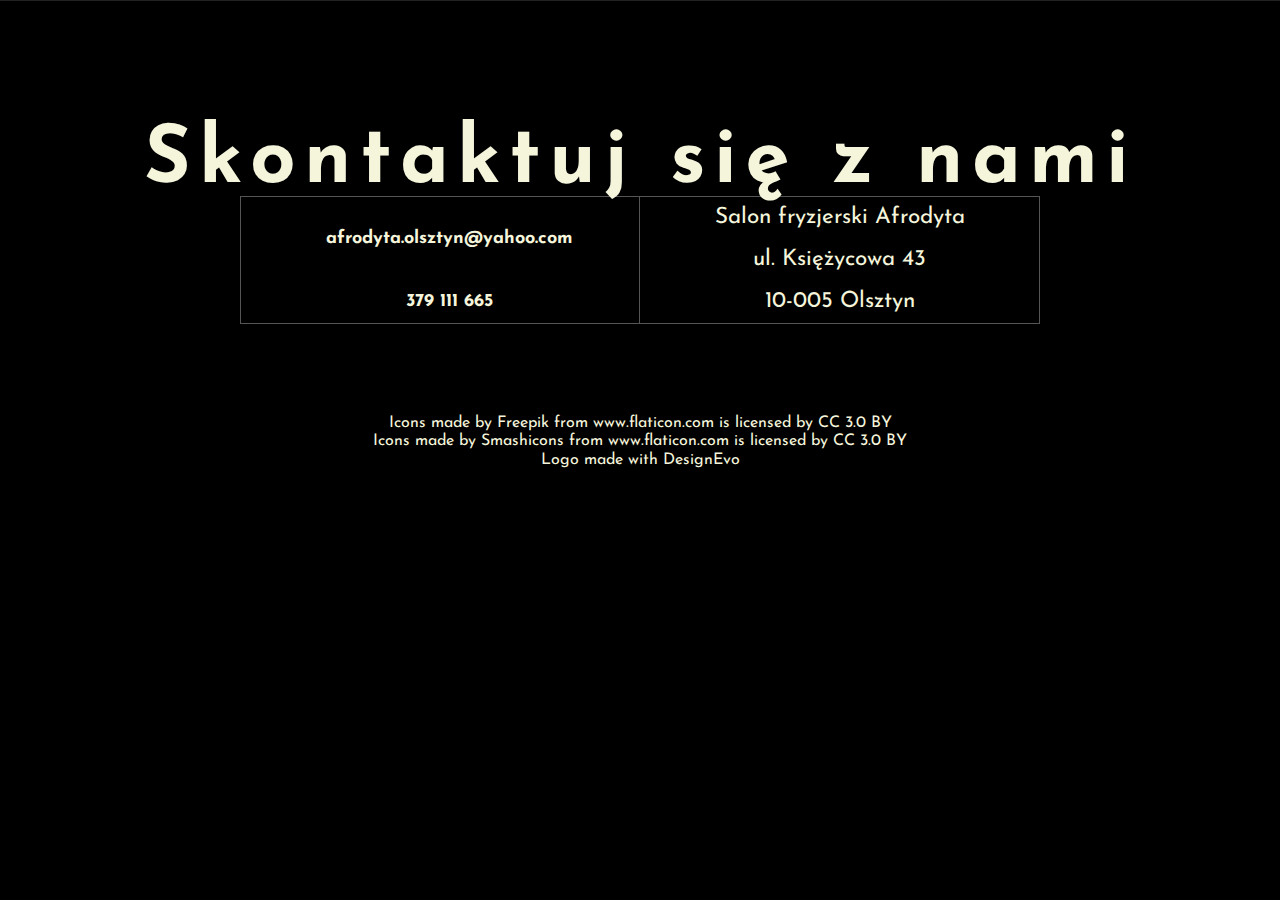
==== commit 90bfe5b0: "Add credits" ====
--- a/contact.html
+++ b/contact.html
@@ -38,5 +38,8 @@
         </div>
         <div></div>
     </main>
+    <div class = "credits1">Icons made by <a href="https://www.freepik.com/?__hstc=57440181.e308a969a2833187104a13f82bd9a3b2.1557321958098.1557469924298.1557472152819.3&__hssc=57440181.6.1557472152819&__hsfp=3941108049" title="Freepik">Freepik</a> from <a href="https://www.flaticon.com/" 			    title="Flaticon">www.flaticon.com</a> is licensed by <a href="http://creativecommons.org/licenses/by/3.0/" 			    title="Creative Commons BY 3.0" target="_blank">CC 3.0 BY</a></div>
+            <div class = "credits2">Icons made by <a href="https://smashicons.com/" title="Smashicons">Smashicons</a> from <a href="https://www.flaticon.com/" 			    title="Flaticon">www.flaticon.com</a> is licensed by <a href="http://creativecommons.org/licenses/by/3.0/" 			    title="Creative Commons BY 3.0" target="_blank">CC 3.0 BY</a></div>
+            <div class = "credits3">Logo made with <a href="https://www.designevo.com/en/" title="Free Online Logo Maker">DesignEvo</a></div>
     <script src="js/burger.js"></script>
 </body>--- a/css/style.css
+++ b/css/style.css
@@ -10,6 +10,11 @@
   display: none;
 }
 
+a {
+  text-decoration: none;
+  color: beige;
+}
+
 html {
   overflow: hidden;
   font-size: 16px;
@@ -29,10 +34,6 @@
   text-align: center;
   background-color: black;
   border-bottom: solid 1px #222222;
-}
-
-html body header a {
-  text-decoration: none;
 }
 
 html body header .headerWrap {
@@ -52,27 +53,28 @@
   position: absolute;
   width: 100%;
   z-index: 5;
+  color: black;
 }
 
 html body header .headerWrap p:first-of-type {
   letter-spacing: 0.3vw;
   margin-left: 0.7vh;
   z-index: 3;
-  -webkit-animation: fontColor 4s ease-in 1s 1;
-          animation: fontColor 4s ease-in 1s 1;
+  -webkit-animation: fontColor 4s ease-in 1s 1 forwards;
+          animation: fontColor 4s ease-in 1s 1 forwards;
 }
 
 html body header .headerWrap p:nth-of-type(2) {
   letter-spacing: 0.32vw;
-  -webkit-animation: fontColor 4s ease-in 1s 1;
-          animation: fontColor 4s ease-in 1s 1;
+  -webkit-animation: fontColor 4s ease-in 1s 1 forwards;
+          animation: fontColor 4s ease-in 1s 1 forwards;
 }
 
 html body header .headerWrap p:nth-of-type(3) {
   letter-spacing: 0.25vw;
   margin-top: 2vh;
-  -webkit-animation: fontColor 4s ease-in 1s 1;
-          animation: fontColor 4s ease-in 1s 1;
+  -webkit-animation: fontColor 4s ease-in 1s 1 forwards;
+          animation: fontColor 4s ease-in 1s 1 forwards;
 }
 
 html body header .headerWrap .underline, html body header .headerWrap .underlineCover {
@@ -342,23 +344,6 @@
   position: absolute;
   height: 100vh;
   opacity: .3;
-}
-
-html body section .right .credits1, html body section .right .credits2, html body section .right .credits3 {
-  position: absolute;
-  width: 65vw;
-  height: 2vh;
-  top: 193vh;
-  left: 63vw;
-  background-color: black;
-}
-
-html body section .right .credits2 {
-  top: 195vh;
-}
-
-html body section .right .credits3 {
-  top: 197vh;
 }
 
 html body section .circle {
@@ -1190,9 +1175,6 @@
     height: 100%;
     background-color: black;
   }
-  * {
-    color: blue;
-  }
 }
 
 @media (min-width: 285px) and (max-width: 580px) and (orientation: portrait) {
@@ -1413,9 +1395,6 @@
     max-width: 50%;
     margin-left: 25%;
   }
-  * {
-    color: gray;
-  }
 }
 
 @media (min-width: 319px) and (min-height: 567px) and (orientation: portrait) {
@@ -1441,9 +1420,6 @@
   }
   #section6 .center .section6Wrap .window div .section6Text {
     font-size: 1.3em;
-  }
-  * {
-    color: green;
   }
 }
 
@@ -1545,9 +1521,6 @@
   #section6 .center .section6Wrap .window div .section6Text {
     font-size: 1.5em;
   }
-  * {
-    color: orange;
-  }
 }
 
 @media (min-width: 374px) and (min-height: 811px) and (orientation: portrait) {
@@ -1727,9 +1700,6 @@
   #section6 .center .section6Wrap .window div .section6Text .section6Span:first-of-type {
     margin-top: 30%;
   }
-  * {
-    color: gray;
-  }
 }
 
 @media (min-width: 410px) and (min-height: 730px) and (orientation: portrait) {
@@ -1790,9 +1760,6 @@
   #section6 .center .section6Wrap .window div .section6Text .section6Span:first-of-type {
     margin-top: 20%;
   }
-  * {
-    color: blue;
-  }
 }
 
 @media (min-width: 410px) and (min-height: 822px) and (orientation: portrait) {
@@ -1884,9 +1851,6 @@
   #section6 .center .section6Wrap .window {
     padding-right: 45%;
   }
-  * {
-    color: pink;
-  }
 }
 
 @media (min-width: 532px) and (min-height: 319px) and (max-height: 350px) and (orientation: landscape) {
@@ -2061,9 +2025,6 @@
   #section6 .center .section6Wrap .window div .section6Text .section6Span:first-of-type {
     margin-top: 7%;
   }
-  * {
-    color: orange;
-  }
 }
 
 @media (min-width: 580px) and (max-height: 636px) {
@@ -2228,9 +2189,6 @@
   }
   #section6 .center .section6Wrap .window div .section6Text .section6Span:first-of-type {
     margin-top: 7%;
-  }
-  * {
-    color: brown;
   }
 }
 
@@ -2458,9 +2416,6 @@
   #section6 .center .section6Wrap .window div .section6Text .section6Span:first-of-type {
     margin-top: 17%;
   }
-  * {
-    color: lightblue;
-  }
 }
 
 @media (min-width: 639px) and (min-height: 359px) and (orientation: landscape) {
@@ -2634,9 +2589,6 @@
   #section6 .center .section6Wrap .window div .section6Text {
     font-size: 1.4em;
   }
-  * {
-    color: darkorchid;
-  }
 }
 
 @media (min-width: 700px) and (max-height: 460px) {
@@ -2796,9 +2748,6 @@
   #section6 .symbol6 {
     left: 1vw;
   }
-  * {
-    color: seagreen;
-  }
 }
 
 @media (min-width: 730px) and (min-height: 410px) and (orientation: landscape) {
@@ -2929,9 +2878,6 @@
   #section6 .symbol6 {
     top: 602vh;
   }
-  * {
-    color: white;
-  }
 }
 
 @media (min-width: 735px) and (min-height: 413px) and (max-height: 450px) and (orientation: landscape) {
@@ -3033,9 +2979,6 @@
   }
   #section6 .center .section6Wrap .window div .section6Text {
     font-size: 1.6em;
-  }
-  * {
-    color: crimson;
   }
 }
 
@@ -3175,9 +3118,6 @@
   #section6 .center .section6Wrap .window div .section6Text {
     font-size: 2.6em;
   }
-  * {
-    color: royalblue;
-  }
 }
 
 @media (min-width: 811px) and (min-height: 374px) and (max-width: 880px) and (orientation: landscape) {
@@ -3352,9 +3292,6 @@
   #section6 .symbol6 {
     top: 602.5vh;
   }
-  * {
-    color: lightgreen;
-  }
 }
 
 @media (min-width: 822px) and (min-height: 410px) and (max-height: 475px) and (orientation: landscape) {
@@ -3453,9 +3390,6 @@
   }
   #section6 .symbol6 {
     left: 2.5vw;
-  }
-  * {
-    color: yellow;
   }
 }
 
@@ -3601,9 +3535,6 @@
   #section6 .center .section6Wrap .window div .section6Text {
     font-size: 1.8em;
   }
-  * {
-    color: cadetblue;
-  }
 }
 
 @media (min-width: 1000px) and (min-height: 400px) and (max-width: 1420px) {
@@ -3789,9 +3720,6 @@
   #section6 .center .section6Wrap .window div .section6Text .section6Span {
     margin-bottom: 5%;
   }
-  * {
-    color: green;
-  }
 }
 
 @media (min-width: 1023px) and (min-height: 768px) and (orientation: landscape) {
@@ -3968,9 +3896,6 @@
   }
   #section6 .center .section6Wrap .window div .section6Text .section6Span:first-of-type {
     margin-top: 10%;
-  }
-  * {
-    color: gray;
   }
 }
 
@@ -4199,9 +4124,6 @@
   #section6 .center .section6Wrap .window div .section6Text .section6Span:first-of-type {
     margin-top: 13%;
   }
-  * {
-    color: cadetblue;
-  }
 }
 
 @media (min-width: 1365px) and (min-height: 767px) and (orientation: landscape) {
@@ -4365,9 +4287,6 @@
   }
   #section6 .center .section6Wrap .window div .section6Text .section6Span:first-of-type {
     margin-top: 8%;
-  }
-  * {
-    color: orchid;
   }
 }
 
@@ -4655,9 +4574,6 @@
   #section6 .center .section6Wrap .window div .section6Text .section6Span:first-of-type {
     margin-top: 10%;
   }
-  * {
-    color: deeppink;
-  }
 }
 
 @media (min-width: 1439px) and (min-height: 899px) {
@@ -4862,9 +4778,6 @@
   #section6 .center .section6Wrap .window div .section6Text .section6Span:first-of-type {
     margin-top: 19%;
   }
-  * {
-    color: blue;
-  }
 }
 
 @media (min-width: 1640px) {
@@ -4947,9 +4860,6 @@
   }
   #section4 .center .section4Wrap {
     font-size: 1.65em;
-  }
-  * {
-    color: brown;
   }
 }
 
@@ -5208,9 +5118,6 @@
   #section4 .symbol4 {
     top: 402vh;
   }
-  * {
-    color: seagreen;
-  }
 }
 
 @media (min-width: 1640px) and (min-height: 1300px) {
@@ -5225,9 +5132,6 @@
     letter-spacing: 1.6px;
     margin: 0 0 0 2.9vw;
   }
-  * {
-    color: crimson;
-  }
 }
 
 @media (min-width: 1900px) and (min-height: 450px) {
@@ -5298,9 +5202,6 @@
   }
   #section6 .center .section6Wrap .window div .section6Text .section6Span:first-of-type {
     margin-top: 16%;
-  }
-  * {
-    color: goldenrod;
   }
 }
 
@@ -5316,9 +5217,6 @@
     letter-spacing: 1.6px;
     margin: 0 0 0 2.9vw;
   }
-  * {
-    color: white;
-  }
 }
 
 @media (min-width: 2250px) {
@@ -5373,6 +5271,7 @@
 }
 
 .headingH1, .contactH1 {
+  margin: 0 2vw;
   text-align: center;
   padding: 2.5% 0;
   font-size: 3em;
@@ -5498,7 +5397,6 @@
 h1.slider {
   letter-spacing: .1em;
   color: beige;
-  /* text-shadow: 0 0 6px white */
 }
 
 @media (min-width: 0) {
@@ -5693,4 +5591,8 @@
     font-size: .5em;
   }
 }
+
+.credits1, .credits2, .credits3 {
+  text-align: center;
+}
 /*# sourceMappingURL=style.css.map */